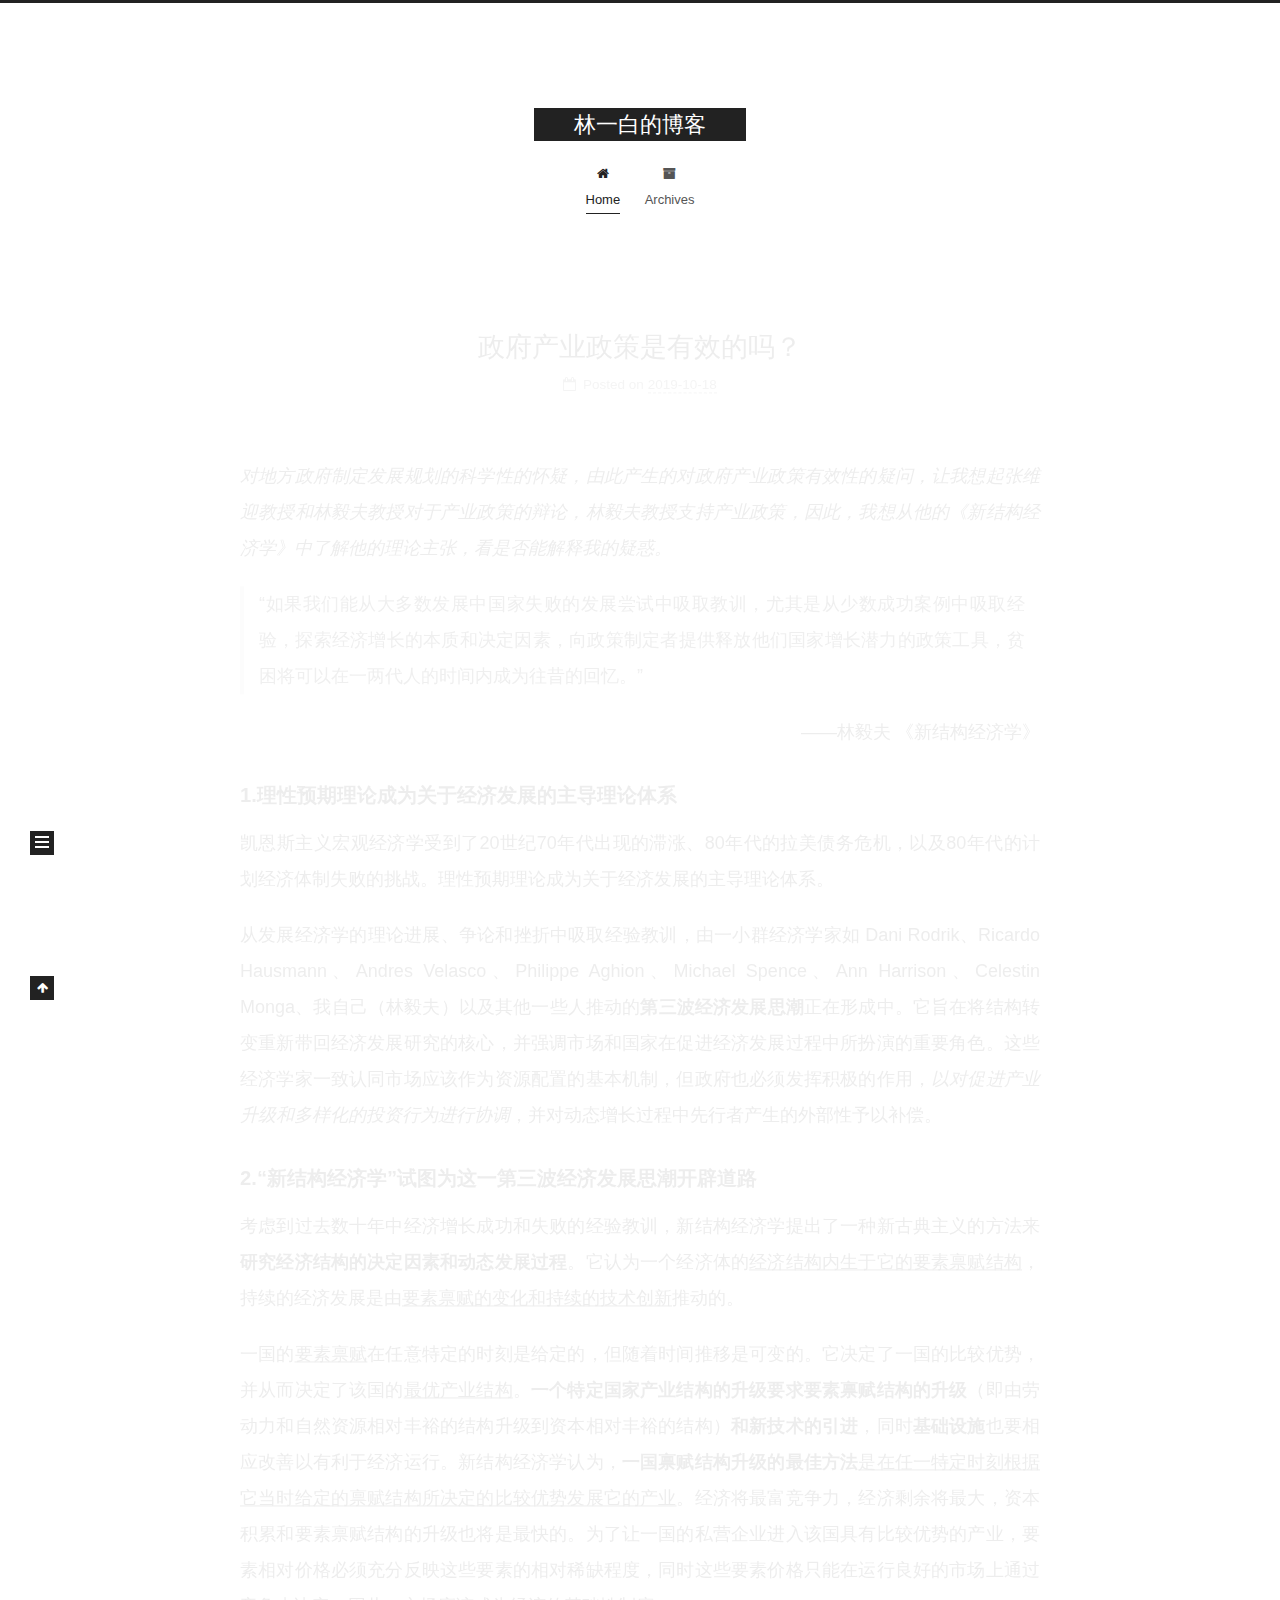
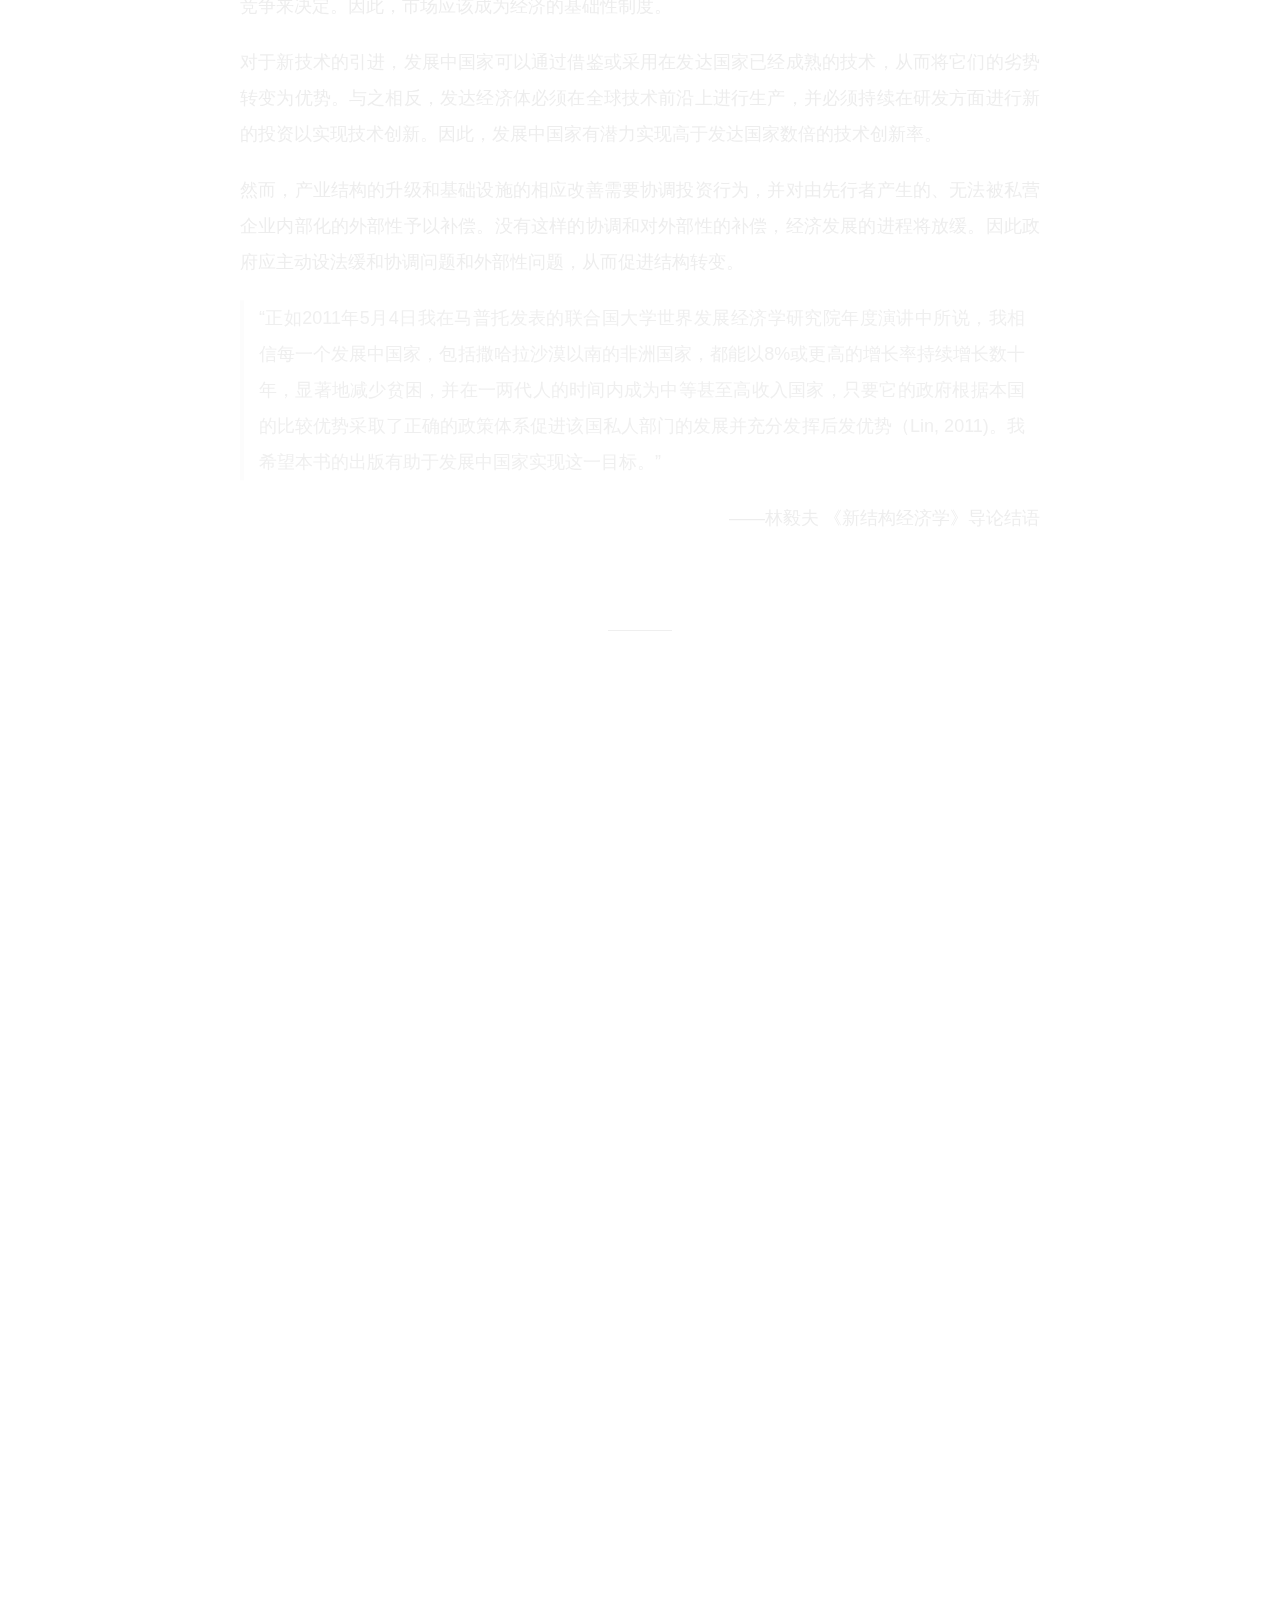
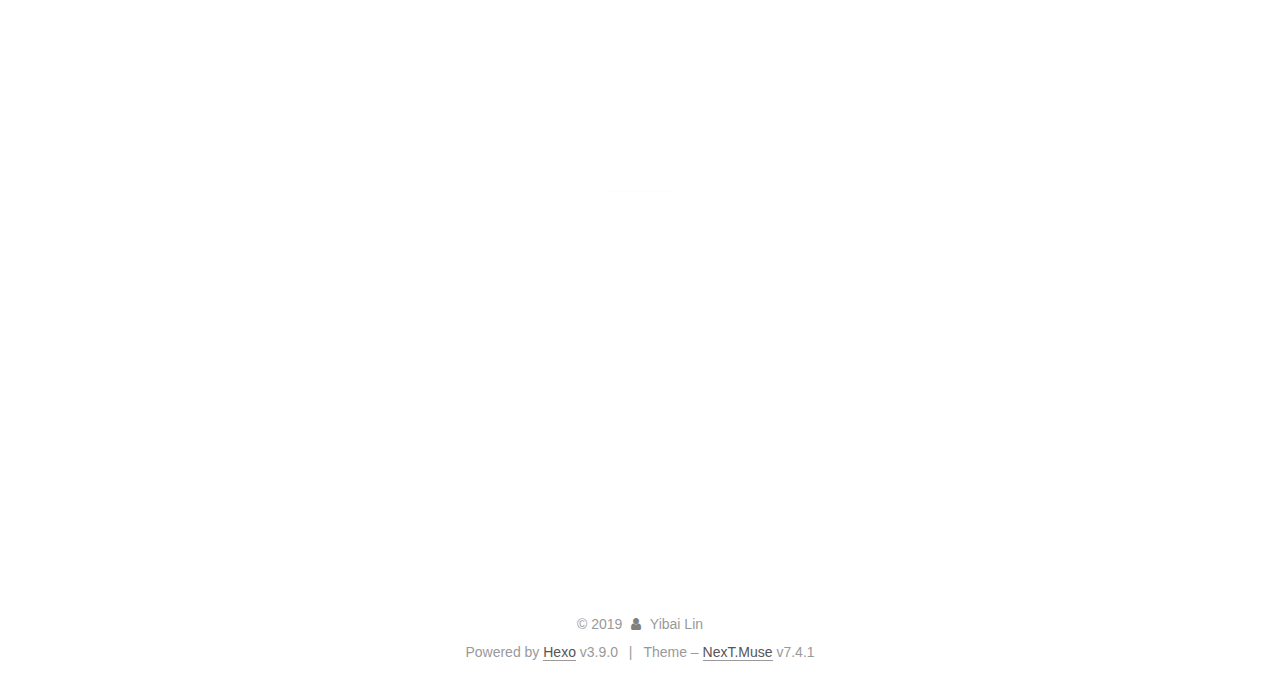
==== index.html @ 97f48ec7 "Site updated: 2019-10-18 22:10:30" ====
<!DOCTYPE html>





<html lang="en">
<head>
  <meta charset="UTF-8">
<meta name="viewport" content="width=device-width, initial-scale=1, maximum-scale=2">
<meta name="theme-color" content="#222">
<meta name="generator" content="Hexo 3.9.0">
  <link rel="apple-touch-icon" sizes="180x180" href="/images/apple-touch-icon-next.png?v=7.4.1">
  <link rel="icon" type="image/png" sizes="32x32" href="/images/favicon-32x32-next.png?v=7.4.1">
  <link rel="icon" type="image/png" sizes="16x16" href="/images/favicon-16x16-next.png?v=7.4.1">
  <link rel="mask-icon" href="/images/logo.svg?v=7.4.1" color="#222">

<link rel="stylesheet" href="/css/main.css?v=7.4.1">


<link rel="stylesheet" href="/lib/font-awesome/css/font-awesome.min.css?v=4.7.0">


<script id="hexo-configurations">
  var NexT = window.NexT || {};
  var CONFIG = {
    root: '/',
    scheme: 'Muse',
    version: '7.4.1',
    exturl: false,
    sidebar: {"position":"left","display":"post","offset":12,"onmobile":false},
    copycode: {"enable":false,"show_result":false,"style":null},
    back2top: {"enable":true,"sidebar":false,"scrollpercent":false},
    bookmark: {"enable":false,"color":"#222","save":"auto"},
    fancybox: false,
    mediumzoom: false,
    lazyload: false,
    pangu: false,
    algolia: {
      appID: '',
      apiKey: '',
      indexName: '',
      hits: {"per_page":10},
      labels: {"input_placeholder":"Search for Posts","hits_empty":"We didn't find any results for the search: ${query}","hits_stats":"${hits} results found in ${time} ms"}
    },
    localsearch: {"enable":false,"trigger":"auto","top_n_per_article":1,"unescape":false,"preload":false},
    path: '',
    motion: {"enable":true,"async":false,"transition":{"post_block":"fadeIn","post_header":"slideDownIn","post_body":"slideDownIn","coll_header":"slideLeftIn","sidebar":"slideUpIn"}},
    translation: {
      copy_button: 'Copy',
      copy_success: 'Copied',
      copy_failure: 'Copy failed'
    },
    sidebarPadding: 40
  };
</script>

  <meta property="og:type" content="website">
<meta property="og:title" content="林一白的博客">
<meta property="og:url" content="http://yoursite.com/index.html">
<meta property="og:site_name" content="林一白的博客">
<meta property="og:locale" content="en">
<meta name="twitter:card" content="summary">
<meta name="twitter:title" content="林一白的博客">
  <link rel="canonical" href="http://yoursite.com/">


<script id="page-configurations">
  // https://hexo.io/docs/variables.html
  CONFIG.page = {
    sidebar: "",
    isHome: true,
    isPost: false,
    isPage: false,
    isArchive: false
  };
</script>

  <title>林一白的博客</title>
  








  <noscript>
  <style>
  .use-motion .brand,
  .use-motion .menu-item,
  .sidebar-inner,
  .use-motion .post-block,
  .use-motion .pagination,
  .use-motion .comments,
  .use-motion .post-header,
  .use-motion .post-body,
  .use-motion .collection-header { opacity: initial; }

  .use-motion .logo,
  .use-motion .site-title,
  .use-motion .site-subtitle {
    opacity: initial;
    top: initial;
  }

  .use-motion .logo-line-before i { left: initial; }
  .use-motion .logo-line-after i { right: initial; }
  </style>
</noscript>

</head>

<body itemscope itemtype="http://schema.org/WebPage">
  <div class="container use-motion">
    <div class="headband"></div>

    <header class="header" itemscope itemtype="http://schema.org/WPHeader">
      <div class="header-inner"><div class="site-brand-container">
  <div class="site-meta">

    <div>
      <a href="/" class="brand" rel="start">
        <span class="logo-line-before"><i></i></span>
        <span class="site-title">林一白的博客</span>
        <span class="logo-line-after"><i></i></span>
      </a>
    </div>
  </div>

  <div class="site-nav-toggle">
    <div class="toggle" aria-label="Toggle navigation bar">
      <span class="toggle-line toggle-line-first"></span>
      <span class="toggle-line toggle-line-middle"></span>
      <span class="toggle-line toggle-line-last"></span>
    </div>
  </div>
</div>


<nav class="site-nav">
  
  <ul id="menu" class="menu">
      
      
        
        
        <li class="menu-item menu-item-home">
      
    

    <a href="/" rel="section"><i class="fa fa-fw fa-home"></i>Home</a>

  </li>
      
    
      
      
        
        
        <li class="menu-item menu-item-archives">
      
    

    <a href="/archives/" rel="section"><i class="fa fa-fw fa-archive"></i>Archives</a>

  </li>
      
    
  </ul>

    

</nav>
</div>
    </header>

    
  <div class="back-to-top">
    <i class="fa fa-arrow-up"></i>
    <span>0%</span>
  </div>


    <main class="main">
      <div class="main-inner">
        <div class="content-wrap">
          <div class="content">
            

  <div class="posts-expand">
        
  
  
  <article itemscope itemtype="http://schema.org/Article" class="post-block home" lang="en">
    <link itemprop="mainEntityOfPage" href="http://yoursite.com/2019/10/18/政府产业政策是有效的吗？/">

    <span hidden itemprop="author" itemscope itemtype="http://schema.org/Person">
      <meta itemprop="name" content="Yibai Lin">
      <meta itemprop="description" content="">
      <meta itemprop="image" content="/images/avatar.gif">
    </span>

    <span hidden itemprop="publisher" itemscope itemtype="http://schema.org/Organization">
      <meta itemprop="name" content="林一白的博客">
    </span>
      <header class="post-header">
        <h1 class="post-title" itemprop="name headline">
          
            
            <a href="/2019/10/18/政府产业政策是有效的吗？/" class="post-title-link" itemprop="url">政府产业政策是有效的吗？</a>
          
        </h1>

        <div class="post-meta">
            <span class="post-meta-item">
              <span class="post-meta-item-icon">
                <i class="fa fa-calendar-o"></i>
              </span>
              <span class="post-meta-item-text">Posted on</span>

              
                
              

              <time title="Created: 2019-10-18 18:36:57 / Modified: 22:09:43" itemprop="dateCreated datePublished" datetime="2019-10-18T18:36:57+08:00">2019-10-18</time>
            </span>
          
            

            
          

          

        </div>
      </header>

    
    
    
    <div class="post-body" itemprop="articleBody">

      
          <p><em>对地方政府制定发展规划的科学性的怀疑，由此产生的对政府产业政策有效性的疑问，让我想起张维迎教授和林毅夫教授对于产业政策的辩论，林毅夫教授支持产业政策，因此，我想从他的《新结构经济学》中了解他的理论主张，看是否能解释我的疑惑。</em></p>
<blockquote>
<p>“如果我们能从大多数发展中国家失败的发展尝试中吸取教训，尤其是从少数成功案例中吸取经验，探索经济增长的本质和决定因素，向政策制定者提供释放他们国家增长潜力的政策工具，贫困将可以在一两代人的时间内成为往昔的回忆。” </p>
</blockquote>
<p style="text-align:right">——林毅夫 《新结构经济学》</p>


<h4 id="1-理性预期理论成为关于经济发展的主导理论体系"><a href="#1-理性预期理论成为关于经济发展的主导理论体系" class="headerlink" title="1.理性预期理论成为关于经济发展的主导理论体系"></a><strong>1.理性预期理论成为关于经济发展的主导理论体系</strong></h4><p>凯恩斯主义宏观经济学受到了20世纪70年代出现的滞涨、80年代的拉美债务危机，以及80年代的计划经济体制失败的挑战。理性预期理论成为关于经济发展的主导理论体系。</p>
<p>从发展经济学的理论进展、争论和挫折中吸取经验教训，由一小群经济学家如 Dani Rodrik、Ricardo Hausmann、Andres Velasco、Philippe Aghion、Michael Spence、Ann Harrison、Celestin Monga、我自己（林毅夫）以及其他一些人推动的<strong>第三波经济发展思潮</strong>正在形成中。它旨在将结构转变重新带回经济发展研究的核心，并强调市场和国家在促进经济发展过程中所扮演的重要角色。这些经济学家一致认同市场应该作为资源配置的基本机制，但政府也必须发挥积极的作用，<em>以对促进产业升级和多样化的投资行为进行协调</em>，并对动态增长过程中先行者产生的外部性予以补偿。</p>
<h4 id="2-“新结构经济学”试图为这一第三波经济发展思潮开辟道路"><a href="#2-“新结构经济学”试图为这一第三波经济发展思潮开辟道路" class="headerlink" title="2.“新结构经济学”试图为这一第三波经济发展思潮开辟道路"></a><strong>2.“新结构经济学”试图为这一第三波经济发展思潮开辟道路</strong></h4><p>考虑到过去数十年中经济增长成功和失败的经验教训，新结构经济学提出了一种新古典主义的方法来<strong>研究经济结构的决定因素和动态发展过程</strong>。它认为一个经济体的<u>经济结构内生于它的要素禀赋结构</u>，持续的经济发展是由<u>要素禀赋的变化和持续的技术创新</u>推动的。</p>
<p>一国的<u>要素禀赋</u>在任意特定的时刻是给定的，但随着时间推移是可变的。它决定了一国的比较优势，并从而决定了该国的<u>最优产业结构</u>。<strong>一个特定国家产业结构的升级要求要素禀赋结构的升级</strong>（即由劳动力和自然资源相对丰裕的结构升级到资本相对丰裕的结构）<strong>和新技术的引进</strong>，同时<strong>基础设施</strong>也要相应改善以有利于经济运行。新结构经济学认为，<strong>一国禀赋结构升级的最佳方法</strong><u>是在任一特定时刻根据它当时给定的禀赋结构所决定的比较优势发展它的产业</u>。经济将最富竞争力，经济剩余将最大，资本积累和要素禀赋结构的升级也将是最快的。为了让一国的私营企业进入该国具有比较优势的产业，要素相对价格必须充分反映这些要素的相对稀缺程度，同时这些要素价格只能在运行良好的市场上通过竞争来决定。因此，市场应该成为经济的基础性制度。</p>
<p>对于新技术的引进，发展中国家可以通过借鉴或采用在发达国家已经成熟的技术，从而将它们的劣势转变为优势。与之相反，发达经济体必须在全球技术前沿上进行生产，并必须持续在研发方面进行新的投资以实现技术创新。因此，发展中国家有潜力实现高于发达国家数倍的技术创新率。</p>
<p>然而，产业结构的升级和基础设施的相应改善需要协调投资行为，并对由先行者产生的、无法被私营企业内部化的外部性予以补偿。没有这样的协调和对外部性的补偿，经济发展的进程将放缓。因此政府应主动设法缓和协调问题和外部性问题，从而促进结构转变。</p>
<blockquote>
<p>“正如2011年5月4日我在马普托发表的联合国大学世界发展经济学研究院年度演讲中所说，我相信每一个发展中国家，包括撒哈拉沙漠以南的非洲国家，都能以8%或更高的增长率持续增长数十年，显著地减少贫困，并在一两代人的时间内成为中等甚至高收入国家，只要它的政府根据本国的比较优势采取了正确的政策体系促进该国私人部门的发展并充分发挥后发优势（Lin, 2011)。我希望本书的出版有助于发展中国家实现这一目标。”                                    </p>
</blockquote>
<p style="text-align:right">——林毅夫 《新结构经济学》导论结语</p>
        
      
    </div>

    
    
    
      <footer class="post-footer">
          <div class="post-eof"></div>
        
      </footer>
  </article>
  
  
  

    
        
  
  
  <article itemscope itemtype="http://schema.org/Article" class="post-block home" lang="en">
    <link itemprop="mainEntityOfPage" href="http://yoursite.com/2019/10/12/“一带一路”国际合作高峰论坛咨委会报告/">

    <span hidden itemprop="author" itemscope itemtype="http://schema.org/Person">
      <meta itemprop="name" content="Yibai Lin">
      <meta itemprop="description" content="">
      <meta itemprop="image" content="/images/avatar.gif">
    </span>

    <span hidden itemprop="publisher" itemscope itemtype="http://schema.org/Organization">
      <meta itemprop="name" content="林一白的博客">
    </span>
      <header class="post-header">
        <h1 class="post-title" itemprop="name headline">
          
            
            <a href="/2019/10/12/“一带一路”国际合作高峰论坛咨委会报告/" class="post-title-link" itemprop="url">“一带一路”国际合作高峰论坛咨委会报告</a>
          
        </h1>

        <div class="post-meta">
            <span class="post-meta-item">
              <span class="post-meta-item-icon">
                <i class="fa fa-calendar-o"></i>
              </span>
              <span class="post-meta-item-text">Posted on</span>

              
                
              

              <time title="Created: 2019-10-12 18:30:32" itemprop="dateCreated datePublished" datetime="2019-10-12T18:30:32+08:00">2019-10-12</time>
            </span>
          
            

            
              <span class="post-meta-item">
                <span class="post-meta-item-icon">
                  <i class="fa fa-calendar-check-o"></i>
                </span>
                <span class="post-meta-item-text">Edited on</span>
                <time title="Modified: 2019-10-18 22:03:23" itemprop="dateModified" datetime="2019-10-18T22:03:23+08:00">2019-10-18</time>
              </span>
            
          

          

        </div>
      </header>

    
    
    
    <div class="post-body" itemprop="articleBody">

      
          <p><a href="https://www.yidaiyilu.gov.cn/wcm.files/upload/CMSydylgw/201904/201904230556047.pdf" target="_blank" rel="noopener"><span style="color:#6E90CF;font-size:larger;">原文链接：《共建“一带一路”：建设更美好的世界——“一带一路”国际合作高峰论坛咨委会研究成果和建议报告》</span></a></p>
<h4 id="“一带一路”的作用："><a href="#“一带一路”的作用：" class="headerlink" title="“一带一路”的作用："></a>“一带一路”的作用：</h4><p>“一带一路”致力于推动经济要素高效流动，通过提升基础设施互联互通促进市场融合，有助于破除一些国家实现长期经济增长面临的基础设施瓶颈，推动贸易投资便利化，为世界经济增长注入新动力。**</p>
<h4 id="从古丝绸之路到“一带一路”倡议："><a href="#从古丝绸之路到“一带一路”倡议：" class="headerlink" title="从古丝绸之路到“一带一路”倡议："></a>从古丝绸之路到“一带一路”倡议：</h4><p>丝绸之路是历史上通过巨大和复合型贸易通道，连接亚洲、欧洲和非洲国家的走廊。丝绸之路起源于 2000 多年前横跨亚欧大陆的陆上贸易通道，以沿线主要货物——丝绸命名。唐朝时期，中国经济中心南移，海上丝绸之路开始兴盛。除丝绸外，中国的茶叶、瓷器、青铜器和铁器运往西方，西方的香料、珠宝和其他商品运至中国。古丝绸之路打开了各国友好交往的窗口，为人类进步的历史增添了精彩篇章。几千年来，“和平合作、开放包容、互学互鉴、互利共赢”的丝绸之路精神薪火相传，推动了人类文明进步，为海上和陆上丝绸之路沿线国家的发展繁荣作出了巨大贡献。</p>
<p>“一带一路”倡议包含“丝绸之路经济带”和“21 世纪海上丝绸之路”。“一带”重点关注亚欧大陆的互联互通，“一路”则着眼于亚洲、非洲、美洲和欧洲经济体之间的海上联通。在陆上联通方面，主要依托国际大通道，以经济产业合作园区为平台，共同打造新亚欧大陆桥、中蒙俄、中国-中亚-西亚、中国- 中南半岛经济等走廊；海上联通方面，以重点港口为节点，建设顺畅安全高效的运输大通道。中巴、孟中印缅两个经济走廊与“一带一路”的陆上和海上部分都有紧密联系。</p>
<p>通过重振古丝绸之路精神，“一带一路”合作旨在为世界经济提供新的增长点，并为国际经济合作拓展新空间。“一带一路”合作主要侧重于基础设施建设，通过双边、三边和多边合作，在五个优先领域加强硬联通和软联通。</p>

        
      
    </div>

    
    
    
      <footer class="post-footer">
          <div class="post-eof"></div>
        
      </footer>
  </article>
  
  
  

    
        
  
  
  <article itemscope itemtype="http://schema.org/Article" class="post-block home" lang="en">
    <link itemprop="mainEntityOfPage" href="http://yoursite.com/2019/10/12/对“一带一路”的认识和思考/">

    <span hidden itemprop="author" itemscope itemtype="http://schema.org/Person">
      <meta itemprop="name" content="Yibai Lin">
      <meta itemprop="description" content="">
      <meta itemprop="image" content="/images/avatar.gif">
    </span>

    <span hidden itemprop="publisher" itemscope itemtype="http://schema.org/Organization">
      <meta itemprop="name" content="林一白的博客">
    </span>
      <header class="post-header">
        <h1 class="post-title" itemprop="name headline">
          
            
            <a href="/2019/10/12/对“一带一路”的认识和思考/" class="post-title-link" itemprop="url">对“一带一路”的认识和思考</a>
          
        </h1>

        <div class="post-meta">
            <span class="post-meta-item">
              <span class="post-meta-item-icon">
                <i class="fa fa-calendar-o"></i>
              </span>
              <span class="post-meta-item-text">Posted on</span>

              
                
              

              <time title="Created: 2019-10-12 00:00:12 / Modified: 01:07:44" itemprop="dateCreated datePublished" datetime="2019-10-12T00:00:12+08:00">2019-10-12</time>
            </span>
          
            

            
          

          

        </div>
      </header>

    
    
    
    <div class="post-body" itemprop="articleBody">

      
          <p><strong>2019.10.12</strong></p>
<p>“一带一路”到底有什么作用呢？没有“一带一路”之前对哈萨克斯坦进行投资，和现在有什么区别呢？“一带一路”倡议对于本国企业对外投资有多大的促进作用呢？    </p>

        
      
    </div>

    
    
    
      <footer class="post-footer">
          <div class="post-eof"></div>
        
      </footer>
  </article>
  
  
  

    
  </div>

  



          </div>
          

        </div>
          
  
  <div class="toggle sidebar-toggle">
    <span class="toggle-line toggle-line-first"></span>
    <span class="toggle-line toggle-line-middle"></span>
    <span class="toggle-line toggle-line-last"></span>
  </div>

  <aside class="sidebar">
    <div class="sidebar-inner">

      <ul class="sidebar-nav motion-element">
        <li class="sidebar-nav-toc">
          Table of Contents
        </li>
        <li class="sidebar-nav-overview">
          Overview
        </li>
      </ul>

      <!--noindex-->
      <div class="post-toc-wrap sidebar-panel">
      </div>
      <!--/noindex-->

      <div class="site-overview-wrap sidebar-panel">
        <div class="site-author motion-element" itemprop="author" itemscope itemtype="http://schema.org/Person">
  <p class="site-author-name" itemprop="name">Yibai Lin</p>
  <div class="site-description" itemprop="description"></div>
</div>
<div class="site-state-wrap motion-element">
  <nav class="site-state">
      <div class="site-state-item site-state-posts">
        
          <a href="/archives/">
        
          <span class="site-state-item-count">3</span>
          <span class="site-state-item-name">posts</span>
        </a>
      </div>
    
  </nav>
</div>



      </div>

    </div>
  </aside>
  <div id="sidebar-dimmer"></div>


      </div>
    </main>

    <footer class="footer">
      <div class="footer-inner">
        

<div class="copyright">
  &copy; 
  <span itemprop="copyrightYear">2019</span>
  <span class="with-love">
    <i class="fa fa-user"></i>
  </span>
  <span class="author" itemprop="copyrightHolder">Yibai Lin</span>
</div>
  <div class="powered-by">Powered by <a href="https://hexo.io" class="theme-link" rel="noopener" target="_blank">Hexo</a> v3.9.0
  </div>
  <span class="post-meta-divider">|</span>
  <div class="theme-info">
      
    Theme – <a href="https://muse.theme-next.org" class="theme-link" rel="noopener" target="_blank">NexT.Muse</a> v7.4.1
  </div>

        












        
      </div>
    </footer>
  </div>

  
  <script src="/lib/anime.min.js?v=3.1.0"></script>
  <script src="/lib/velocity/velocity.min.js?v=1.2.1"></script>
  <script src="/lib/velocity/velocity.ui.min.js?v=1.2.1"></script>
<script src="/js/utils.js?v=7.4.1"></script><script src="/js/motion.js?v=7.4.1"></script>
<script src="/js/schemes/muse.js?v=7.4.1"></script>
<script src="/js/next-boot.js?v=7.4.1"></script>



  





















  

  

  

</body>
</html>
---- css/main.css ----
html {
  line-height: 1.15; /* 1 */
  -webkit-text-size-adjust: 100%; /* 2 */
}
body {
  margin: 0;
}
main {
  display: block;
}
h1 {
  font-size: 2em;
  margin: 0.67em 0;
}
hr {
  box-sizing: content-box; /* 1 */
  height: 0; /* 1 */
  overflow: visible; /* 2 */
}
pre {
  font-family: monospace, monospace; /* 1 */
  font-size: 1em; /* 2 */
}
a {
  background: transparent;
}
abbr[title] {
  border-bottom: none; /* 1 */
  text-decoration: underline; /* 2 */
  text-decoration: underline dotted; /* 2 */
}
b,
strong {
  font-weight: bolder;
}
code,
kbd,
samp {
  font-family: monospace, monospace; /* 1 */
  font-size: 1em; /* 2 */
}
small {
  font-size: 80%;
}
sub,
sup {
  font-size: 75%;
  line-height: 0;
  position: relative;
  vertical-align: baseline;
}
sub {
  bottom: -0.25em;
}
sup {
  top: -0.5em;
}
img {
  border-style: none;
}
button,
input,
optgroup,
select,
textarea {
  font-family: inherit; /* 1 */
  font-size: 100%; /* 1 */
  line-height: 1.15; /* 1 */
  margin: 0; /* 2 */
}
button,
input {
/* 1 */
  overflow: visible;
}
button,
select {
/* 1 */
  text-transform: none;
}
button,
[type='button'],
[type='reset'],
[type='submit'] {
  -webkit-appearance: button;
}
button::-moz-focus-inner,
[type='button']::-moz-focus-inner,
[type='reset']::-moz-focus-inner,
[type='submit']::-moz-focus-inner {
  border-style: none;
  padding: 0;
}
button:-moz-focusring,
[type='button']:-moz-focusring,
[type='reset']:-moz-focusring,
[type='submit']:-moz-focusring {
  outline: 1px dotted ButtonText;
}
fieldset {
  padding: 0.35em 0.75em 0.625em;
}
legend {
  box-sizing: border-box; /* 1 */
  color: inherit; /* 2 */
  display: table; /* 1 */
  max-width: 100%; /* 1 */
  padding: 0; /* 3 */
  white-space: normal; /* 1 */
}
progress {
  vertical-align: baseline;
}
textarea {
  overflow: auto;
}
[type='checkbox'],
[type='radio'] {
  box-sizing: border-box; /* 1 */
  padding: 0; /* 2 */
}
[type='number']::-webkit-inner-spin-button,
[type='number']::-webkit-outer-spin-button {
  height: auto;
}
[type='search'] {
  outline-offset: -2px; /* 2 */
  -webkit-appearance: textfield; /* 1 */
}
[type='search']::-webkit-search-decoration {
  -webkit-appearance: none;
}
::-webkit-file-upload-button {
  font: inherit; /* 2 */
  -webkit-appearance: button; /* 1 */
}
details {
  display: block;
}
summary {
  display: list-item;
}
template {
  display: none;
}
[hidden] {
  display: none;
}
::selection {
  background: #262a30;
  color: #fff;
}
html,
body {
  height: 100%;
}
body {
  background: #fff;
  color: #555;
  font-family: 'Lato', "PingFang SC", "Microsoft YaHei", sans-serif;
  font-size: 1em;
  line-height: 2;
}
@media (max-width: 991px) {
  body {
    padding-left: 0 !important;
    padding-right: 0 !important;
  }
}
h1,
h2,
h3,
h4,
h5,
h6 {
  font-family: 'Lato', "PingFang SC", "Microsoft YaHei", sans-serif;
  font-weight: bold;
  line-height: 1.5;
  margin: 20px 0 15px;
  padding: 0;
}
h1 {
  font-size: 1.5em;
}
h2 {
  font-size: 1.375em;
}
h3 {
  font-size: 1.25em;
}
h4 {
  font-size: 1.125em;
}
h5 {
  font-size: 1em;
}
h6 {
  font-size: 0.875em;
}
p {
  margin: 0 0 20px 0;
}
a,
span.exturl {
  overflow-wrap: break-word;
  word-wrap: break-word;
  border-bottom: 1px solid #999;
  color: #555;
  outline: 0;
  text-decoration: none;
  cursor: pointer;
}
a:hover,
span.exturl:hover {
  border-bottom-color: #222;
  color: #222;
}
iframe,
img,
video {
  display: block;
  margin-left: auto;
  margin-right: auto;
  max-width: 100%;
}
hr {
  background-color: #ddd;
  background-image: repeating-linear-gradient(-45deg, #fff, #fff 4px, transparent 4px, transparent 8px);
  border: 0;
  height: 3px;
  margin: 40px 0;
}
blockquote {
  border-left: 4px solid #ddd;
  color: #666;
  margin: 0;
  padding: 0 15px;
}
blockquote cite::before {
  content: '-';
  padding: 0 5px;
}
dt {
  font-weight: 700;
}
dd {
  margin: 0;
  padding: 0;
}
kbd {
  background-color: #f5f5f5;
  background-image: linear-gradient(#eee, #fff, #eee);
  border: 1px solid #ccc;
  border-radius: 0.2em;
  box-shadow: 0.1em 0.1em 0.2em rgba(0,0,0,0.1);
  font-family: inherit;
  padding: 0.1em 0.3em;
  white-space: nowrap;
}
.table-container {
  -webkit-overflow-scrolling: touch;
  overflow: auto;
}
table {
  border-collapse: collapse;
  border-spacing: 0;
  font-size: 0.875em;
  margin: 0 0 20px 0;
  width: 100%;
}
table > tbody > tr:nth-of-type(odd) {
  background: #f9f9f9;
}
table > tbody > tr:hover {
  background: #f5f5f5;
}
caption,
th,
td {
  font-weight: normal;
  padding: 8px;
  text-align: left;
  vertical-align: middle;
}
th,
td {
  border: 1px solid #ddd;
  border-bottom: 3px solid #ddd;
}
th {
  font-weight: 700;
  padding-bottom: 10px;
}
td {
  border-bottom-width: 1px;
}
.btn {
  background: #222;
  border: 2px solid #222;
  border-radius: 0;
  color: #fff;
  display: inline-block;
  font-size: 0.875em;
  line-height: 2;
  padding: 0 20px;
  text-decoration: none;
  transition-property: background-color;
  transition-delay: 0s;
  transition-duration: 0.2s;
  transition-timing-function: ease-in-out;
}
.btn:hover {
  background: #fff;
  border-color: #222;
  color: #222;
}
.btn + .btn {
  margin: 0 0 8px 8px;
}
.btn .fa-fw {
  text-align: left;
  width: 1.285714285714286em;
}
.toggle {
  line-height: 0;
}
.toggle .toggle-line {
  background: #fff;
  display: inline-block;
  height: 2px;
  left: 0;
  margin-top: 3px;
  position: relative;
  top: 0;
  transition: all 0.4s;
  vertical-align: top;
  width: 100%;
}
.toggle .toggle-line:first-child {
  margin-top: 0;
}
.toggle.toggle-arrow .toggle-line-first {
  left: 50%;
  top: 2px;
  transform: rotate(45deg);
  width: 50%;
}
.toggle.toggle-arrow .toggle-line-middle {
  left: 2px;
  width: 90%;
}
.toggle.toggle-arrow .toggle-line-last {
  left: 50%;
  top: -2px;
  transform: rotate(-45deg);
  width: 50%;
}
.toggle.toggle-close .toggle-line-first {
  transform: rotate(-45deg);
  top: 5px;
}
.toggle.toggle-close .toggle-line-middle {
  opacity: 0;
}
.toggle.toggle-close .toggle-line-last {
  transform: rotate(45deg);
  top: -5px;
}
pre,
.highlight {
  background: #f7f7f7;
  color: #4d4d4c;
  line-height: 1.6;
  margin: 0 auto 20px;
}
pre,
code {
  font-family: consolas, Menlo, monospace, "PingFang SC", "Microsoft YaHei";
}
code {
  background: #eee;
  border-radius: 3px;
  color: #555;
  padding: 2px 4px;
  overflow-wrap: break-word;
  word-wrap: break-word;
}
pre {
  overflow: auto;
  padding: 10px;
}
pre code {
  background: none;
  color: #4d4d4c;
  font-size: 0.875em;
  padding: 0;
  text-shadow: none;
}
.highlight *::selection {
  background: #d6d6d6;
}
.highlight pre {
  border: 0;
  margin: 0;
  padding: 10px 0;
}
.highlight table {
  border: 0;
  margin: 0;
  width: auto;
}
.highlight td {
  border: 0;
  padding: 0;
}
.highlight figcaption {
  background: #eee;
  color: #4d4d4c;
  line-height: 1em;
  margin: 0;
  padding: 0.5em;
}
.highlight figcaption::before,
.highlight figcaption::after {
  content: ' ';
  display: table;
}
.highlight figcaption::after {
  clear: both;
}
.highlight figcaption a {
  color: #4d4d4c;
  float: right;
}
.highlight figcaption a:hover {
  border-bottom-color: #4d4d4c;
}
.highlight .gutter pre {
  background: #eff2f3;
  color: #869194;
  padding-left: 10px;
  padding-right: 10px;
  text-align: right;
}
.highlight .code pre {
  background: #f7f7f7;
  padding-left: 10px;
  width: 100%;
}
.gutter {
  -moz-user-select: none;
  -ms-user-select: none;
  -webkit-user-select: none;
  user-select: none;
}
.gist table {
  width: auto;
}
.gist table td {
  border: 0;
}
pre .deletion {
  background: #fdd;
}
pre .addition {
  background: #dfd;
}
pre .meta {
  color: #eab700;
  -moz-user-select: none;
  -ms-user-select: none;
  -webkit-user-select: none;
  user-select: none;
}
pre .comment {
  color: #8e908c;
}
pre .variable,
pre .attribute,
pre .tag,
pre .name,
pre .regexp,
pre .ruby .constant,
pre .xml .tag .title,
pre .xml .pi,
pre .xml .doctype,
pre .html .doctype,
pre .css .id,
pre .css .class,
pre .css .pseudo {
  color: #c82829;
}
pre .number,
pre .preprocessor,
pre .built_in,
pre .builtin-name,
pre .literal,
pre .params,
pre .constant,
pre .command {
  color: #f5871f;
}
pre .ruby .class .title,
pre .css .rules .attribute,
pre .string,
pre .symbol,
pre .value,
pre .inheritance,
pre .header,
pre .ruby .symbol,
pre .xml .cdata,
pre .special,
pre .formula {
  color: #718c00;
}
pre .title,
pre .css .hexcolor {
  color: #3e999f;
}
pre .function,
pre .python .decorator,
pre .python .title,
pre .ruby .function .title,
pre .ruby .title .keyword,
pre .perl .sub,
pre .javascript .title,
pre .coffeescript .title {
  color: #4271ae;
}
pre .keyword,
pre .javascript .function {
  color: #8959a8;
}
.blockquote-center {
  border-left: none;
  margin: 40px 0;
  padding: 0;
  position: relative;
  text-align: center;
}
.blockquote-center::before,
.blockquote-center::after {
  background-repeat: no-repeat;
  background-size: 22px 22px;
  content: ' ';
  display: block;
  height: 24px;
  opacity: 0.2;
  position: absolute;
  width: 100%;
}
.blockquote-center::before {
  background-image: url("../images/quote-l.svg");
  background-position: 0 -6px;
  border-top: 1px solid #ccc;
  top: -20px;
}
.blockquote-center::after {
  background-image: url("../images/quote-r.svg");
  background-position: 100% 8px;
  border-bottom: 1px solid #ccc;
  bottom: -20px;
}
.blockquote-center p,
.blockquote-center div {
  text-align: center;
}
.post-body .group-picture img {
  border: 0;
  margin: 0 auto;
  padding: 0 3px;
}
.post-body .group-picture-row {
  margin-bottom: 6px;
  overflow: hidden;
}
.post-body .group-picture-column {
  float: left;
  margin-bottom: 10px;
}
.post-body .label {
  display: inline;
  padding: 0 2px;
}
.post-body .label.default {
  background: #f0f0f0;
}
.post-body .label.primary {
  background: #efe6f7;
}
.post-body .label.info {
  background: #e5f2f8;
}
.post-body .label.success {
  background: #e7f4e9;
}
.post-body .label.warning {
  background: #fcf6e1;
}
.post-body .label.danger {
  background: #fae8eb;
}
.post-body .tabs {
  margin-bottom: 20px;
}
.post-body .tabs,
.tabs-comment {
  display: block;
  padding-top: 10px;
  position: relative;
}
.post-body .tabs ul.nav-tabs,
.tabs-comment ul.nav-tabs {
  display: flex;
  flex-wrap: wrap;
  margin: 0;
  margin-bottom: -1px;
  padding: 0;
}
@media (max-width: 413px) {
  .post-body .tabs ul.nav-tabs,
  .tabs-comment ul.nav-tabs {
    display: block;
    margin-bottom: 5px;
  }
}
.post-body .tabs ul.nav-tabs li.tab,
.tabs-comment ul.nav-tabs li.tab {
  background: #fff;
  border-bottom: 1px solid #ddd;
  border-left: 1px solid transparent;
  border-right: 1px solid transparent;
  border-top: 3px solid transparent;
  flex-grow: 1;
  list-style-type: none;
}
@media (max-width: 413px) {
  .post-body .tabs ul.nav-tabs li.tab,
  .tabs-comment ul.nav-tabs li.tab {
    border-bottom: 1px solid transparent;
    border-left: 3px solid transparent;
    border-right: 1px solid transparent;
    border-top: 1px solid transparent;
  }
}
.post-body .tabs ul.nav-tabs li.tab a,
.tabs-comment ul.nav-tabs li.tab a {
  border-bottom: initial;
  display: block;
  line-height: 1.8em;
  outline: 0;
  padding: 0.25em 0.75em;
  text-align: center;
  transition-delay: 0s;
  transition-duration: 0.2s;
  transition-timing-function: ease-out;
}
.post-body .tabs ul.nav-tabs li.tab a i,
.tabs-comment ul.nav-tabs li.tab a i {
  width: 1.285714285714286em;
}
.post-body .tabs ul.nav-tabs li.tab.active,
.tabs-comment ul.nav-tabs li.tab.active {
  border-bottom: 1px solid transparent;
  border-left: 1px solid #ddd;
  border-right: 1px solid #ddd;
  border-top: 3px solid #fc6423;
}
@media (max-width: 413px) {
  .post-body .tabs ul.nav-tabs li.tab.active,
  .tabs-comment ul.nav-tabs li.tab.active {
    border-bottom: 1px solid #ddd;
    border-left: 3px solid #fc6423;
    border-right: 1px solid #ddd;
    border-top: 1px solid #ddd;
  }
}
.post-body .tabs ul.nav-tabs li.tab.active a,
.tabs-comment ul.nav-tabs li.tab.active a {
  color: #555;
  cursor: default;
}
.post-body .tabs .tab-content .tab-pane,
.tabs-comment .tab-content .tab-pane {
  border: 1px solid #ddd;
  padding: 20px 20px 0 20px;
}
.post-body .tabs .tab-content .tab-pane:not(.active),
.tabs-comment .tab-content .tab-pane:not(.active) {
  display: none;
}
.post-body .tabs .tab-content .tab-pane.active,
.tabs-comment .tab-content .tab-pane.active {
  display: block;
}
.post-body .note {
  margin-bottom: 20px;
  padding: 15px;
  position: relative;
  border: 1px solid #eee;
  border-left-width: 5px;
  border-radius: 3px;
}
.post-body .note h2,
.post-body .note h3,
.post-body .note h4,
.post-body .note h5,
.post-body .note h6 {
  margin-top: 0;
  border-bottom: initial;
  margin-bottom: 0;
  padding-top: 0;
}
.post-body .note p:first-child,
.post-body .note ul:first-child,
.post-body .note ol:first-child,
.post-body .note table:first-child,
.post-body .note pre:first-child,
.post-body .note blockquote:first-child,
.post-body .note img:first-child {
  margin-top: 0;
}
.post-body .note p:last-child,
.post-body .note ul:last-child,
.post-body .note ol:last-child,
.post-body .note table:last-child,
.post-body .note pre:last-child,
.post-body .note blockquote:last-child,
.post-body .note img:last-child {
  margin-bottom: 0;
}
.post-body .note.default {
  border-left-color: #777;
}
.post-body .note.default h2,
.post-body .note.default h3,
.post-body .note.default h4,
.post-body .note.default h5,
.post-body .note.default h6 {
  color: #777;
}
.post-body .note.primary {
  border-left-color: #6f42c1;
}
.post-body .note.primary h2,
.post-body .note.primary h3,
.post-body .note.primary h4,
.post-body .note.primary h5,
.post-body .note.primary h6 {
  color: #6f42c1;
}
.post-body .note.info {
  border-left-color: #428bca;
}
.post-body .note.info h2,
.post-body .note.info h3,
.post-body .note.info h4,
.post-body .note.info h5,
.post-body .note.info h6 {
  color: #428bca;
}
.post-body .note.success {
  border-left-color: #5cb85c;
}
.post-body .note.success h2,
.post-body .note.success h3,
.post-body .note.success h4,
.post-body .note.success h5,
.post-body .note.success h6 {
  color: #5cb85c;
}
.post-body .note.warning {
  border-left-color: #f0ad4e;
}
.post-body .note.warning h2,
.post-body .note.warning h3,
.post-body .note.warning h4,
.post-body .note.warning h5,
.post-body .note.warning h6 {
  color: #f0ad4e;
}
.post-body .note.danger {
  border-left-color: #d9534f;
}
.post-body .note.danger h2,
.post-body .note.danger h3,
.post-body .note.danger h4,
.post-body .note.danger h5,
.post-body .note.danger h6 {
  color: #d9534f;
}
.pagination .prev,
.pagination .next,
.pagination .page-number,
.pagination .space {
  display: inline-block;
  margin: 0 10px;
  padding: 0 11px;
  position: relative;
  top: -1px;
}
@media (max-width: 767px) {
  .pagination .prev,
  .pagination .next,
  .pagination .page-number,
  .pagination .space {
    margin: 0 5px;
  }
}
.pagination {
  border-top: 1px solid #eee;
  margin: 120px 0 0;
  text-align: center;
}
.pagination .prev,
.pagination .next,
.pagination .page-number {
  border-bottom: 0;
  border-top: 1px solid #eee;
  transition-property: border-color;
  transition-delay: 0s;
  transition-duration: 0.2s;
  transition-timing-function: ease-in-out;
}
.pagination .prev:hover,
.pagination .next:hover,
.pagination .page-number:hover {
  border-top-color: #222;
}
.pagination .space {
  margin: 0;
  padding: 0;
}
.pagination .prev {
  margin-left: 0;
}
.pagination .next {
  margin-right: 0;
}
.pagination .page-number.current {
  background: #ccc;
  border-top-color: #ccc;
  color: #fff;
}
@media (max-width: 767px) {
  .pagination {
    border-top: none;
  }
  .pagination .prev,
  .pagination .next,
  .pagination .page-number {
    border-bottom: 1px solid #eee;
    border-top: 0;
    margin-bottom: 10px;
    padding: 0 10px;
  }
  .pagination .prev:hover,
  .pagination .next:hover,
  .pagination .page-number:hover {
    border-bottom-color: #222;
  }
}
.comments {
  margin: 60px 20px 0;
  overflow: hidden;
}
.comment-button-group {
  display: flex;
  flex-wrap: wrap-reverse;
  justify-content: center;
  margin: 1em 0;
}
.comment-button-group .comment-button {
  margin: 0.1em 0.2em;
}
.comment-button-group .comment-button.active {
  background: #fff;
  border-color: #222;
  color: #222;
}
.comment-position {
  display: none;
}
.comment-position.active {
  display: block;
}
.tabs-comment {
  background: #fff;
  margin-top: 4em;
  padding-top: 0;
}
.tabs-comment .comments {
  border: 0;
  box-shadow: none;
  margin-top: 0;
  padding-top: 0;
}
.container {
  min-height: 100%;
  position: relative;
}
.main-inner {
  margin: 0 auto;
  width: 700px;
}
@media (min-width: 1200px) {
  .main-inner {
    width: 800px;
  }
}
@media (min-width: 1600px) {
  .main-inner {
    width: 900px;
  }
}
.header {
  background: transparent;
}
.header-inner {
  margin: 0 auto;
  padding: 100px 0 70px;
  position: relative;
  width: 700px;
}
@media (min-width: 1200px) {
  .header-inner {
    width: 800px;
  }
}
@media (min-width: 1600px) {
  .header-inner {
    width: 900px;
  }
}
.headband {
  background: #222;
  height: 3px;
}
.site-meta {
  margin: 0;
  text-align: center;
}
@media (max-width: 767px) {
  .site-meta {
    text-align: center;
  }
}
.brand {
  background: #222;
  border-bottom: none;
  color: #fff;
  display: inline-block;
  line-height: 1.375em;
  padding: 0 40px;
  position: relative;
}
.brand:hover {
  color: #fff;
}
.logo {
  display: inline-block;
  line-height: 36px;
  margin-right: 5px;
  vertical-align: top;
}
.site-title {
  display: inline-block;
  font-family: 'Lato', "PingFang SC", "Microsoft YaHei", sans-serif;
  font-size: 1.375em;
  font-weight: normal;
  line-height: 1.5;
  vertical-align: top;
}
.site-subtitle {
  color: #999;
  font-size: 0.8125em;
  margin-top: 10px;
}
.use-motion .brand {
  opacity: 0;
}
.use-motion .logo,
.use-motion .site-title,
.use-motion .site-subtitle,
.use-motion .custom-logo-image {
  opacity: 0;
  position: relative;
  top: -10px;
}
.site-nav-toggle {
  display: none;
  left: 10px;
  position: absolute;
}
@media (max-width: 767px) {
  .site-nav-toggle {
    display: block;
  }
}
.site-nav-toggle .toggle {
  background: transparent;
  border: 0;
  margin-top: 2px;
  padding: 10px;
  width: 22px;
}
.site-nav-toggle .toggle .toggle-line {
  background: #555;
  border-radius: 1px;
}
.site-nav {
  display: block;
}
@media (max-width: 767px) {
  .site-nav {
    border-top: 1px solid #ddd;
    clear: both;
    display: none;
    margin: 0 -10px;
    padding: 0 10px;
  }
}
.site-nav.site-nav-on {
  display: block;
}
.menu {
  margin-top: 20px;
  padding-left: 0;
  text-align: center;
}
.menu-item {
  display: inline-block;
  list-style: none;
  margin: 0 10px;
}
@media (max-width: 767px) {
  .menu-item {
    margin-top: 10px;
  }
}
.menu-item a,
.menu-item span.exturl {
  border-bottom: 0;
  display: block;
  font-size: 0.8125em;
  transition-property: border-color;
  transition-delay: 0s;
  transition-duration: 0.2s;
  transition-timing-function: ease-in-out;
}
@media (hover: none) {
  .menu-item a:hover,
  .menu-item span.exturl:hover {
    border-bottom-color: transparent !important;
  }
}
.menu-item .fa {
  margin-right: 8px;
}
.menu-item .badge {
  display: inline-block;
  font-weight: 700;
  line-height: 1;
  margin-left: 0.35em;
  margin-top: 0.35em;
  text-align: center;
  white-space: nowrap;
}
@media (max-width: 767px) {
  .menu-item .badge {
    float: right;
    margin-left: 0;
  }
}
.use-motion .menu-item {
  opacity: 0;
}
.sidebar {
  background: #222;
  bottom: 0;
  box-shadow: inset 0 2px 6px #000;
  position: fixed;
  top: 0;
  z-index: 200;
}
.sidebar a,
.sidebar span.exturl {
  border-bottom-color: #555;
  color: #999;
}
.sidebar a:hover,
.sidebar span.exturl:hover {
  border-bottom-color: #eee;
  color: #eee;
}
@media (max-width: 991px) {
  .sidebar {
    display: none;
  }
}
.sidebar-inner {
  color: #999;
  padding: 20px 10px;
  text-align: center;
}
.site-overview-wrap {
  overflow-x: hidden;
  overflow-y: auto;
}
.cc-license {
  margin-top: 10px;
  text-align: center;
}
.cc-license .cc-opacity {
  border-bottom: none;
  opacity: 0.7;
}
.cc-license .cc-opacity:hover {
  opacity: 0.9;
}
.cc-license img {
  display: inline-block;
}
.site-author-image {
  border: 2px solid #333;
  display: block;
  height: auto;
  margin: 0 auto;
  max-width: 96px;
  padding: 2px;
}
.site-author-name {
  color: #f5f5f5;
  font-weight: normal;
  margin: 5px 0 0;
  text-align: center;
}
.site-description {
  color: #999;
  font-size: 1em;
  margin-top: 5px;
  text-align: center;
}
.links-of-author {
  margin-top: 15px;
}
.links-of-author a,
.links-of-author span.exturl {
  border-bottom-color: #555;
  display: inline-block;
  font-size: 0.8125em;
  margin-bottom: 10px;
  margin-right: 10px;
  vertical-align: middle;
}
.links-of-author a::before,
.links-of-author span.exturl::before {
  background: #e5ff94;
  border-radius: 50%;
  content: ' ';
  display: inline-block;
  height: 4px;
  margin-right: 3px;
  vertical-align: middle;
  width: 4px;
}
.feed-link,
.chat {
  margin-top: 15px;
}
.feed-link a,
.chat a {
  border: 1px solid #fc6423;
  border-radius: 4px;
  color: #fc6423;
  display: inline-block;
  padding: 0 15px;
}
.feed-link a .fa,
.chat a .fa {
  margin-right: 5px;
}
.feed-link a:hover,
.chat a:hover {
  background: #fc6423;
  border: 1px solid #fc6423;
  color: #fff;
}
.feed-link a:hover .fa,
.chat a:hover .fa {
  color: #fff;
}
.links-of-blogroll {
  font-size: 0.8125em;
  margin-top: 10px;
}
.links-of-blogroll-title {
  font-size: 0.875em;
  font-weight: 600;
  margin-top: 0;
}
.links-of-blogroll-list {
  list-style: none;
  margin: 0;
  padding: 0;
}
.links-of-blogroll-item {
  padding: 2px 10px;
}
.links-of-blogroll-item a,
.links-of-blogroll-item span.exturl {
  box-sizing: border-box;
  display: inline-block;
  max-width: 280px;
  overflow: hidden;
  text-overflow: ellipsis;
  white-space: nowrap;
}
#sidebar-dimmer {
  display: none;
}
@media (max-width: 767px) {
  #sidebar-dimmer {
    background: #000;
    display: block;
    height: 100%;
    left: 100%;
    opacity: 0;
    position: fixed;
    top: 0;
    width: 100%;
    z-index: 100;
  }
  .sidebar-active + #sidebar-dimmer {
    opacity: 0.7;
    transform: translateX(-100%);
    transition: opacity 0.5s;
  }
}
.sidebar-nav {
  margin: 0;
  padding-bottom: 20px;
  padding-left: 0;
}
.sidebar-nav li {
  border-bottom: 1px solid transparent;
  color: #555;
  cursor: pointer;
  display: inline-block;
  font-size: 0.875em;
}
.sidebar-nav li.sidebar-nav-overview {
  margin-left: 10px;
}
.sidebar-nav li:hover {
  color: #f5f5f5;
}
.sidebar-nav .sidebar-nav-active {
  border-bottom-color: #87daff;
  color: #87daff;
}
.sidebar-nav .sidebar-nav-active:hover {
  color: #87daff;
}
.sidebar-panel {
  display: none;
}
.sidebar-panel-active {
  display: block;
}
.sidebar-toggle {
  background: #222;
  bottom: 45px;
  cursor: pointer;
  height: 14px;
  left: 30px;
  padding: 5px;
  position: fixed;
  width: 14px;
  z-index: 300;
}
@media (max-width: 991px) {
  .sidebar-toggle {
    left: 20px;
    opacity: 0.8;
    display: none;
  }
}
.sidebar-toggle:hover .toggle-line {
  background: #87daff;
}
.post-toc-wrap {
  overflow-x: hidden;
  overflow-y: auto;
}
.post-toc {
  font-size: 0.875em;
}
.post-toc ol {
  list-style: none;
  margin: 0;
  padding: 0 2px 5px 10px;
  text-align: left;
}
.post-toc ol > ol {
  padding-left: 0;
}
.post-toc ol a {
  border-bottom-color: #555;
  color: #999;
  transition-property: all;
  transition-delay: 0s;
  transition-duration: 0.2s;
  transition-timing-function: ease-in-out;
}
.post-toc ol a:hover {
  border-bottom-color: #ccc;
  color: #ccc;
}
.post-toc .nav-item {
  line-height: 1.8;
  overflow: hidden;
  text-overflow: ellipsis;
  white-space: nowrap;
}
.post-toc .nav .nav-child {
  display: none;
}
.post-toc .nav .active > .nav-child {
  display: block;
}
.post-toc .nav .active-current > .nav-child {
  display: block;
}
.post-toc .nav .active-current > .nav-child > .nav-item {
  display: block;
}
.post-toc .nav .active > a {
  border-bottom-color: #87daff;
  color: #87daff;
}
.post-toc .nav .active-current > a {
  color: #87daff;
}
.post-toc .nav .active-current > a:hover {
  color: #87daff;
}
.site-state {
  display: flex;
  justify-content: center;
  line-height: 1.4;
  margin-top: 10px;
  overflow: hidden;
  text-align: center;
  white-space: nowrap;
}
.site-state-item {
  border-left: 1px solid #333;
  padding: 0 15px;
}
.site-state-item:first-child {
  border-left: none;
}
.site-state-item a {
  border-bottom: none;
}
.site-state-item-count {
  color: inherit;
  display: block;
  font-size: 1.25em;
  font-weight: 600;
  text-align: center;
}
.site-state-item-name {
  color: inherit;
  font-size: 0.875em;
}
.footer {
  color: #999;
  font-size: 0.875em;
  padding: 20px 0;
}
.footer.footer-fixed {
  bottom: 0;
  left: 0;
  position: absolute;
  right: 0;
}
.footer img {
  border: 0;
}
.footer-inner {
  box-sizing: border-box;
  margin: 0 auto;
  text-align: center;
  width: 700px;
}
@media (min-width: 1200px) {
  .footer-inner {
    width: 800px;
  }
}
@media (min-width: 1600px) {
  .footer-inner {
    width: 900px;
  }
}
.with-love {
  color: #808080;
  display: inline-block;
  margin: 0 5px;
}
.powered-by,
.theme-info {
  display: inline-block;
}
@-moz-keyframes iconAnimate {
  0%, 100% {
    transform: scale(1);
  }
  10%, 30% {
    transform: scale(0.9);
  }
  20%, 40%, 60%, 80% {
    transform: scale(1.1);
  }
  50%, 70% {
    transform: scale(1.1);
  }
}
@-webkit-keyframes iconAnimate {
  0%, 100% {
    transform: scale(1);
  }
  10%, 30% {
    transform: scale(0.9);
  }
  20%, 40%, 60%, 80% {
    transform: scale(1.1);
  }
  50%, 70% {
    transform: scale(1.1);
  }
}
@-o-keyframes iconAnimate {
  0%, 100% {
    transform: scale(1);
  }
  10%, 30% {
    transform: scale(0.9);
  }
  20%, 40%, 60%, 80% {
    transform: scale(1.1);
  }
  50%, 70% {
    transform: scale(1.1);
  }
}
@keyframes iconAnimate {
  0%, 100% {
    transform: scale(1);
  }
  10%, 30% {
    transform: scale(0.9);
  }
  20%, 40%, 60%, 80% {
    transform: scale(1.1);
  }
  50%, 70% {
    transform: scale(1.1);
  }
}
.back-to-top {
  background: #222;
  bottom: -100px;
  box-sizing: border-box;
  color: #fff;
  cursor: pointer;
  font-size: 12px;
  left: 30px;
  opacity: 1;
  padding: 0 6px;
  position: fixed;
  text-align: center;
  transition-property: bottom;
  z-index: 300;
  transition-delay: 0s;
  transition-duration: 0.2s;
  transition-timing-function: ease-in-out;
  width: 24px;
}
.back-to-top span {
  display: none;
}
.back-to-top:hover {
  color: #87daff;
}
.back-to-top.back-to-top-on {
  bottom: 19px;
}
@media (max-width: 991px) {
  .back-to-top {
    left: 20px;
    opacity: 0.8;
  }
}
.post-body {
  overflow-wrap: break-word;
  word-wrap: break-word;
  font-family: 'Lato', "PingFang SC", "Microsoft YaHei", sans-serif;
}
@media (min-width: 1200px) {
  .post-body {
    font-size: 1.125em;
  }
}
.post-body span.exturl .fa {
  font-size: 0.875em;
  margin-left: 4px;
}
.post-body .image-caption,
.post-body .figure .caption {
  color: #999;
  font-size: 0.875em;
  font-weight: bold;
  line-height: 1;
  margin: -20px auto 15px;
  text-align: center;
}
.post-sticky-flag {
  display: inline-block;
  transform: rotate(30deg);
}
.post-button {
  margin-top: 40px;
  text-align: center;
}
.use-motion .post-block,
.use-motion .pagination,
.use-motion .comments {
  opacity: 0;
}
.use-motion .post-header {
  opacity: 0;
}
.use-motion .post-body {
  opacity: 0;
}
.use-motion .collection-header {
  opacity: 0;
}
.posts-collapse {
  margin-left: 55px;
  position: relative;
}
@media (max-width: 767px) {
  .posts-collapse {
    margin-left: 20px;
    margin-right: 20px;
  }
}
.posts-collapse .collection-title {
  font-size: 1.125em;
  position: relative;
}
.posts-collapse .collection-title::before {
  background: #999;
  border: 1px solid #fff;
  border-radius: 50%;
  content: ' ';
  height: 10px;
  left: 0;
  margin-left: -6px;
  margin-top: -4px;
  position: absolute;
  top: 50%;
  width: 10px;
}
.posts-collapse .collection-year {
  margin: 60px 0;
  position: relative;
}
.posts-collapse .collection-year::before {
  background: #bbb;
  border-radius: 50%;
  content: ' ';
  height: 8px;
  left: 0;
  margin-left: -4px;
  margin-top: -4px;
  position: absolute;
  top: 50%;
  width: 8px;
}
.posts-collapse .collection-header {
  display: inline-block;
  margin: 0 0 0 20px;
}
.posts-collapse .collection-header small {
  color: #bbb;
  margin-left: 5px;
}
.posts-collapse .post-header {
  border-bottom: 1px dashed #ccc;
  margin: 30px 0;
  padding-left: 15px;
  position: relative;
  transition-property: border;
  transition-delay: 0s;
  transition-duration: 0.2s;
  transition-timing-function: ease-in-out;
}
.posts-collapse .post-header::before {
  background: #bbb;
  border: 1px solid #fff;
  border-radius: 50%;
  content: ' ';
  height: 6px;
  left: 0;
  margin-left: -4px;
  position: absolute;
  top: 0.75em;
  transition-property: background;
  width: 6px;
  transition-delay: 0s;
  transition-duration: 0.2s;
  transition-timing-function: ease-in-out;
}
.posts-collapse .post-header:hover {
  border-bottom-color: #666;
}
.posts-collapse .post-header:hover::before {
  background: #222;
}
.posts-collapse .post-meta {
  display: inline;
  font-size: 0.75em;
  margin-right: 10px;
}
.posts-collapse .post-title {
  display: inline;
  font-size: 1em;
  font-weight: normal;
  margin-bottom: 0;
  margin-top: 0;
}
.posts-collapse .post-title a,
.posts-collapse .post-title span.exturl {
  border-bottom: none;
  color: #666;
}
.posts-collapse::before {
  background: #f5f5f5;
  content: ' ';
  height: 100%;
  left: 0;
  margin-left: -2px;
  position: absolute;
  top: 1.25em;
  width: 4px;
}
.posts-collapse .fa-external-link {
  font-size: 0.875em;
  margin-left: 5px;
}
.post-eof {
  background: #ccc;
  height: 1px;
  margin: 80px auto 60px;
  text-align: center;
  width: 8%;
}
.post-block:last-child .post-eof {
  display: none;
}
.posts-expand {
  padding-top: 40px;
}
@media (max-width: 767px) {
  .posts-expand {
    margin: 0 20px;
  }
}
@media (min-width: 992px) {
  .post-body {
    text-align: justify;
  }
}
@media (max-width: 991px) {
  .post-body {
    text-align: justify;
  }
}
.post-body h2,
.post-body h3,
.post-body h4,
.post-body h5,
.post-body h6 {
  padding-top: 10px;
}
.post-body h2 .header-anchor,
.post-body h3 .header-anchor,
.post-body h4 .header-anchor,
.post-body h5 .header-anchor,
.post-body h6 .header-anchor {
  border-bottom-style: none;
  color: #ccc;
  float: right;
  margin-left: 10px;
  visibility: hidden;
}
.post-body h2 .header-anchor:hover,
.post-body h3 .header-anchor:hover,
.post-body h4 .header-anchor:hover,
.post-body h5 .header-anchor:hover,
.post-body h6 .header-anchor:hover {
  color: inherit;
}
.post-body h2:hover .header-anchor,
.post-body h3:hover .header-anchor,
.post-body h4:hover .header-anchor,
.post-body h5:hover .header-anchor,
.post-body h6:hover .header-anchor {
  visibility: visible;
}
.post-body img {
  border: 1px solid #ddd;
  box-sizing: border-box;
  padding: 3px;
}
@media (max-width: 767px) {
  .post-body img {
    padding: initial;
  }
}
.post-body iframe,
.post-body img,
.post-body video {
  margin-bottom: 20px;
}
.post-body .video-container {
  height: 0;
  margin-bottom: 20px;
  overflow: hidden;
  padding-top: 75%;
  position: relative;
  width: 100%;
}
.post-body .video-container iframe,
.post-body .video-container object,
.post-body .video-container embed {
  height: 100%;
  left: 0;
  margin: 0;
  position: absolute;
  top: 0;
  width: 100%;
}
.post-gallery {
  border-collapse: separate;
  display: table;
  table-layout: fixed;
  width: 100%;
}
.post-gallery .post-gallery-img {
  border: 0;
  display: table-cell;
  text-align: center;
  vertical-align: middle;
}
.post-gallery .post-gallery-img img {
  border: 0;
  max-height: 100%;
  max-width: 100%;
}
.post-gallery-row {
  display: table-row;
}
.fancybox-close,
.fancybox-close:hover {
  border: 0;
}
.posts-expand .post-header {
  font-size: 1.125em;
}
.posts-expand .post-title {
  overflow-wrap: break-word;
  word-wrap: break-word;
  font-weight: 400;
  margin: initial;
  text-align: center;
}
.posts-expand .post-title-link {
  border-bottom: none;
  color: #555;
  display: inline-block;
  position: relative;
  vertical-align: top;
}
.posts-expand .post-title-link::before {
  background: #000;
  bottom: 0;
  content: '';
  height: 2px;
  left: 0;
  position: absolute;
  transform: scaleX(0);
  visibility: hidden;
  width: 100%;
  transition-delay: 0s;
  transition-duration: 0.2s;
  transition-timing-function: ease-in-out;
}
.posts-expand .post-title-link:hover::before {
  transform: scaleX(1);
  visibility: visible;
}
.posts-expand .post-title-link .fa {
  font-size: 0.875em;
  margin-left: 5px;
}
.posts-expand .post-meta {
  color: #999;
  font-family: 'Lato', "PingFang SC", "Microsoft YaHei", sans-serif;
  font-size: 0.75em;
  margin: 3px 0 60px 0;
  text-align: center;
}
.posts-expand .post-meta .post-description {
  font-size: 0.875em;
  margin-top: 2px;
}
.posts-expand .post-meta time {
  border-bottom: 1px dashed #999;
  cursor: pointer;
}
.post-meta .post-meta-item + .post-meta-item::before {
  content: '|';
  margin: 0 0.5em;
}
.post-meta-divider {
  margin: 0 0.5em;
}
.post-meta-item-icon {
  margin-right: 3px;
}
@media (max-width: 991px) {
  .post-meta-item-icon {
    display: inline-block;
  }
}
@media (max-width: 991px) {
  .post-meta-item-text {
    display: none;
  }
}
.post-nav {
  border-top: 1px solid #eee;
  display: table;
  margin-top: 15px;
  width: 100%;
}
.post-nav-divider {
  display: table-cell;
  width: 10%;
}
.post-nav-item {
  display: table-cell;
  padding: 10px 0 0 0;
  vertical-align: top;
  width: 45%;
}
.post-nav-item a {
  border-bottom: none;
  color: #555;
  display: block;
  font-size: 0.875em;
  line-height: 1.6;
  position: relative;
}
.post-nav-item a:hover {
  border-bottom: none;
  color: #222;
}
.post-nav-item a:active {
  top: 2px;
}
.post-nav-item .fa {
  font-size: 0.75em;
  margin-right: 5px;
}
.post-nav-next a {
  padding-left: 5px;
}
.post-nav-prev {
  text-align: right;
}
.post-nav-prev a {
  padding-right: 5px;
}
.post-nav-prev .fa {
  margin-left: 5px;
}
.rtl.post-body p,
.rtl.post-body a,
.rtl.post-body h1,
.rtl.post-body h2,
.rtl.post-body h3,
.rtl.post-body h4,
.rtl.post-body h5,
.rtl.post-body h6,
.rtl.post-body li,
.rtl.post-body ul,
.rtl.post-body ol {
  direction: rtl;
  font-family: UKIJ Ekran;
}
.rtl.post-title {
  font-family: UKIJ Ekran;
}
.post-tags {
  margin-top: 40px;
  text-align: center;
}
.post-tags a {
  display: inline-block;
  font-size: 0.8125em;
  margin-right: 10px;
}
.post-widgets {
  border-top: 1px solid #eee;
  margin-top: 15px;
  text-align: center;
}
.wp_rating {
  height: 20px;
  line-height: 20px;
  margin-top: 10px;
  padding-top: 6px;
  text-align: center;
}
.social-like {
  display: flex;
  font-size: 0.875em;
  justify-content: center;
  text-align: center;
}
.vk_like {
  align-self: center;
  height: 21px;
  padding-top: 7px;
  width: 85px;
}
.fb_like {
  align-self: center;
  height: 30px;
}
.category-all-page .category-all-title {
  text-align: center;
}
.category-all-page .category-all {
  margin-top: 20px;
}
.category-all-page .category-list {
  list-style: none;
  margin: 0;
  padding: 0;
}
.category-all-page .category-list-item {
  margin: 5px 10px;
}
.category-all-page .category-list-count {
  color: #bbb;
}
.category-all-page .category-list-count::before {
  content: ' (';
  display: inline;
}
.category-all-page .category-list-count::after {
  content: ') ';
  display: inline;
}
.category-all-page .category-list-child {
  padding-left: 10px;
}
.event-list {
  padding: 0;
}
.event-list hr {
  background: #222;
  margin: 20px 0 45px 0;
}
.event-list hr::after {
  background: #222;
  color: #fff;
  content: 'NOW';
  display: inline-block;
  font-weight: bold;
  padding: 0 5px;
  text-align: right;
}
.event-list .event {
  background: #222;
  margin: 20px 0;
  min-height: 40px;
  padding: 15px 0 15px 10px;
}
.event-list .event .event-summary {
  color: #fff;
  margin: 0;
  padding-bottom: 3px;
}
.event-list .event .event-summary::before {
  animation: dot-flash 1s alternate infinite ease-in-out;
  color: #fff;
  content: '\f111';
  display: inline-block;
  font-family: 'FontAwesome';
  font-size: 10px;
  margin-right: 25px;
  vertical-align: middle;
}
.event-list .event .event-relative-time {
  color: #bbb;
  display: inline-block;
  font-size: 12px;
  font-weight: 400;
  padding-left: 12px;
}
.event-list .event .event-details {
  color: #fff;
  display: block;
  line-height: 18px;
  margin-left: 56px;
  padding-bottom: 6px;
  padding-top: 3px;
  text-indent: -24px;
}
.event-list .event .event-details::before {
  color: #fff;
  display: inline-block;
  font-family: 'FontAwesome';
  margin-right: 9px;
  text-align: center;
  text-indent: 0;
  width: 14px;
}
.event-list .event .event-details.event-location::before {
  content: '\f041';
}
.event-list .event .event-details.event-duration::before {
  content: '\f017';
}
.event-list .event-past {
  background: #f5f5f5;
}
.event-list .event-past .event-summary,
.event-list .event-past .event-details {
  color: #bbb;
  opacity: 0.9;
}
.event-list .event-past .event-summary::before,
.event-list .event-past .event-details::before {
  animation: none;
  color: #bbb;
}
@-moz-keyframes dot-flash {
  from {
    opacity: 1;
    transform: scale(1);
  }
  to {
    opacity: 0;
    transform: scale(0.8);
  }
}
@-webkit-keyframes dot-flash {
  from {
    opacity: 1;
    transform: scale(1);
  }
  to {
    opacity: 0;
    transform: scale(0.8);
  }
}
@-o-keyframes dot-flash {
  from {
    opacity: 1;
    transform: scale(1);
  }
  to {
    opacity: 0;
    transform: scale(0.8);
  }
}
@keyframes dot-flash {
  from {
    opacity: 1;
    transform: scale(1);
  }
  to {
    opacity: 0;
    transform: scale(0.8);
  }
}
ul.breadcrumb {
  font-size: 0.75em;
  list-style: none;
  margin: 1em 0;
  padding: 0 2em;
  text-align: center;
}
ul.breadcrumb li {
  display: inline;
}
ul.breadcrumb li + li::before {
  content: '/\00a0';
  font-weight: normal;
  padding: 0.5em;
}
ul.breadcrumb li + li:last-child {
  font-weight: bold;
}
.tag-cloud {
  text-align: center;
}
.tag-cloud a {
  display: inline-block;
  margin: 10px;
}
.tag-cloud a:hover {
  color: #222 !important;
}
@media (max-width: 767px) {
  .header-inner,
  .main-inner,
  .footer-inner {
    width: auto;
  }
}
@media (max-width: 767px) {
  .header-inner {
    padding: 50px 0 35px;
  }
}
.main-inner {
  padding-bottom: 60px;
}
embed {
  display: block;
  margin: 0 auto 25px auto;
}
.custom-logo .site-meta-headline {
  text-align: center;
}
.custom-logo .brand {
  background: none;
}
.custom-logo .site-title {
  color: #222;
  margin: 10px auto 0;
}
.custom-logo .site-title a {
  border: 0;
}
.custom-logo-image {
  background: #fff;
  margin: 0 auto;
  max-width: 150px;
  padding: 5px;
}
@media (max-width: 767px) {
  .site-nav {
    background: #fff;
    border-bottom: 1px solid #ddd;
    left: 0;
    margin: 0;
    padding: 0;
    width: 100%;
  }
}
.site-nav-toggle {
  top: 50px;
}
@media (max-width: 767px) {
  .menu {
    text-align: left;
  }
}
.menu-item-active a,
.menu .menu-item a:hover,
.menu .menu-item span.exturl:hover {
  border-bottom: 1px solid #222 !important;
  color: #222;
}
@media (max-width: 767px) {
  .menu-item-active a,
  .menu .menu-item a:hover,
  .menu .menu-item span.exturl:hover {
    border-bottom: 1px dotted #ddd !important;
  }
}
@media (max-width: 767px) {
  .menu .menu-item {
    display: block;
    margin: 0 10px;
    vertical-align: top;
  }
}
.menu .menu-item a,
.menu .menu-item span.exturl {
  border-bottom: 1px solid transparent;
}
@media (max-width: 767px) {
  .menu .menu-item a,
  .menu .menu-item span.exturl {
    padding: 5px 10px;
  }
}
@media (min-width: 768px) and (max-width: 991px) {
  .menu .menu-item .fa {
    display: block;
    line-height: 2;
    margin-right: 0;
    width: 100%;
  }
}
@media (min-width: 992px) {
  .menu .menu-item .fa {
    display: block;
    line-height: 2;
    margin-right: 0;
    width: 100%;
  }
}
.menu .menu-item .badge {
  background: #eee;
  padding: 1px 4px;
}
.sidebar {
  left: -320px;
}
.sidebar.sidebar-active {
  left: 0;
}
.sidebar {
  transition: all 0.4s;
  width: 320px;
}
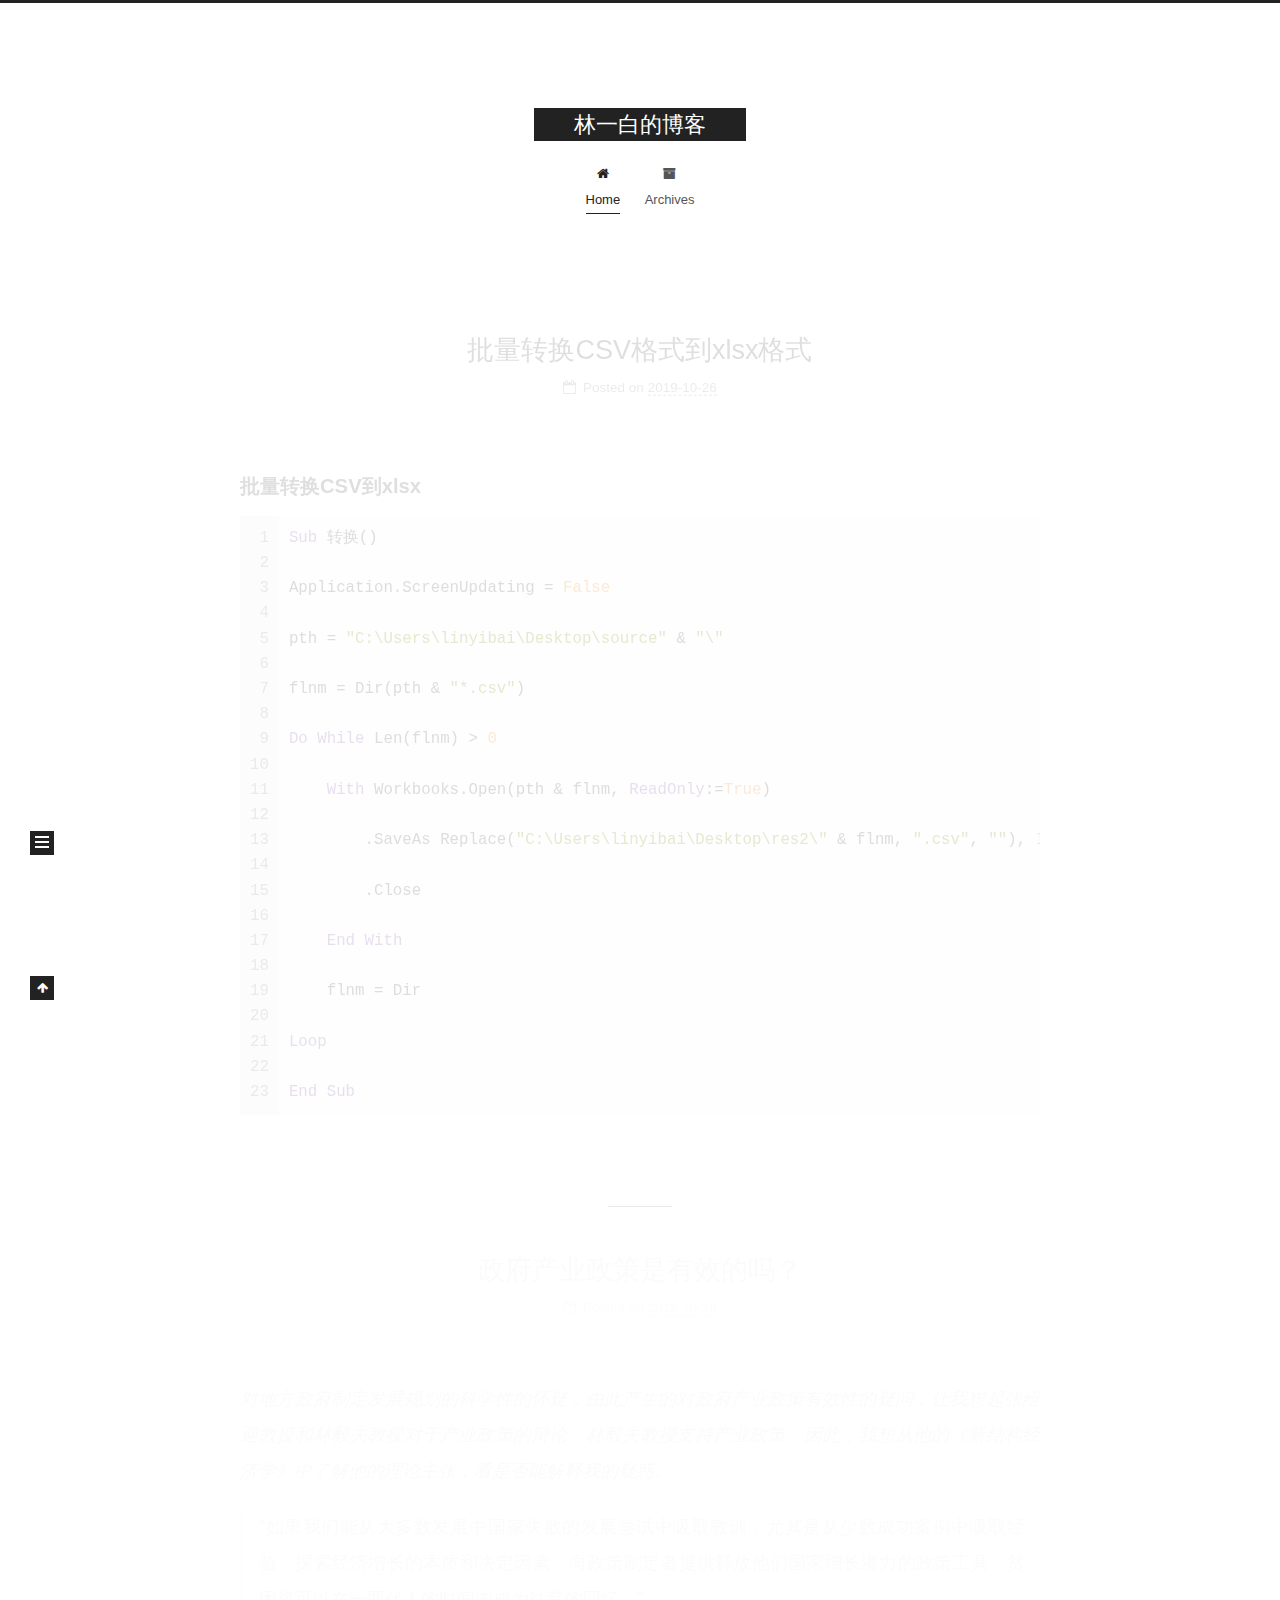
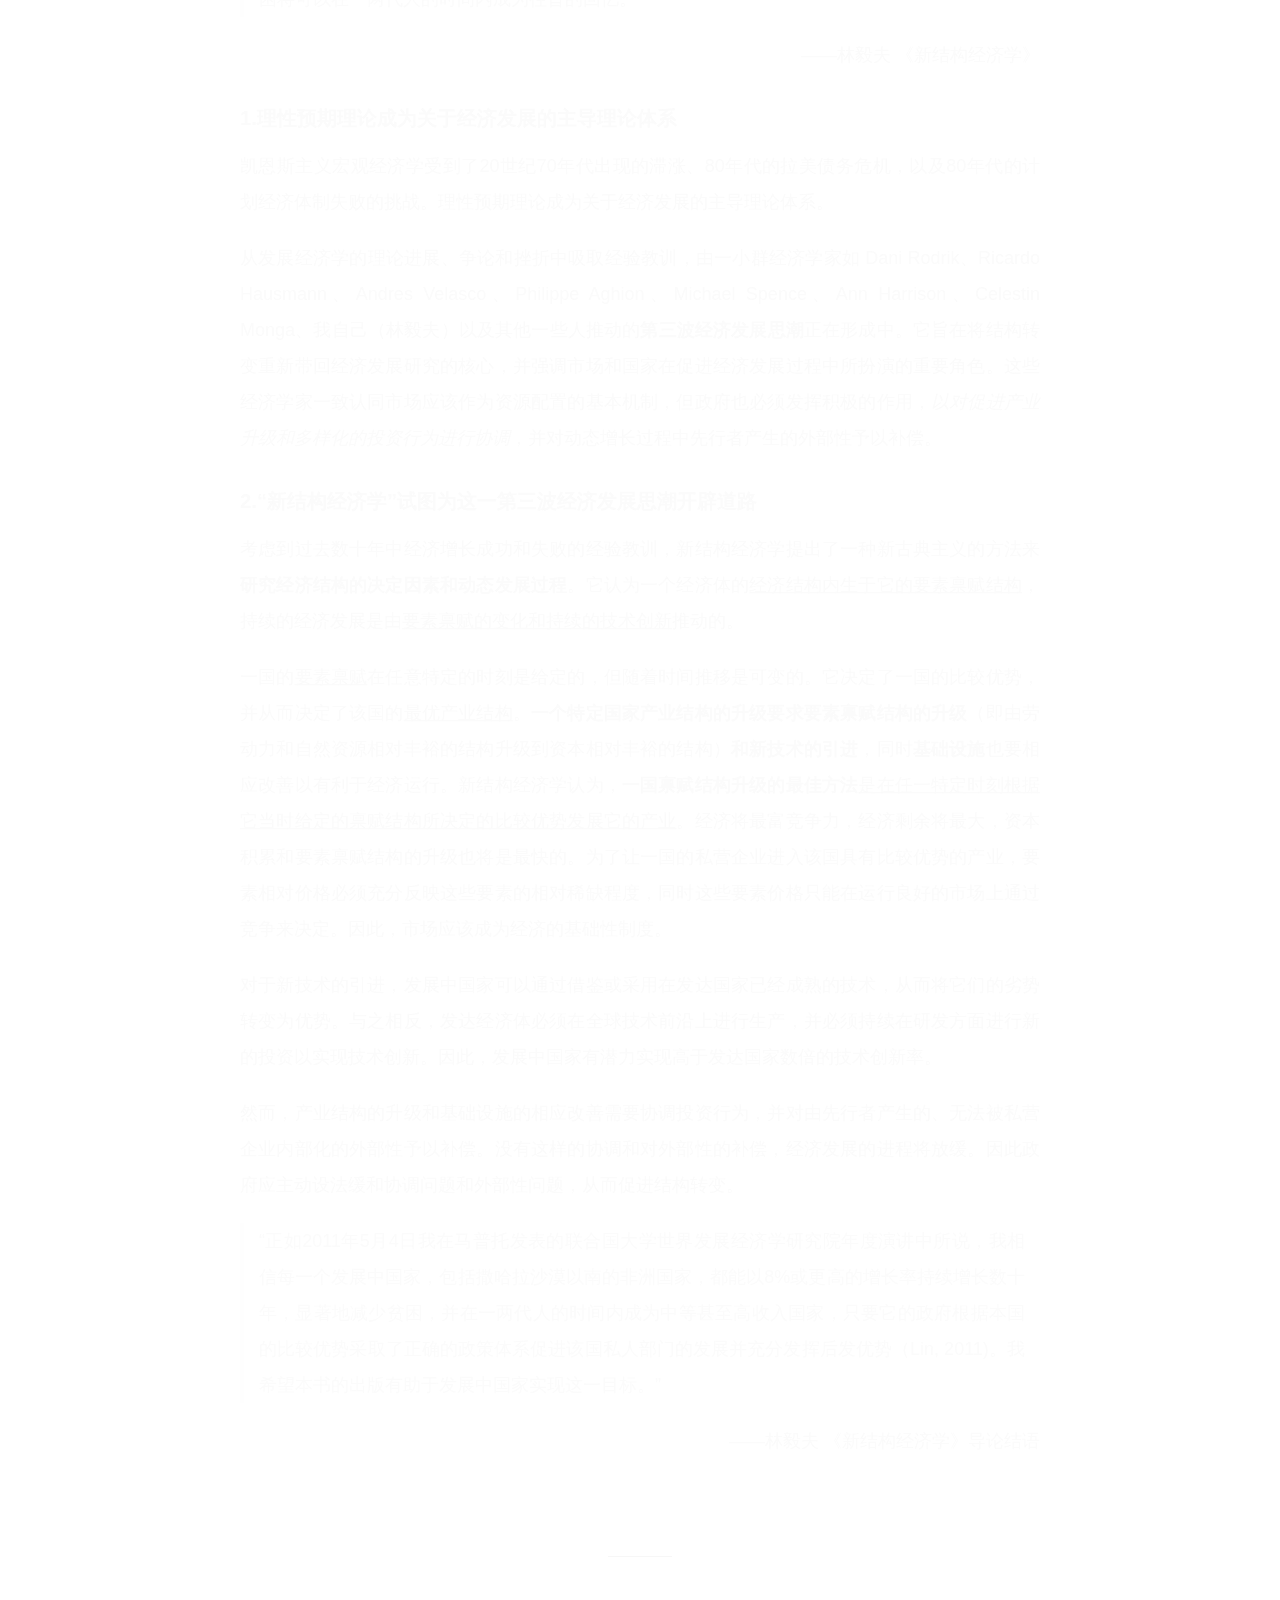
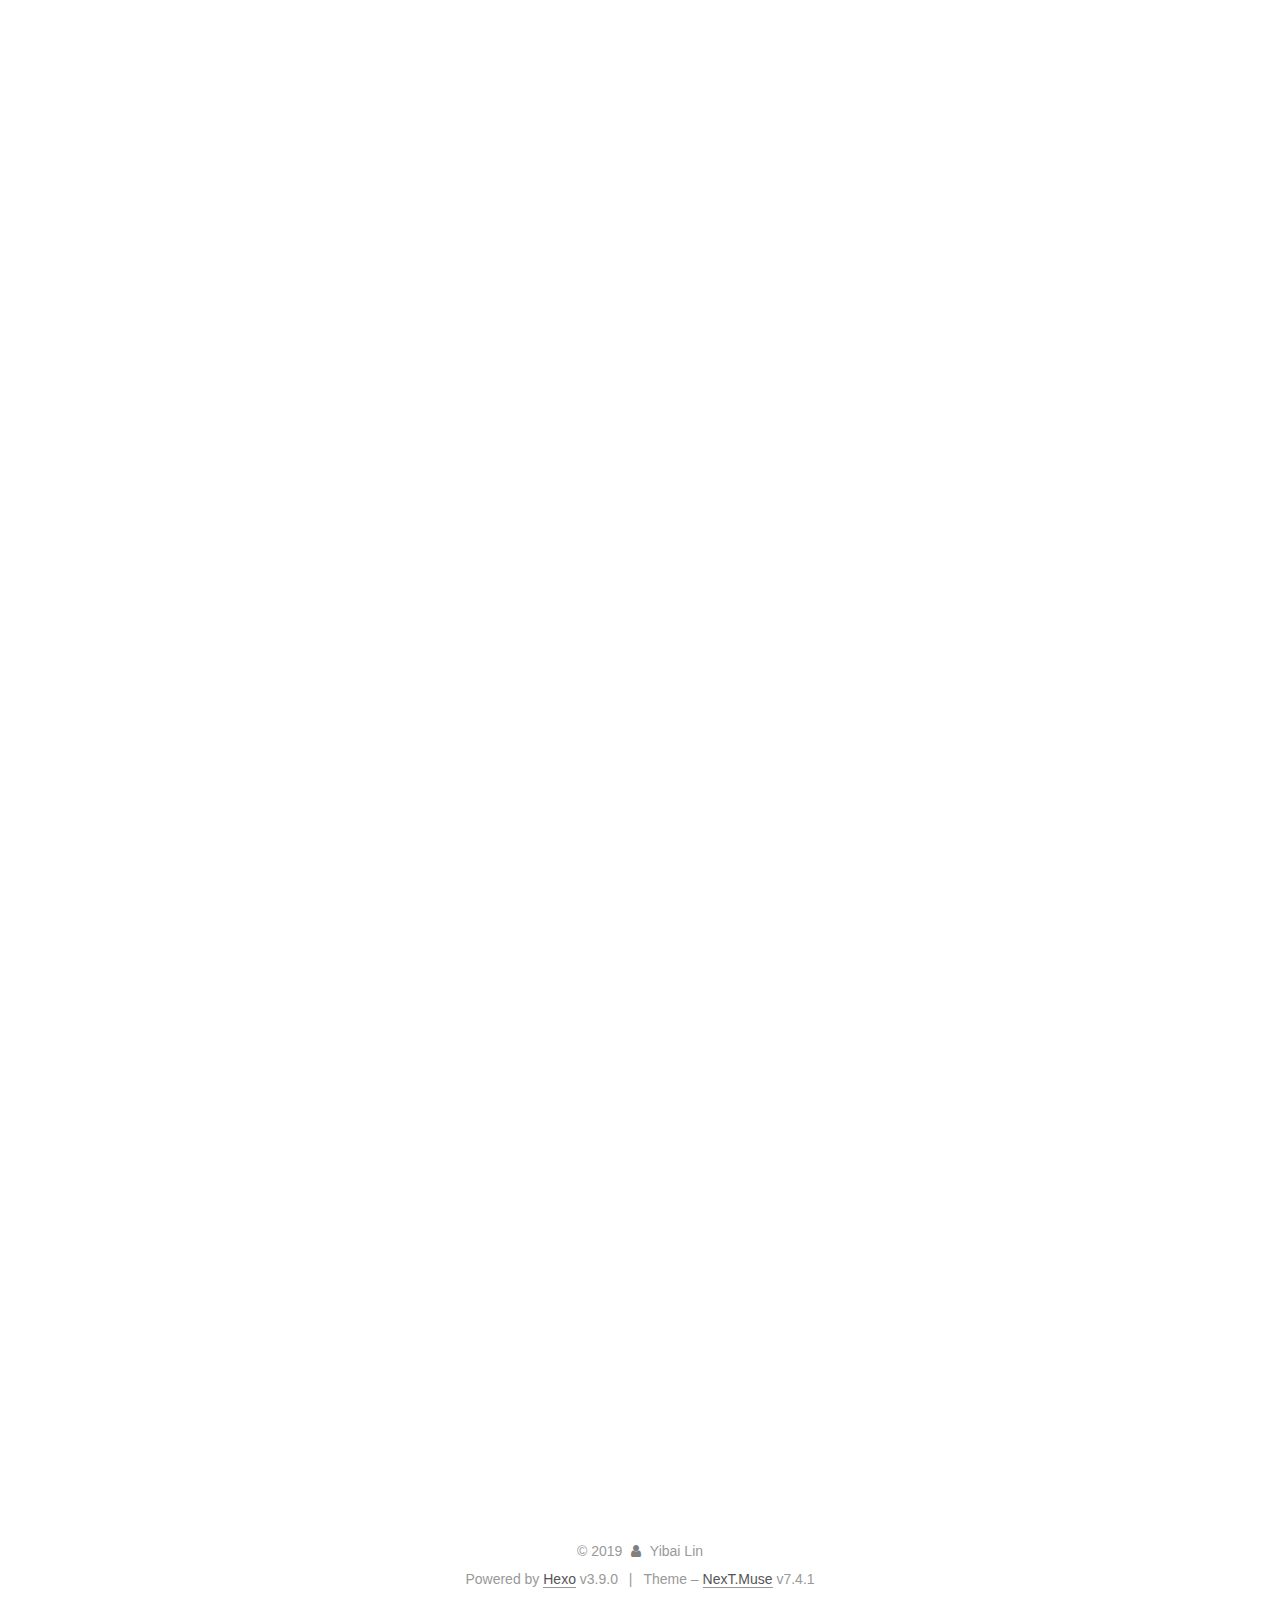
==== commit caa3f40b: "Site updated: 2019-10-26 22:47:58" ====
--- a/index.html
+++ b/index.html
@@ -194,6 +194,79 @@
   
   
   <article itemscope itemtype="http://schema.org/Article" class="post-block home" lang="en">
+    <link itemprop="mainEntityOfPage" href="http://yoursite.com/2019/10/26/批量转换CSV格式到xlsx格式/">
+
+    <span hidden itemprop="author" itemscope itemtype="http://schema.org/Person">
+      <meta itemprop="name" content="Yibai Lin">
+      <meta itemprop="description" content="">
+      <meta itemprop="image" content="/images/avatar.gif">
+    </span>
+
+    <span hidden itemprop="publisher" itemscope itemtype="http://schema.org/Organization">
+      <meta itemprop="name" content="林一白的博客">
+    </span>
+      <header class="post-header">
+        <h1 class="post-title" itemprop="name headline">
+          
+            
+            <a href="/2019/10/26/批量转换CSV格式到xlsx格式/" class="post-title-link" itemprop="url">批量转换CSV格式到xlsx格式</a>
+          
+        </h1>
+
+        <div class="post-meta">
+            <span class="post-meta-item">
+              <span class="post-meta-item-icon">
+                <i class="fa fa-calendar-o"></i>
+              </span>
+              <span class="post-meta-item-text">Posted on</span>
+
+              
+                
+              
+
+              <time title="Created: 2019-10-26 22:45:29 / Modified: 22:47:29" itemprop="dateCreated datePublished" datetime="2019-10-26T22:45:29+08:00">2019-10-26</time>
+            </span>
+          
+            
+
+            
+          
+
+          
+
+        </div>
+      </header>
+
+    
+    
+    
+    <div class="post-body" itemprop="articleBody">
+
+      
+          <h4 id="批量转换CSV到xlsx"><a href="#批量转换CSV到xlsx" class="headerlink" title="批量转换CSV到xlsx"></a>批量转换CSV到xlsx</h4><figure class="highlight vb"><table><tr><td class="gutter"><pre><span class="line">1</span><br><span class="line">2</span><br><span class="line">3</span><br><span class="line">4</span><br><span class="line">5</span><br><span class="line">6</span><br><span class="line">7</span><br><span class="line">8</span><br><span class="line">9</span><br><span class="line">10</span><br><span class="line">11</span><br><span class="line">12</span><br><span class="line">13</span><br><span class="line">14</span><br><span class="line">15</span><br><span class="line">16</span><br><span class="line">17</span><br><span class="line">18</span><br><span class="line">19</span><br><span class="line">20</span><br><span class="line">21</span><br><span class="line">22</span><br><span class="line">23</span><br></pre></td><td class="code"><pre><span class="line"><span class="keyword">Sub</span> 转换()</span><br><span class="line"></span><br><span class="line">Application.ScreenUpdating = <span class="literal">False</span></span><br><span class="line"></span><br><span class="line">pth = <span class="string">"C:\Users\linyibai\Desktop\source"</span> &amp; <span class="string">"\"</span></span><br><span class="line"></span><br><span class="line">flnm = Dir(pth &amp; <span class="string">"*.csv"</span>)</span><br><span class="line"></span><br><span class="line"><span class="keyword">Do</span> <span class="keyword">While</span> Len(flnm) &gt; <span class="number">0</span></span><br><span class="line"></span><br><span class="line">    <span class="keyword">With</span> Workbooks.Open(pth &amp; flnm, <span class="keyword">ReadOnly</span>:=<span class="literal">True</span>)</span><br><span class="line"></span><br><span class="line">        .SaveAs Replace(<span class="string">"C:\Users\linyibai\Desktop\res2\"</span> &amp; flnm, <span class="string">".csv"</span>, <span class="string">""</span>), <span class="built_in">IIf</span>(Application.Version &gt;= <span class="number">12</span>, xlWorkbookDefault, xlWorkbookNormal)</span><br><span class="line"></span><br><span class="line">        .Close</span><br><span class="line"></span><br><span class="line">    <span class="keyword">End</span> <span class="keyword">With</span></span><br><span class="line"></span><br><span class="line">    flnm = Dir</span><br><span class="line"></span><br><span class="line"><span class="keyword">Loop</span></span><br><span class="line"></span><br><span class="line"><span class="keyword">End</span> <span class="keyword">Sub</span></span><br></pre></td></tr></table></figure>
+
+
+        
+      
+    </div>
+
+    
+    
+    
+      <footer class="post-footer">
+          <div class="post-eof"></div>
+        
+      </footer>
+  </article>
+  
+  
+  
+
+    
+        
+  
+  
+  <article itemscope itemtype="http://schema.org/Article" class="post-block home" lang="en">
     <link itemprop="mainEntityOfPage" href="http://yoursite.com/2019/10/18/政府产业政策是有效的吗？/">
 
     <span hidden itemprop="author" itemscope itemtype="http://schema.org/Person">
@@ -480,7 +553,7 @@
         
           <a href="/archives/">
         
-          <span class="site-state-item-count">3</span>
+          <span class="site-state-item-count">4</span>
           <span class="site-state-item-name">posts</span>
         </a>
       </div>
--- a/css/main.css
+++ b/css/main.css
@@ -1155,7 +1155,7 @@
 }
 .links-of-author a::before,
 .links-of-author span.exturl::before {
-  background: #e5ff94;
+  background: #b4a3ff;
   border-radius: 50%;
   content: ' ';
   display: inline-block;
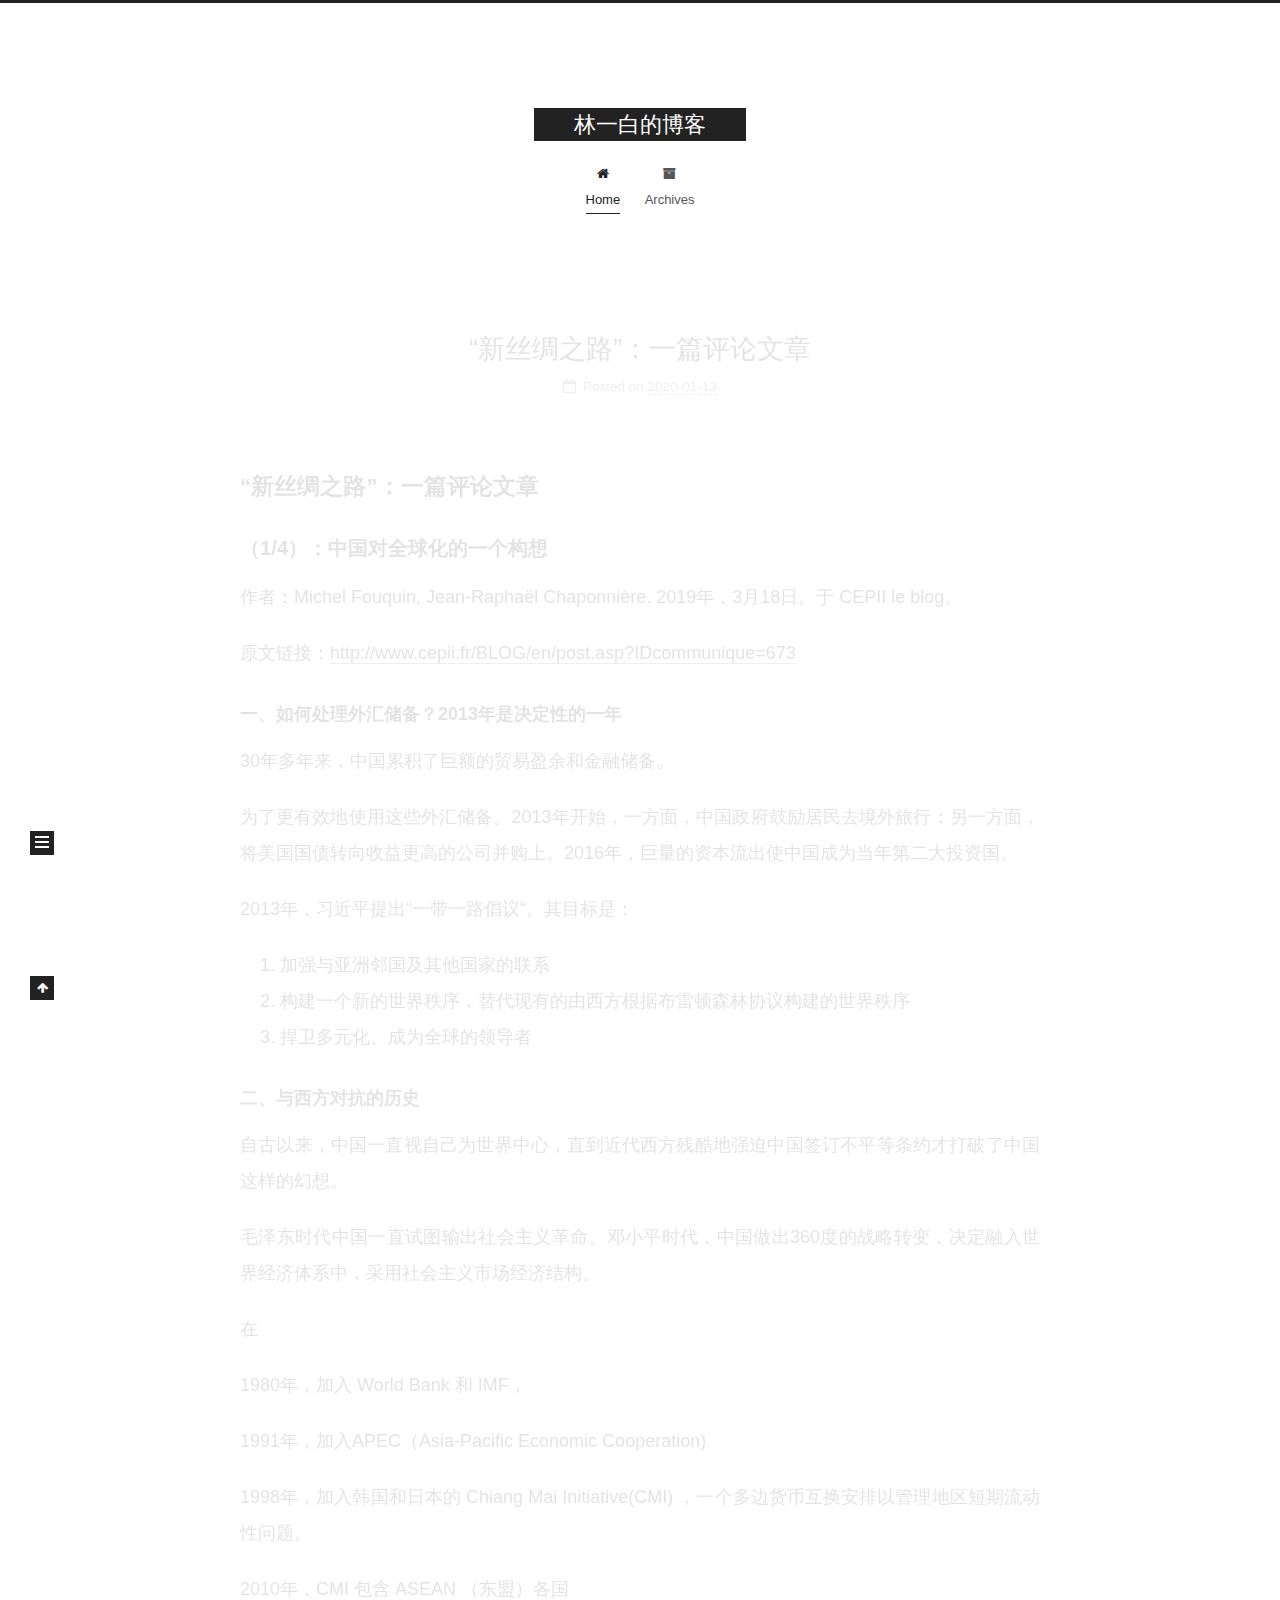
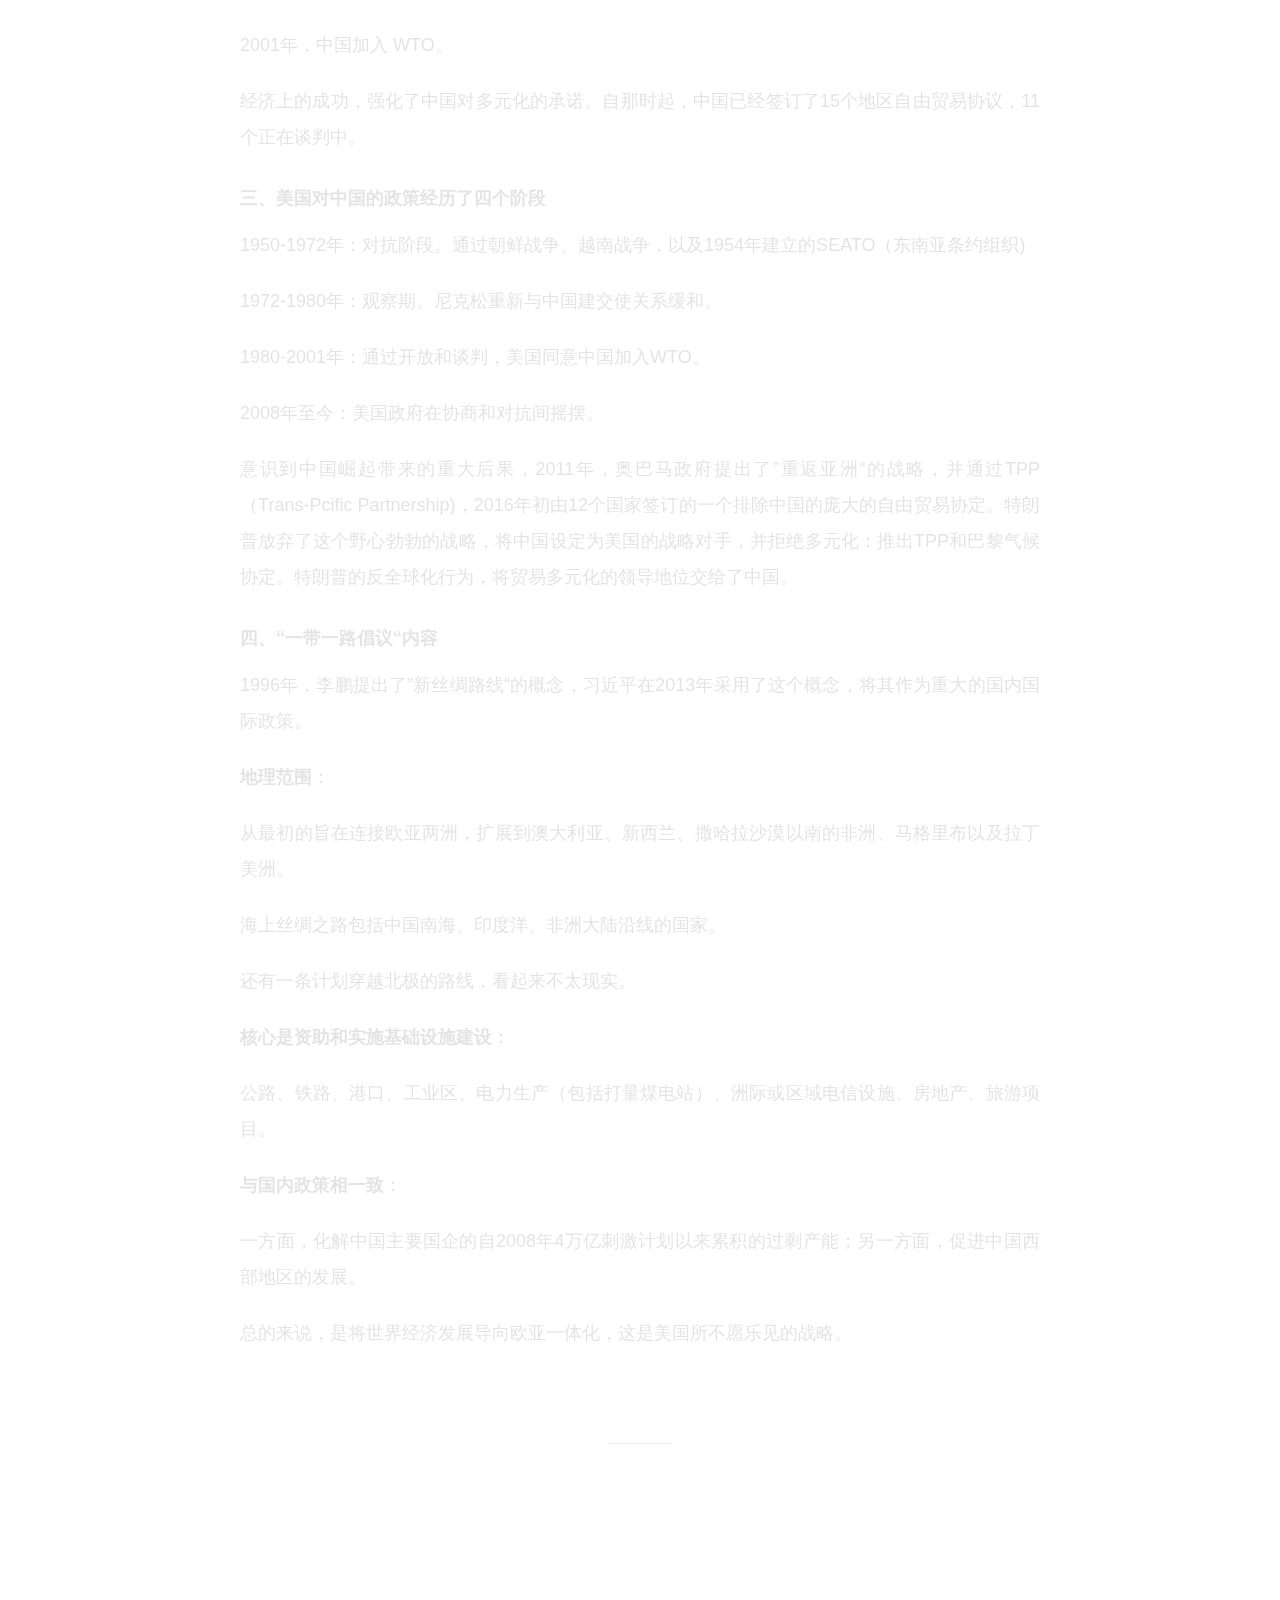
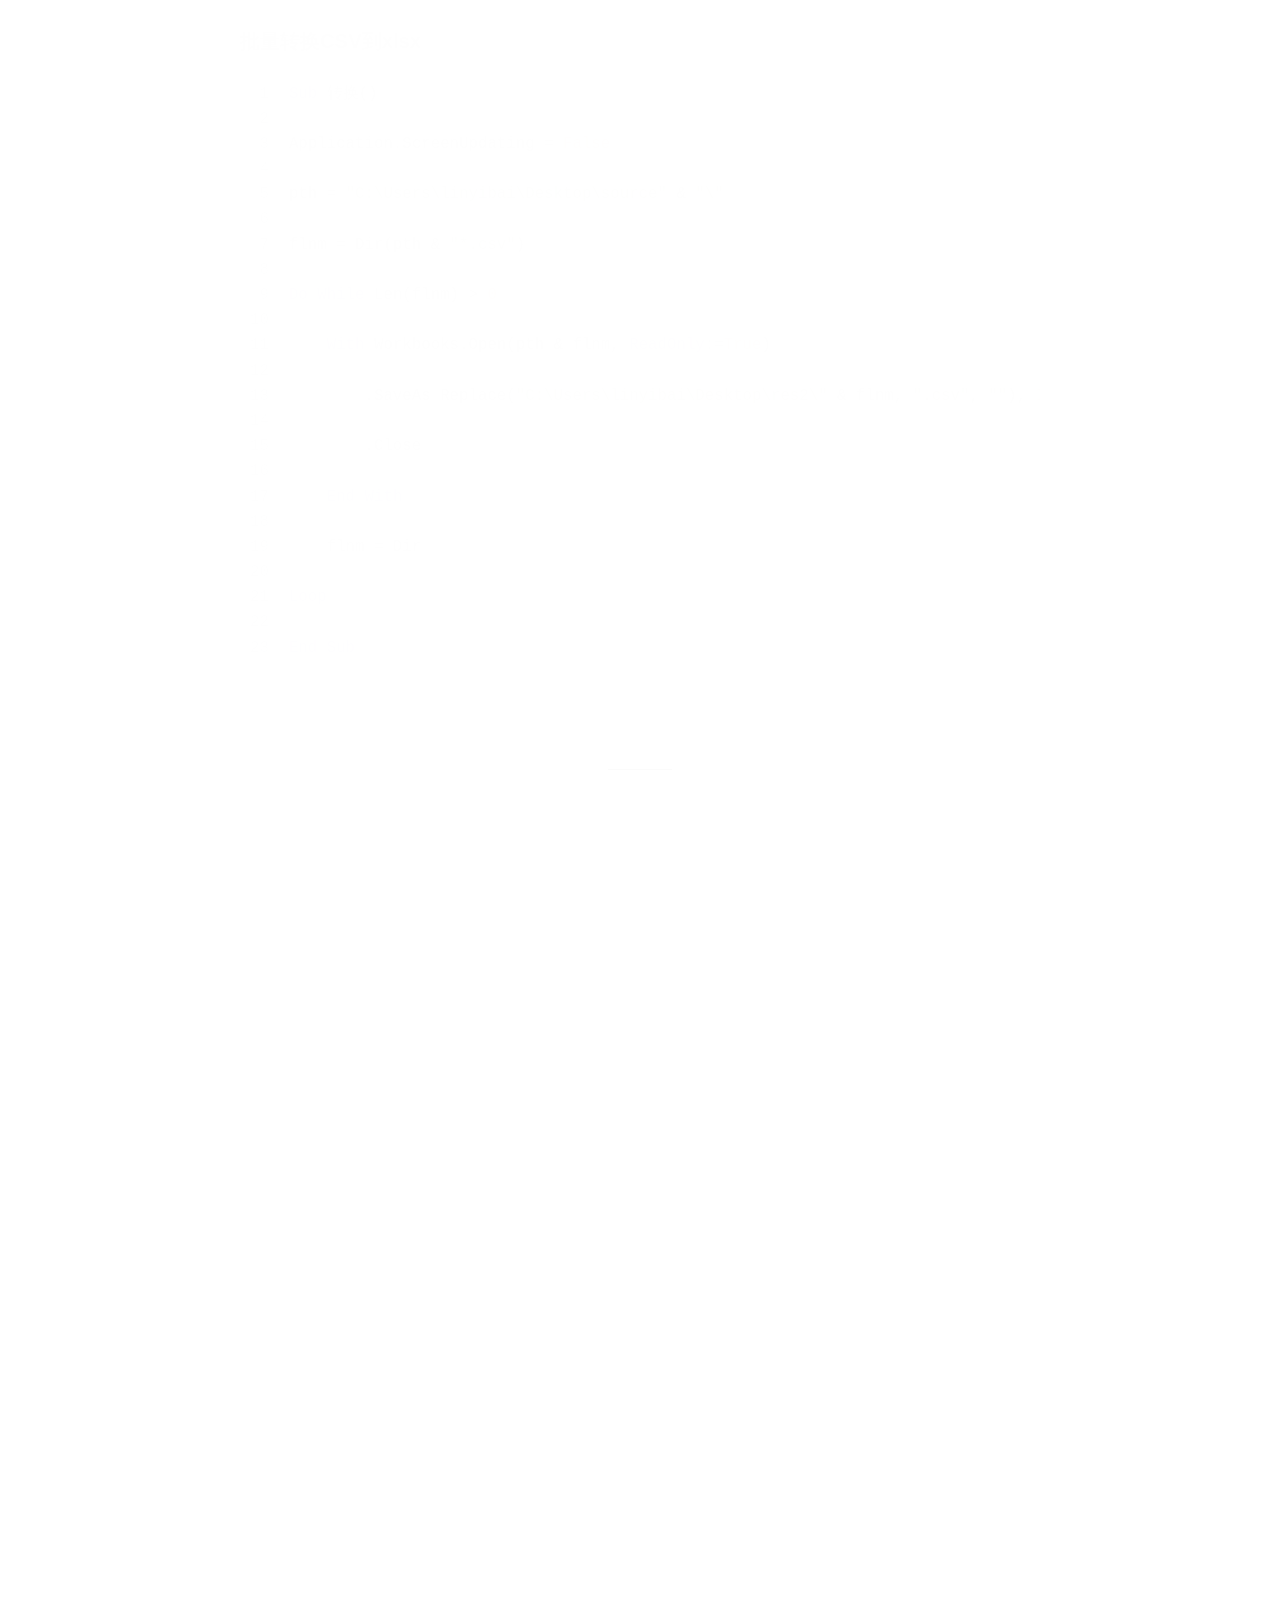
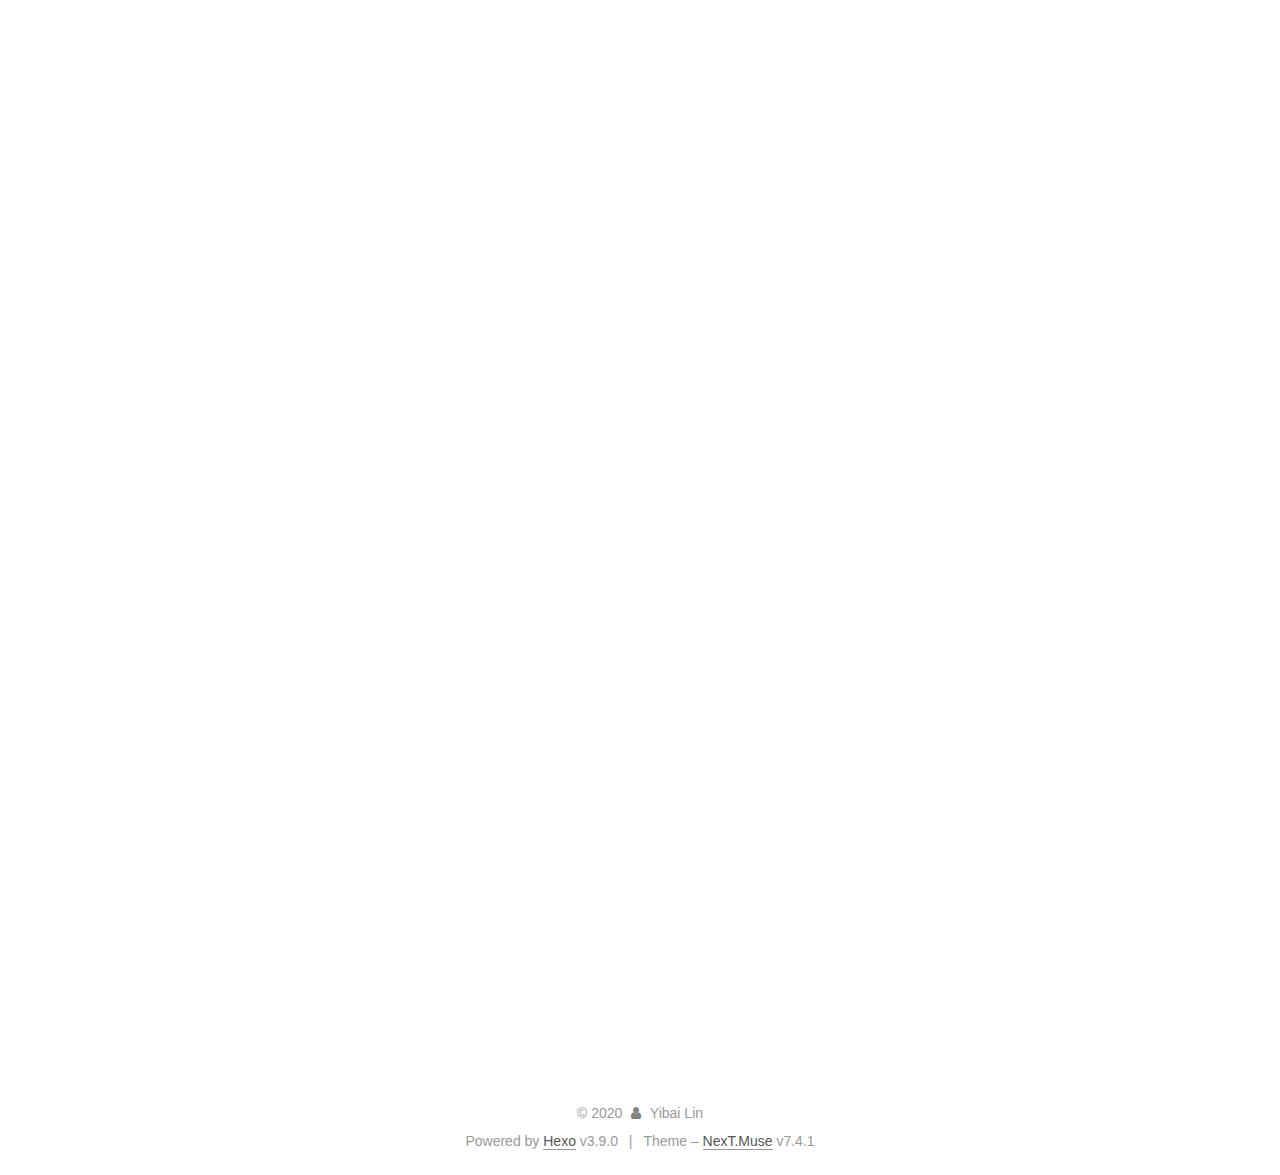
==== commit 97566bb9: "Site updated: 2020-01-13 12:35:58" ====
--- a/index.html
+++ b/index.html
@@ -194,6 +194,111 @@
   
   
   <article itemscope itemtype="http://schema.org/Article" class="post-block home" lang="en">
+    <link itemprop="mainEntityOfPage" href="http://yoursite.com/2020/01/13/“新丝绸之路”：一篇评论文章/">
+
+    <span hidden itemprop="author" itemscope itemtype="http://schema.org/Person">
+      <meta itemprop="name" content="Yibai Lin">
+      <meta itemprop="description" content="">
+      <meta itemprop="image" content="/images/avatar.gif">
+    </span>
+
+    <span hidden itemprop="publisher" itemscope itemtype="http://schema.org/Organization">
+      <meta itemprop="name" content="林一白的博客">
+    </span>
+      <header class="post-header">
+        <h1 class="post-title" itemprop="name headline">
+          
+            
+            <a href="/2020/01/13/“新丝绸之路”：一篇评论文章/" class="post-title-link" itemprop="url">“新丝绸之路”：一篇评论文章</a>
+          
+        </h1>
+
+        <div class="post-meta">
+            <span class="post-meta-item">
+              <span class="post-meta-item-icon">
+                <i class="fa fa-calendar-o"></i>
+              </span>
+              <span class="post-meta-item-text">Posted on</span>
+
+              
+                
+              
+
+              <time title="Created: 2020-01-13 12:34:36 / Modified: 12:35:39" itemprop="dateCreated datePublished" datetime="2020-01-13T12:34:36+08:00">2020-01-13</time>
+            </span>
+          
+            
+
+            
+          
+
+          
+
+        </div>
+      </header>
+
+    
+    
+    
+    <div class="post-body" itemprop="articleBody">
+
+      
+          <h3 id="“新丝绸之路”：一篇评论文章"><a href="#“新丝绸之路”：一篇评论文章" class="headerlink" title="“新丝绸之路”：一篇评论文章"></a>“新丝绸之路”：一篇评论文章</h3><h4 id="（1-4）：中国对全球化的一个构想"><a href="#（1-4）：中国对全球化的一个构想" class="headerlink" title="（1/4）：中国对全球化的一个构想"></a>（1/4）：中国对全球化的一个构想</h4><p>作者：Michel Fouquin, Jean-Raphaël Chaponnière.  2019年，3月18日。于 CEPII le blog。</p>
+<p>原文链接：<a href="http://www.cepii.fr/BLOG/en/post.asp?IDcommunique=673" target="_blank" rel="noopener">http://www.cepii.fr/BLOG/en/post.asp?IDcommunique=673</a></p>
+<h5 id="一、如何处理外汇储备？2013年是决定性的一年"><a href="#一、如何处理外汇储备？2013年是决定性的一年" class="headerlink" title="一、如何处理外汇储备？2013年是决定性的一年"></a>一、如何处理外汇储备？2013年是决定性的一年</h5><p>30年多年来，中国累积了巨额的贸易盈余和金融储备。</p>
+<p>为了更有效地使用这些外汇储备。2013年开始，一方面，中国政府鼓励居民去境外旅行；另一方面，将美国国债转向收益更高的公司并购上。2016年，巨量的资本流出使中国成为当年第二大投资国。</p>
+<p>2013年，习近平提出“一带一路倡议“。其目标是：</p>
+<ol>
+<li>加强与亚洲邻国及其他国家的联系</li>
+<li>构建一个新的世界秩序，替代现有的由西方根据布雷顿森林协议构建的世界秩序</li>
+<li>捍卫多元化、成为全球的领导者</li>
+</ol>
+<h5 id="二、与西方对抗的历史"><a href="#二、与西方对抗的历史" class="headerlink" title="二、与西方对抗的历史"></a>二、与西方对抗的历史</h5><p>自古以来，中国一直视自己为世界中心，直到近代西方残酷地强迫中国签订不平等条约才打破了中国这样的幻想。</p>
+<p>毛泽东时代中国一直试图输出社会主义革命。邓小平时代，中国做出360度的战略转变，决定融入世界经济体系中，采用社会主义市场经济结构。</p>
+<p>在</p>
+<p>1980年，加入 World Bank 和 IMF，</p>
+<p>1991年，加入APEC（Asia-Pacific Economic Cooperation)</p>
+<p>1998年，加入韩国和日本的 Chiang Mai Initiative(CMI) ，一个多边货币互换安排以管理地区短期流动性问题。</p>
+<p>2010年，CMI 包含 ASEAN （东盟）各国</p>
+<p>2001年，中国加入 WTO。</p>
+<p>经济上的成功，强化了中国对多元化的承诺。自那时起，中国已经签订了15个地区自由贸易协议，11个正在谈判中。</p>
+<h5 id="三、美国对中国的政策经历了四个阶段"><a href="#三、美国对中国的政策经历了四个阶段" class="headerlink" title="三、美国对中国的政策经历了四个阶段"></a>三、美国对中国的政策经历了四个阶段</h5><p>1950-1972年：对抗阶段。通过朝鲜战争、越南战争，以及1954年建立的SEATO（东南亚条约组织)</p>
+<p>1972-1980年：观察期。尼克松重新与中国建交使关系缓和。</p>
+<p>1980-2001年：通过开放和谈判，美国同意中国加入WTO。</p>
+<p>2008年至今：美国政府在协商和对抗间摇摆。</p>
+<p>意识到中国崛起带来的重大后果，2011年，奥巴马政府提出了”重返亚洲“的战略，并通过TPP（Trans-Pcific Partnership)，2016年初由12个国家签订的一个排除中国的庞大的自由贸易协定。特朗普放弃了这个野心勃勃的战略，将中国设定为美国的战略对手，并拒绝多元化：推出TPP和巴黎气候协定。特朗普的反全球化行为，将贸易多元化的领导地位交给了中国。</p>
+<h5 id="四、“一带一路倡议“内容"><a href="#四、“一带一路倡议“内容" class="headerlink" title="四、“一带一路倡议“内容"></a>四、“一带一路倡议“内容</h5><p>1996年，李鹏提出了”新丝绸路线“的概念，习近平在2013年采用了这个概念，将其作为重大的国内国际政策。</p>
+<p><strong>地理范围</strong>：</p>
+<p>从最初的旨在连接欧亚两洲，扩展到澳大利亚、新西兰、撒哈拉沙漠以南的非洲、马格里布以及拉丁美洲。</p>
+<p>海上丝绸之路包括中国南海、印度洋、非洲大陆沿线的国家。</p>
+<p>还有一条计划穿越北极的路线，看起来不太现实。</p>
+<p><strong>核心是资助和实施基础设施建设</strong>：</p>
+<p>公路、铁路、港口、工业区、电力生产（包括打量煤电站）、洲际或区域电信设施、房地产、旅游项目。</p>
+<p><strong>与国内政策相一致</strong>：</p>
+<p>一方面，化解中国主要国企的自2008年4万亿刺激计划以来累积的过剩产能；另一方面，促进中国西部地区的发展。</p>
+<p>总的来说，是将世界经济发展导向欧亚一体化，这是美国所不愿乐见的战略。</p>
+
+        
+      
+    </div>
+
+    
+    
+    
+      <footer class="post-footer">
+          <div class="post-eof"></div>
+        
+      </footer>
+  </article>
+  
+  
+  
+
+    
+        
+  
+  
+  <article itemscope itemtype="http://schema.org/Article" class="post-block home" lang="en">
     <link itemprop="mainEntityOfPage" href="http://yoursite.com/2019/10/26/批量转换CSV格式到xlsx格式/">
 
     <span hidden itemprop="author" itemscope itemtype="http://schema.org/Person">
@@ -553,7 +658,7 @@
         
           <a href="/archives/">
         
-          <span class="site-state-item-count">4</span>
+          <span class="site-state-item-count">5</span>
           <span class="site-state-item-name">posts</span>
         </a>
       </div>
@@ -579,7 +684,7 @@
 
 <div class="copyright">
   &copy; 
-  <span itemprop="copyrightYear">2019</span>
+  <span itemprop="copyrightYear">2020</span>
   <span class="with-love">
     <i class="fa fa-user"></i>
   </span>
--- a/css/main.css
+++ b/css/main.css
@@ -1155,7 +1155,7 @@
 }
 .links-of-author a::before,
 .links-of-author span.exturl::before {
-  background: #b4a3ff;
+  background: #5503ff;
   border-radius: 50%;
   content: ' ';
   display: inline-block;
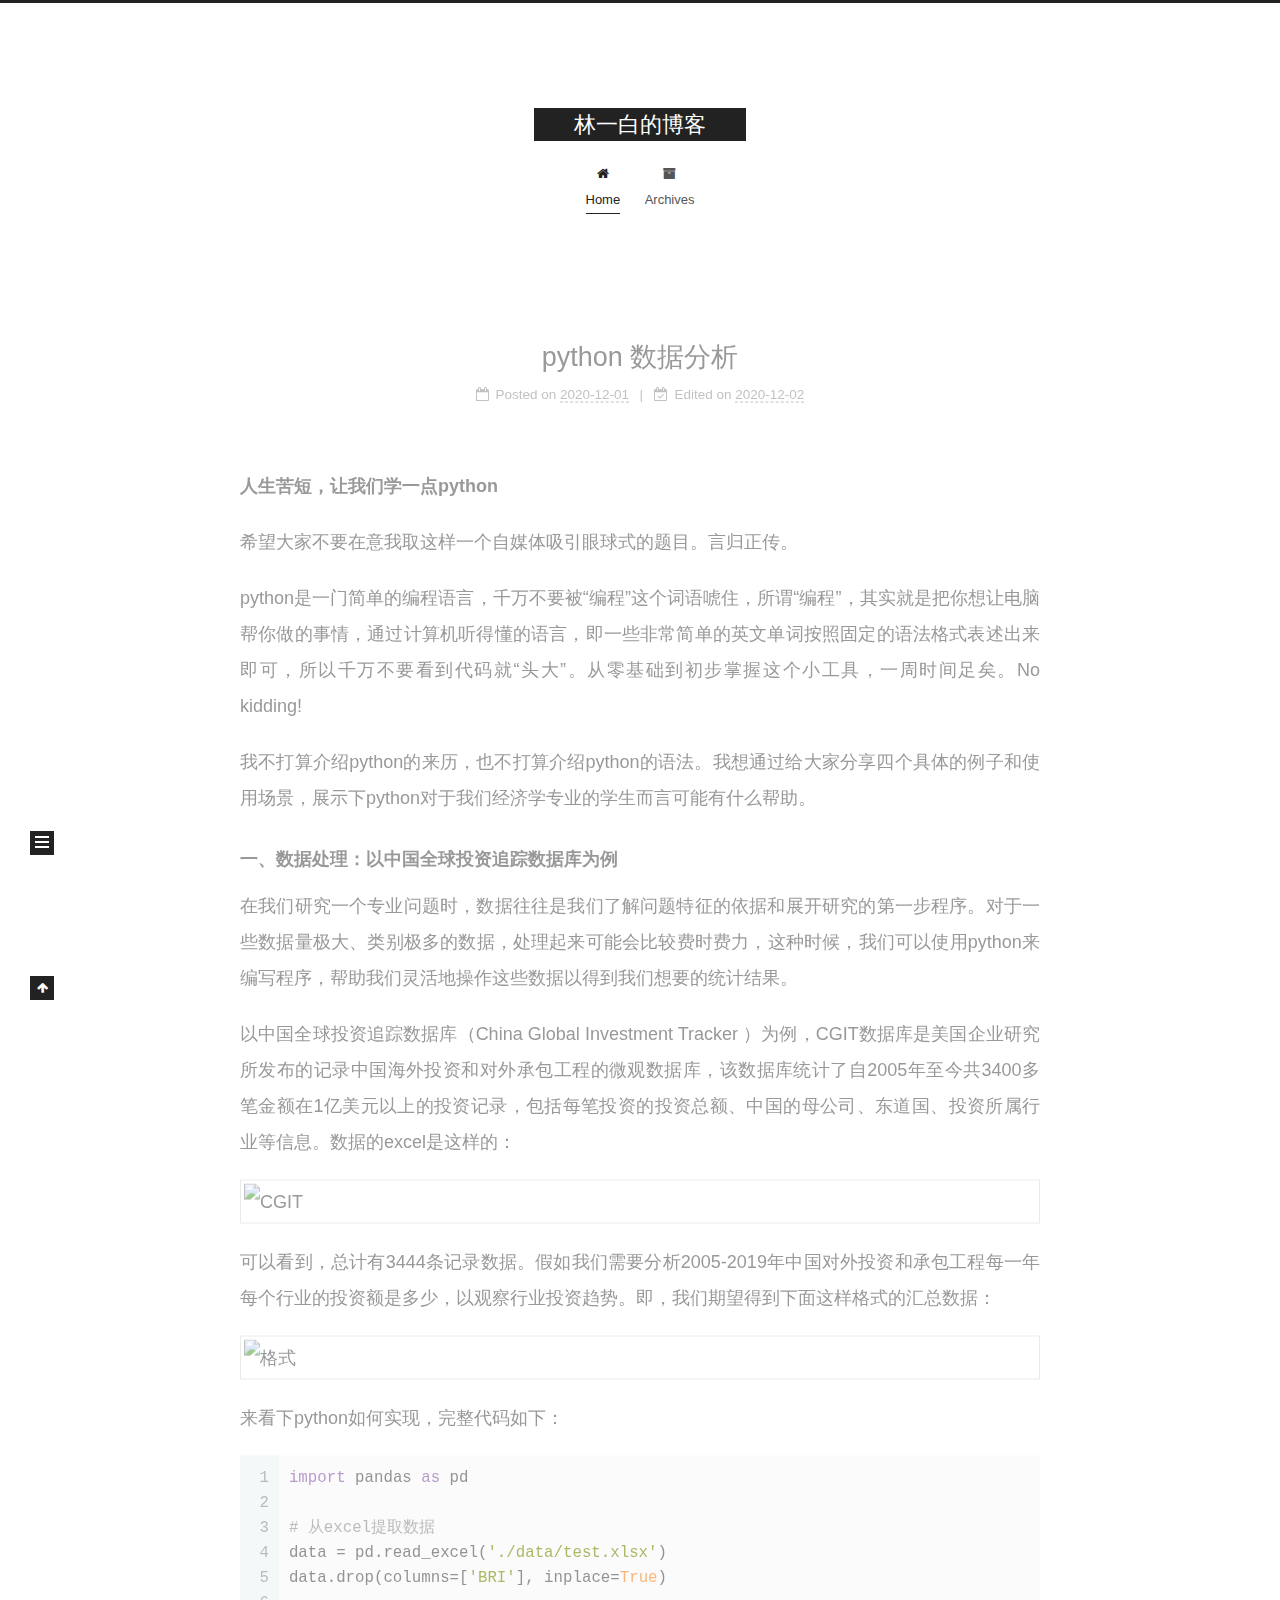
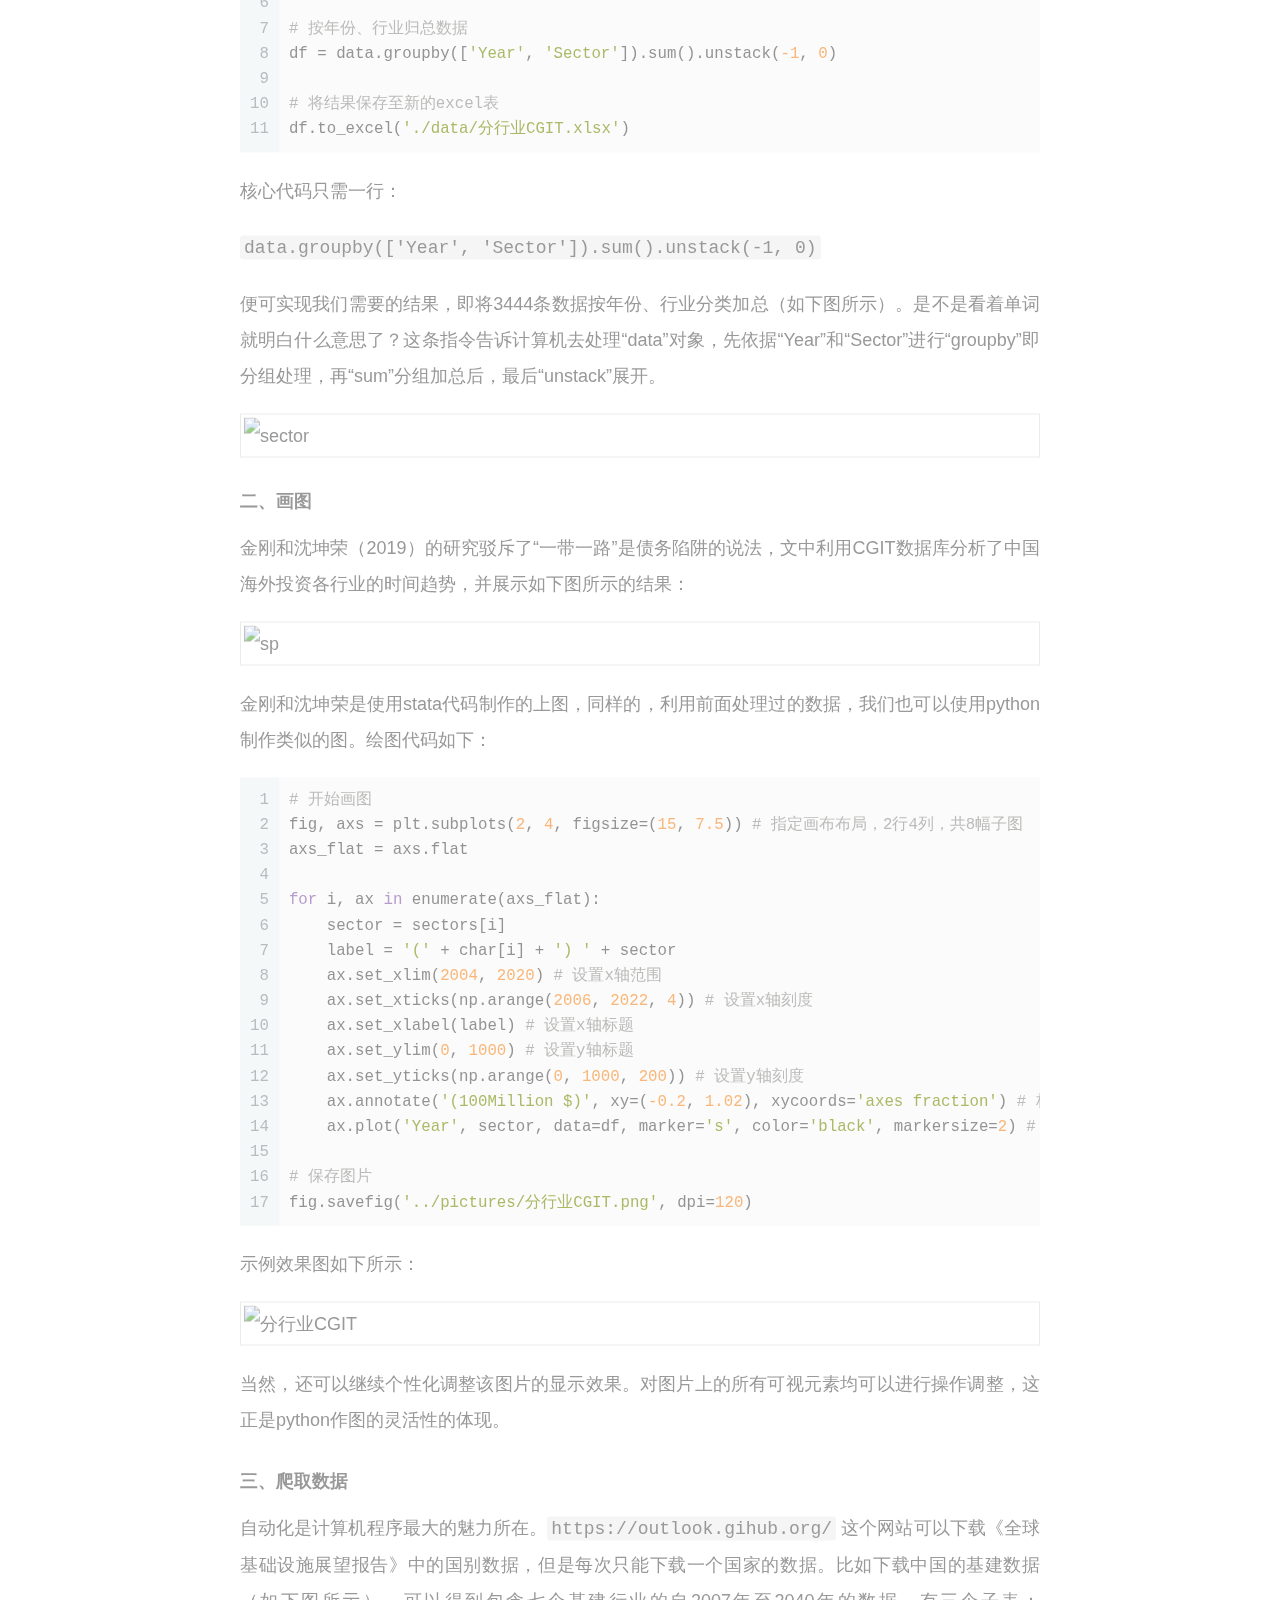
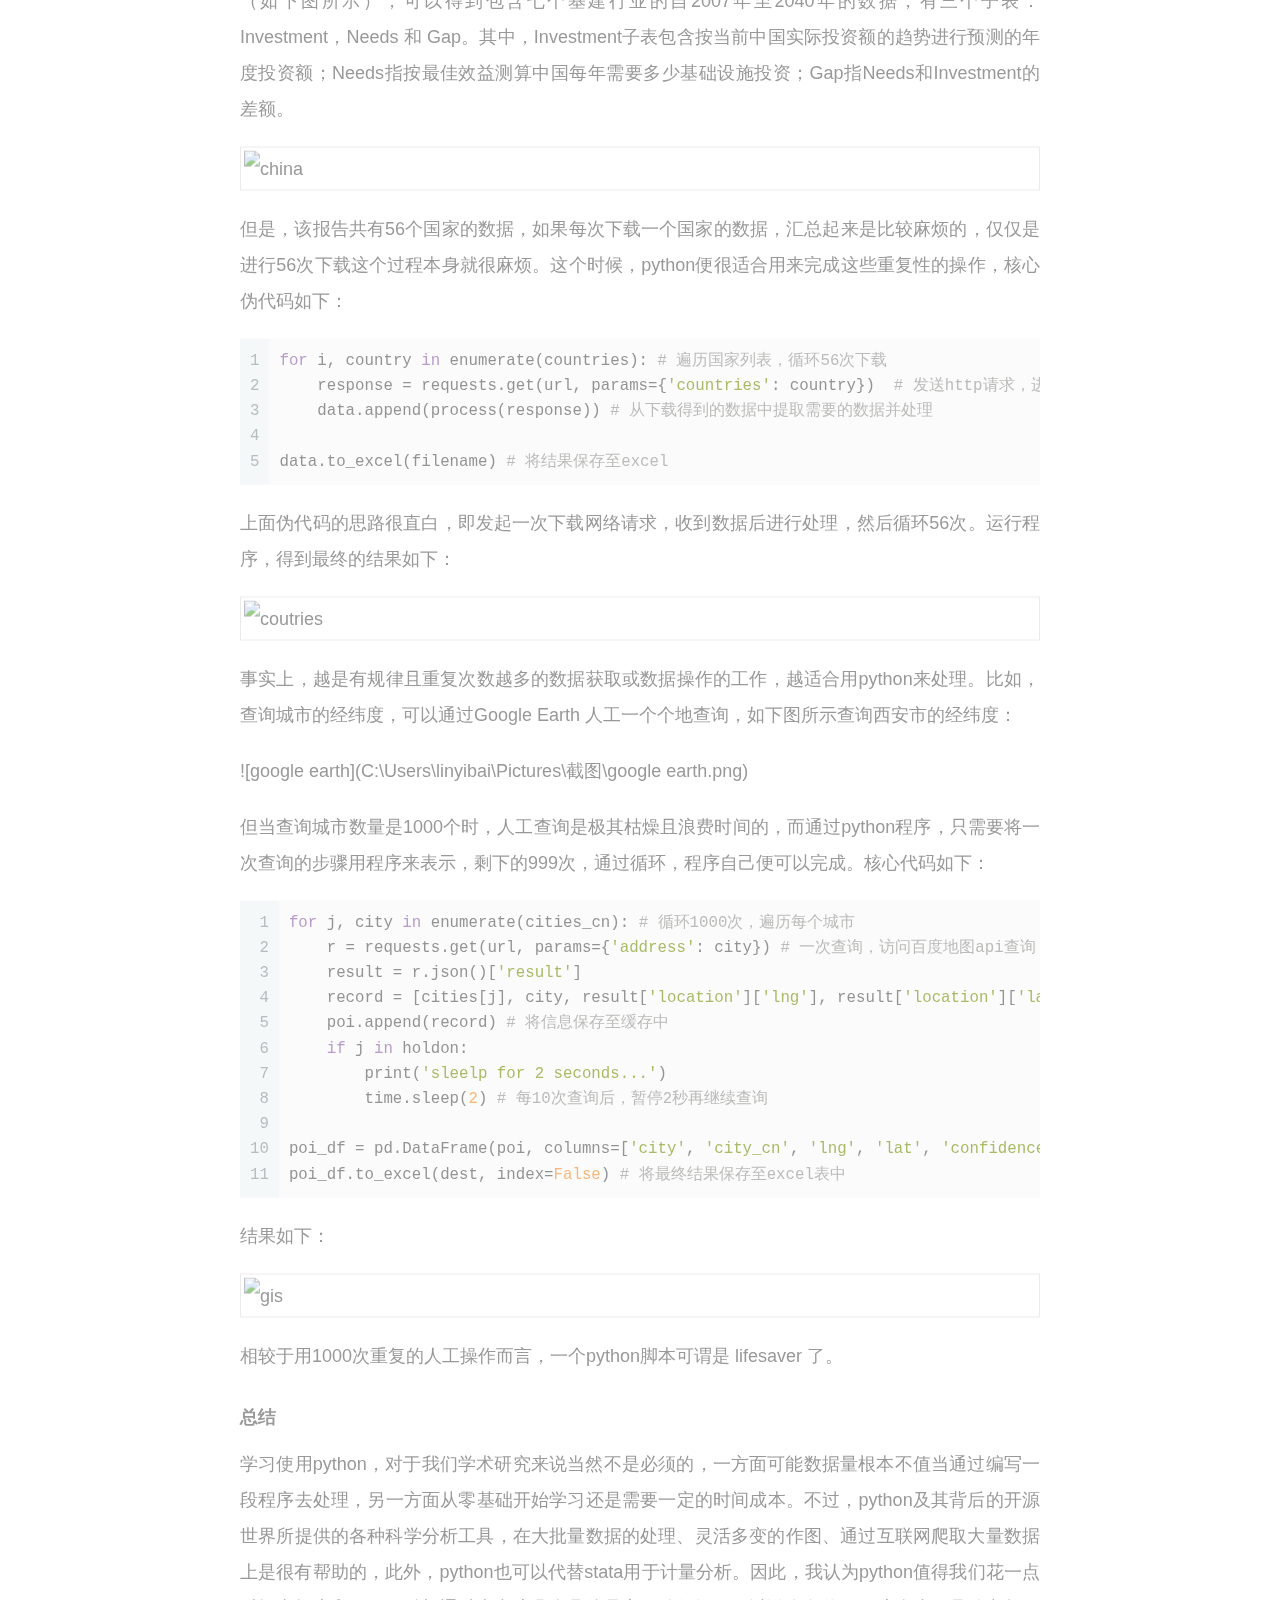
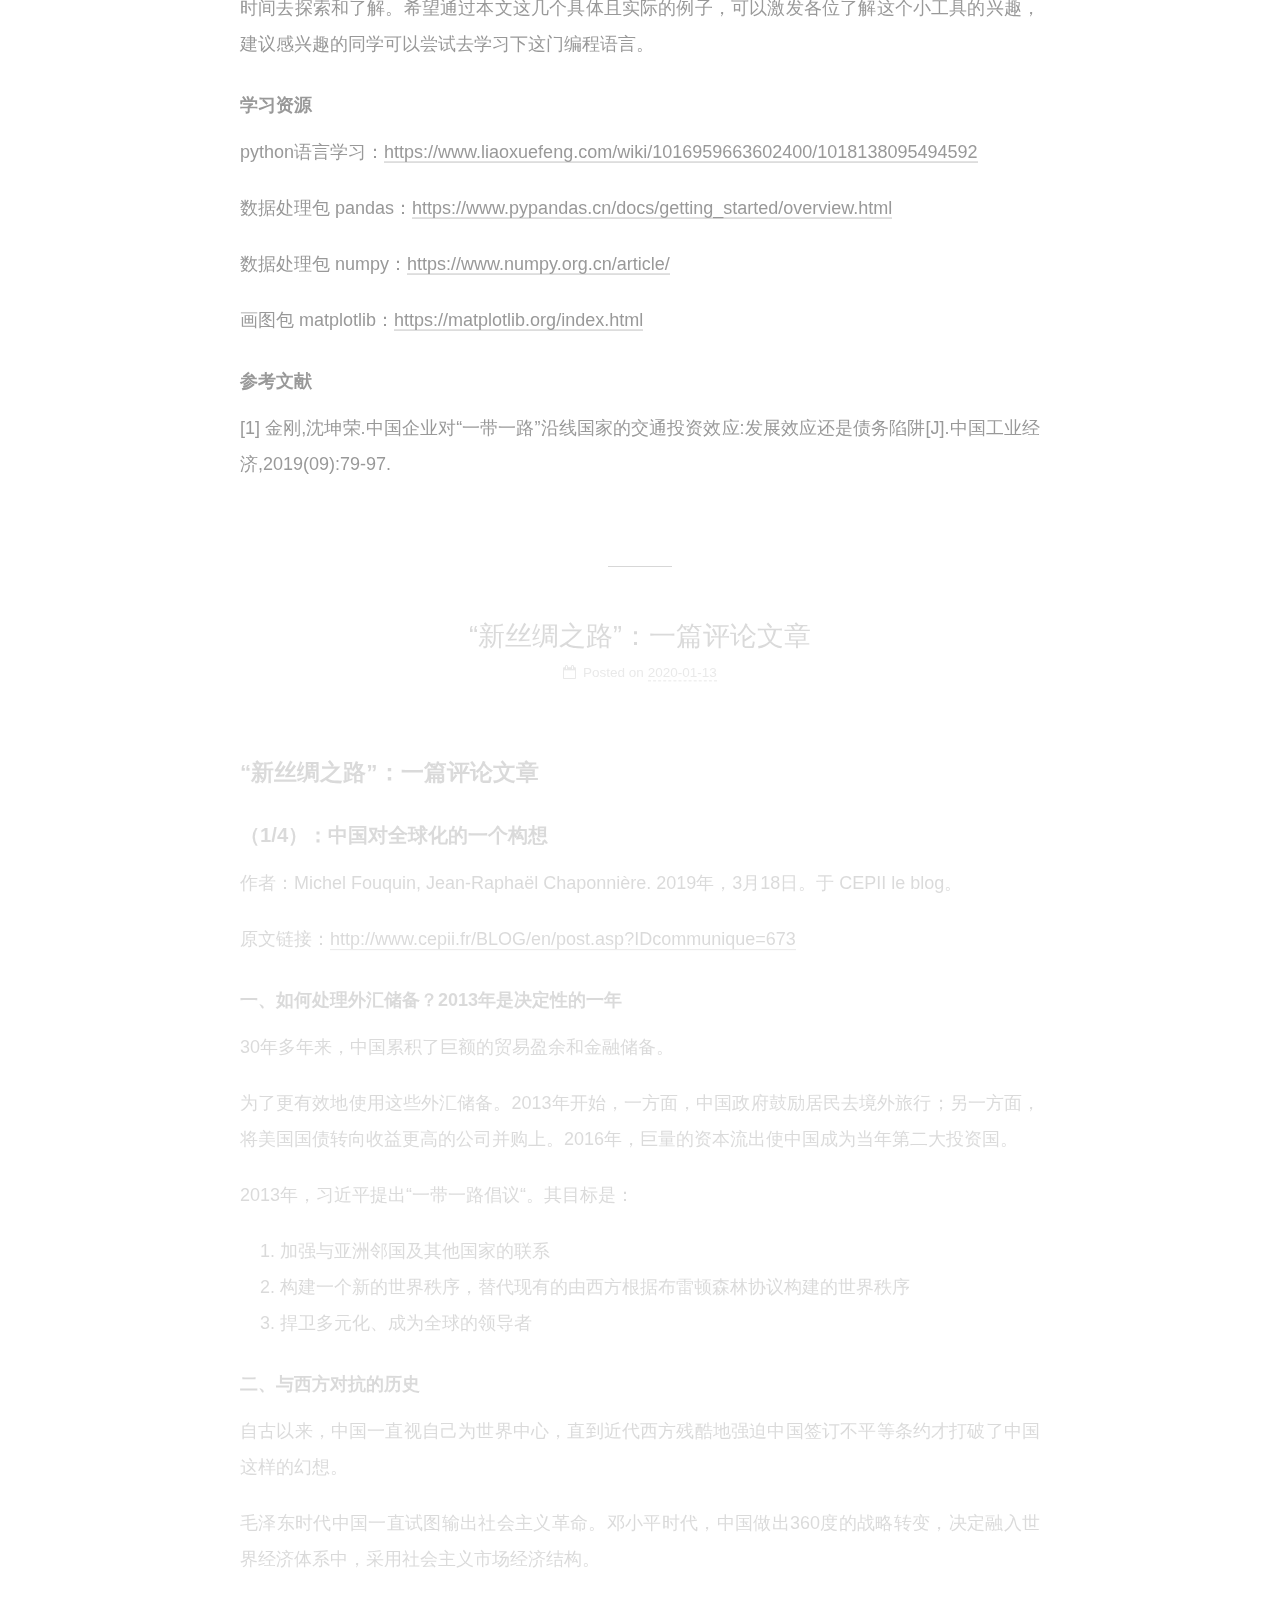
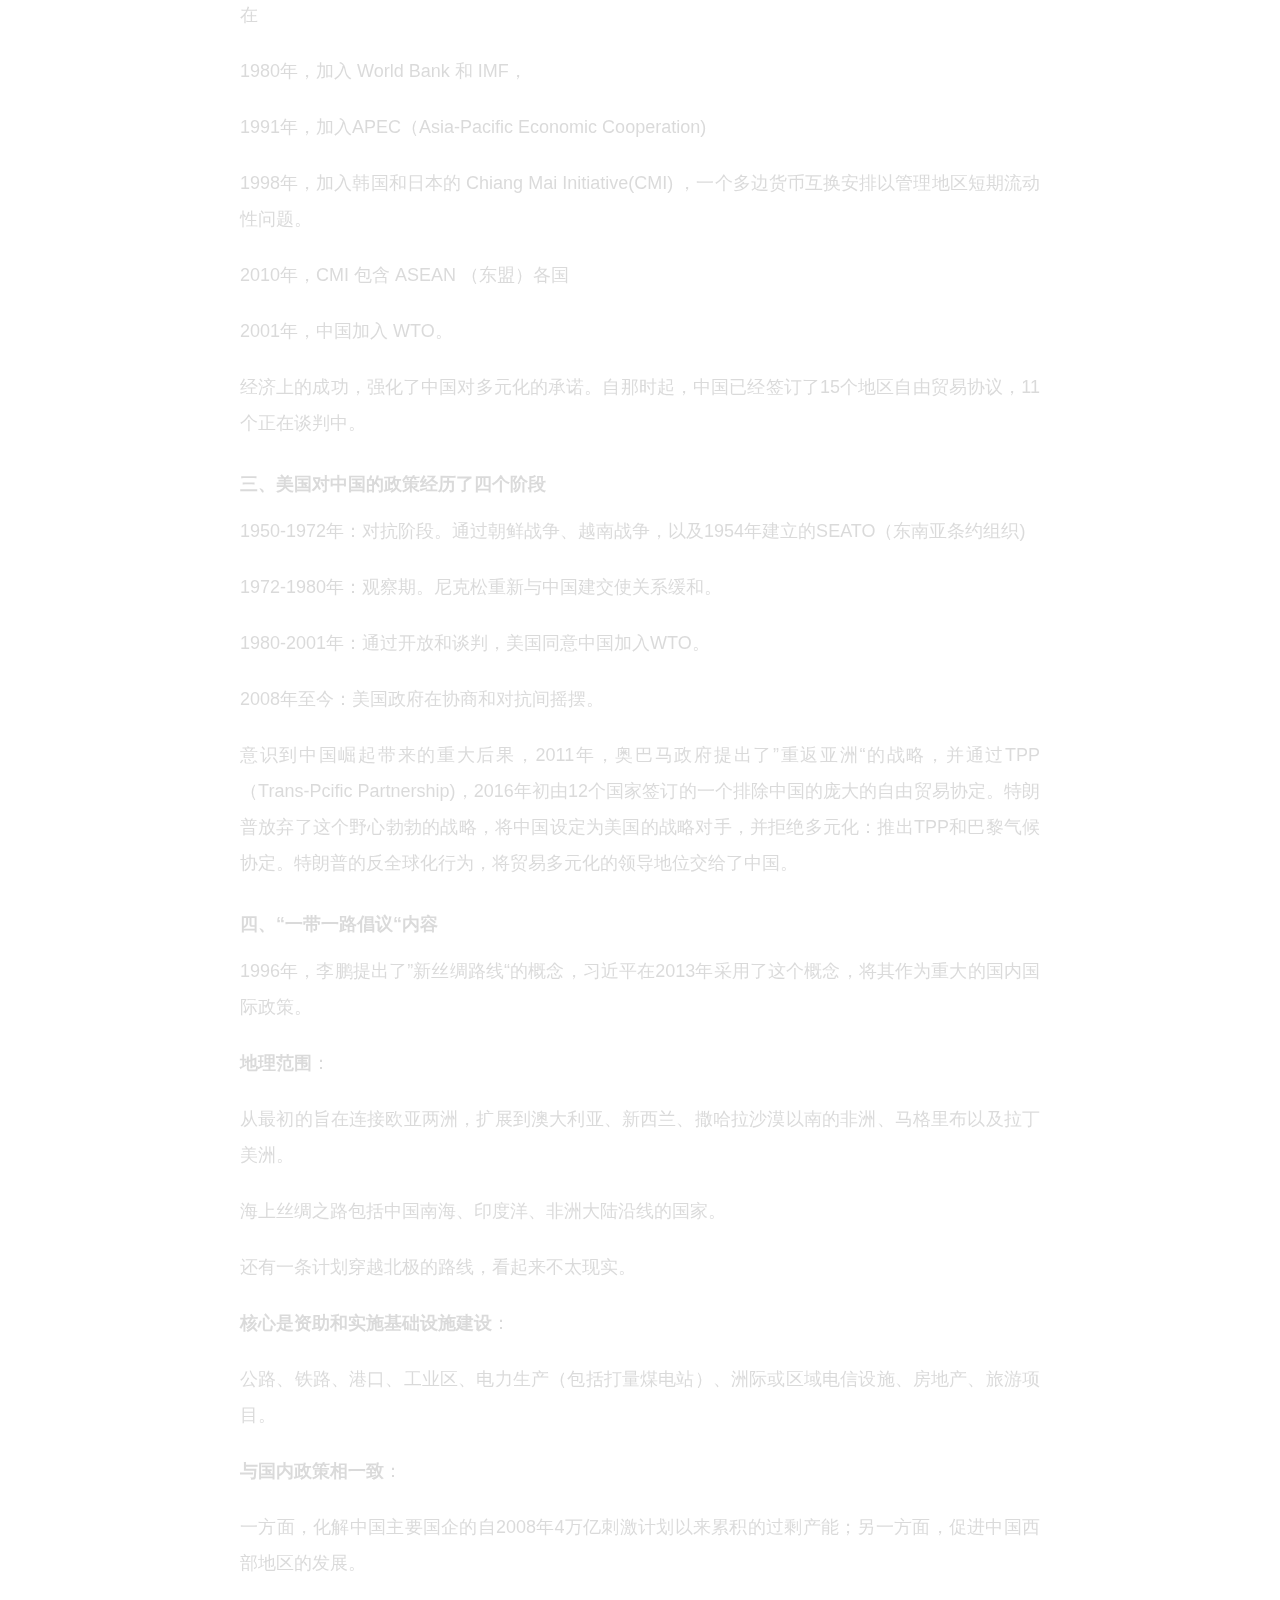
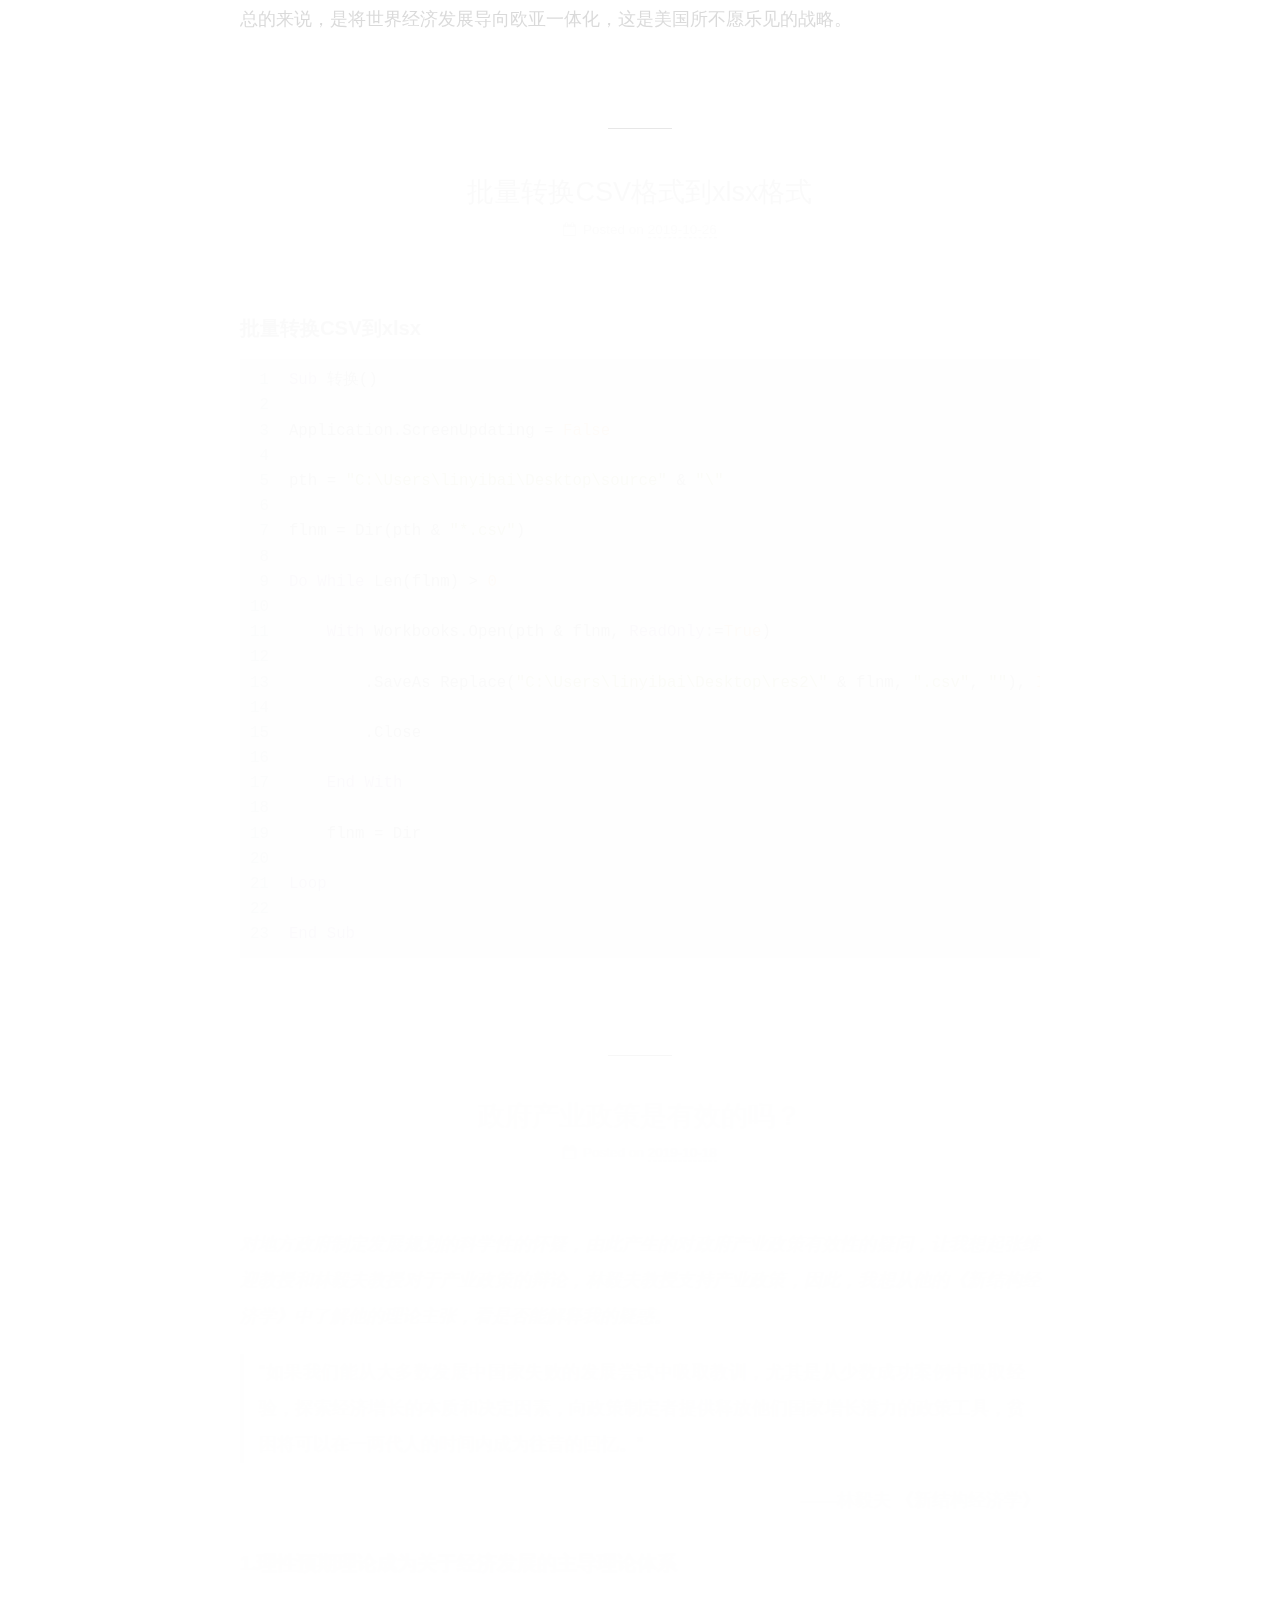
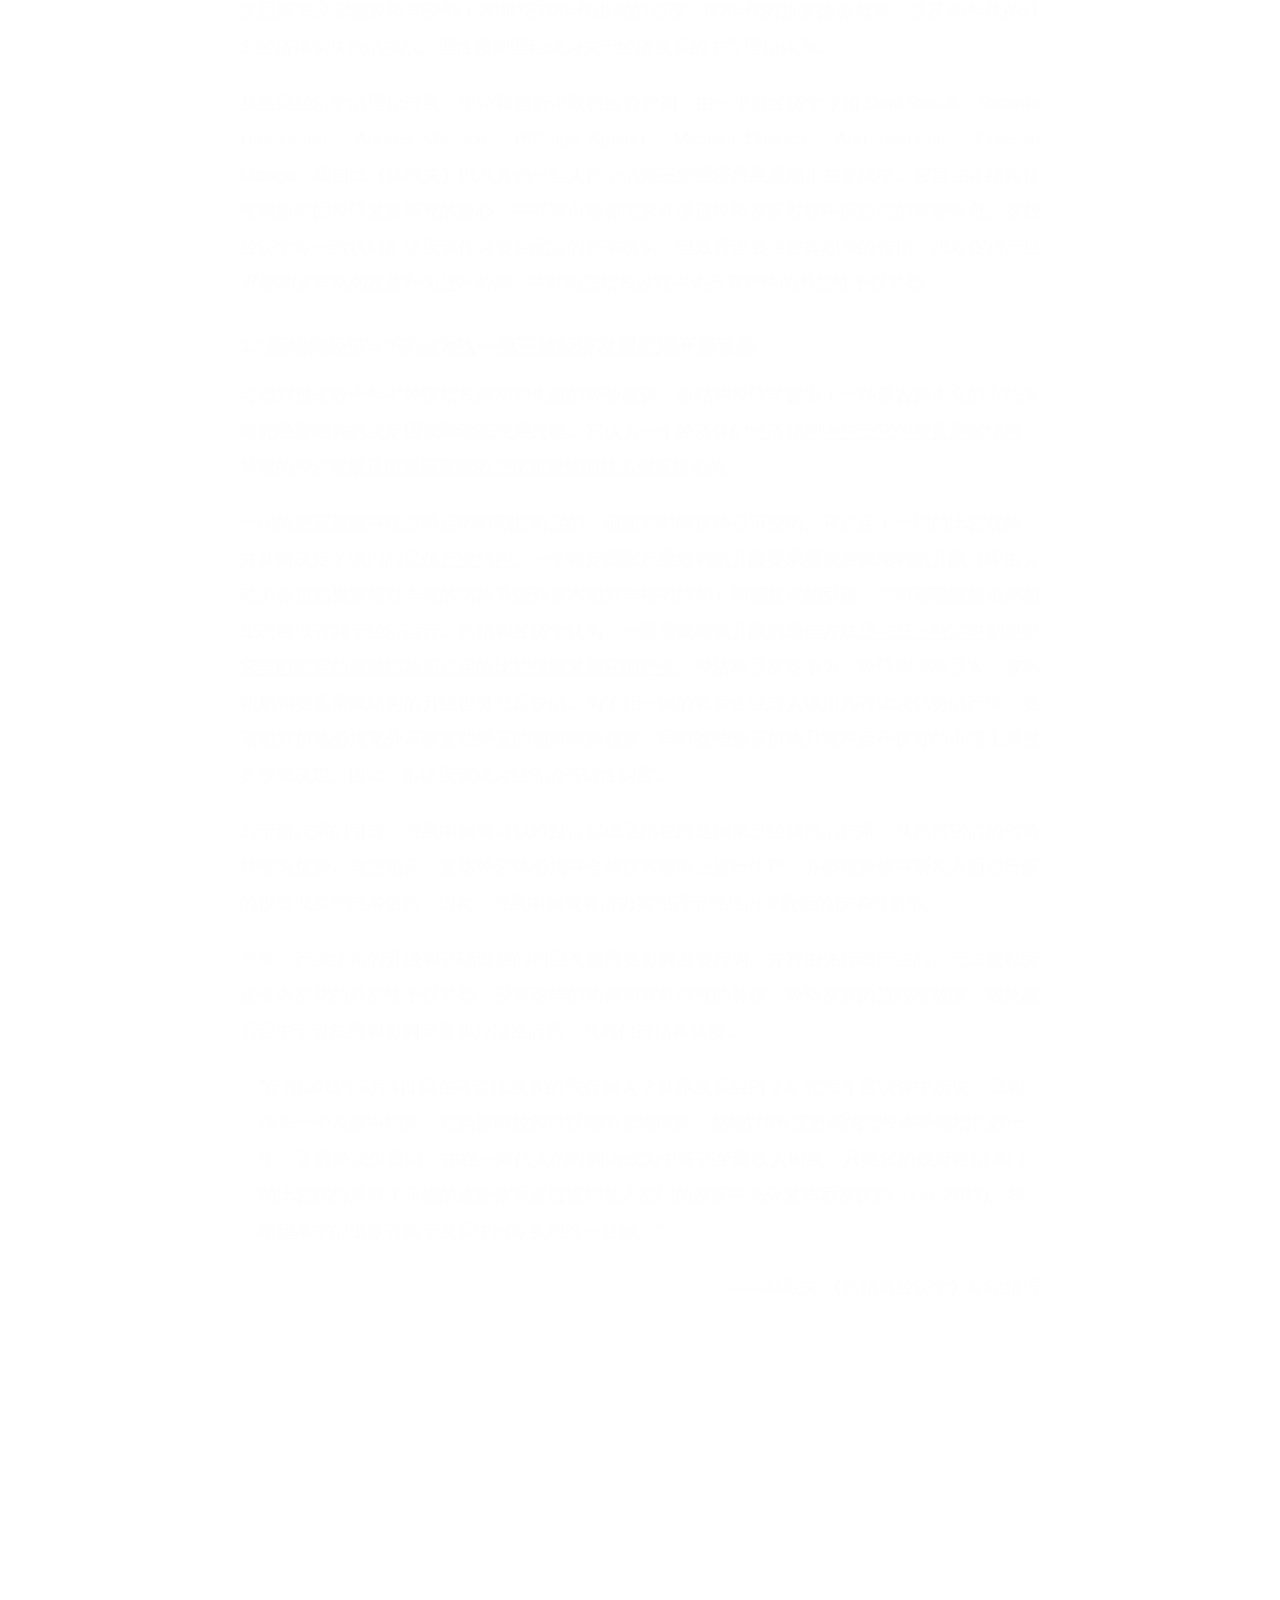
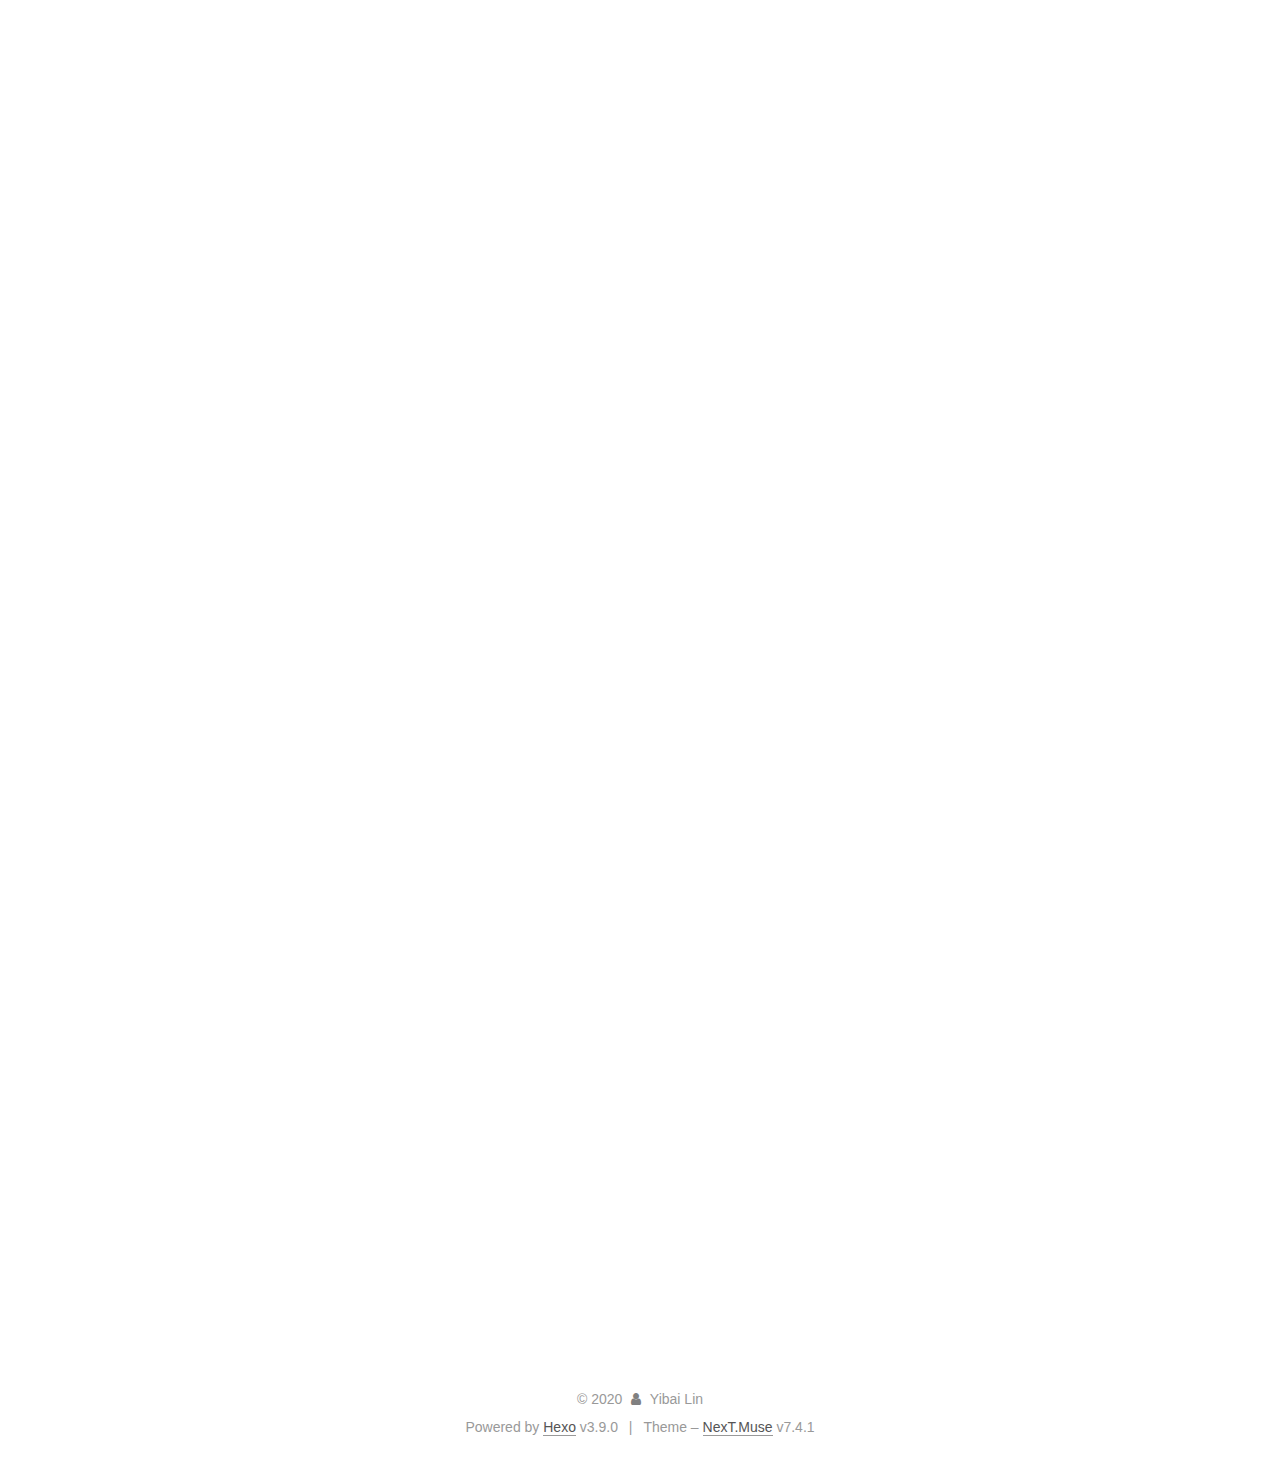
==== commit d5877b82: "Site updated: 2020-12-02 00:19:53" ====
--- a/index.html
+++ b/index.html
@@ -190,6 +190,130 @@
             
 
   <div class="posts-expand">
+        
+  
+  
+  <article itemscope itemtype="http://schema.org/Article" class="post-block home" lang="en">
+    <link itemprop="mainEntityOfPage" href="http://yoursite.com/2020/12/01/python-数据分析/">
+
+    <span hidden itemprop="author" itemscope itemtype="http://schema.org/Person">
+      <meta itemprop="name" content="Yibai Lin">
+      <meta itemprop="description" content="">
+      <meta itemprop="image" content="/images/avatar.gif">
+    </span>
+
+    <span hidden itemprop="publisher" itemscope itemtype="http://schema.org/Organization">
+      <meta itemprop="name" content="林一白的博客">
+    </span>
+      <header class="post-header">
+        <h1 class="post-title" itemprop="name headline">
+          
+            
+            <a href="/2020/12/01/python-数据分析/" class="post-title-link" itemprop="url">python 数据分析</a>
+          
+        </h1>
+
+        <div class="post-meta">
+            <span class="post-meta-item">
+              <span class="post-meta-item-icon">
+                <i class="fa fa-calendar-o"></i>
+              </span>
+              <span class="post-meta-item-text">Posted on</span>
+
+              
+                
+              
+
+              <time title="Created: 2020-12-01 23:00:04" itemprop="dateCreated datePublished" datetime="2020-12-01T23:00:04+08:00">2020-12-01</time>
+            </span>
+          
+            
+
+            
+              <span class="post-meta-item">
+                <span class="post-meta-item-icon">
+                  <i class="fa fa-calendar-check-o"></i>
+                </span>
+                <span class="post-meta-item-text">Edited on</span>
+                <time title="Modified: 2020-12-02 00:07:43" itemprop="dateModified" datetime="2020-12-02T00:07:43+08:00">2020-12-02</time>
+              </span>
+            
+          
+
+          
+
+        </div>
+      </header>
+
+    
+    
+    
+    <div class="post-body" itemprop="articleBody">
+
+      
+          <p><strong>人生苦短，让我们学一点python</strong></p>
+<p>希望大家不要在意我取这样一个自媒体吸引眼球式的题目。言归正传。</p>
+<p>python是一门简单的编程语言，千万不要被“编程”这个词语唬住，所谓“编程”，其实就是把你想让电脑帮你做的事情，通过计算机听得懂的语言，即一些非常简单的英文单词按照固定的语法格式表述出来即可，所以千万不要看到代码就“头大”。从零基础到初步掌握这个小工具，一周时间足矣。No kidding!</p>
+<p>我不打算介绍python的来历，也不打算介绍python的语法。我想通过给大家分享四个具体的例子和使用场景，展示下python对于我们经济学专业的学生而言可能有什么帮助。</p>
+<h5 id="一、数据处理：以中国全球投资追踪数据库为例"><a href="#一、数据处理：以中国全球投资追踪数据库为例" class="headerlink" title="一、数据处理：以中国全球投资追踪数据库为例"></a>一、数据处理：以中国全球投资追踪数据库为例</h5><p>在我们研究一个专业问题时，数据往往是我们了解问题特征的依据和展开研究的第一步程序。对于一些数据量极大、类别极多的数据，处理起来可能会比较费时费力，这种时候，我们可以使用python来编写程序，帮助我们灵活地操作这些数据以得到我们想要的统计结果。</p>
+<p>以中国全球投资追踪数据库（China Global Investment Tracker ）为例，CGIT数据库是美国企业研究所发布的记录中国海外投资和对外承包工程的微观数据库，该数据库统计了自2005年至今共3400多笔金额在1亿美元以上的投资记录，包括每笔投资的投资总额、中国的母公司、东道国、投资所属行业等信息。数据的excel是这样的：</p>
+<p><img src="C:%5CUsers%5Clinyibai%5CPictures%5C%E6%88%AA%E5%9B%BE%5CCGIT.png" alt="CGIT"></p>
+<p>可以看到，总计有3444条记录数据。假如我们需要分析2005-2019年中国对外投资和承包工程每一年每个行业的投资额是多少，以观察行业投资趋势。即，我们期望得到下面这样格式的汇总数据：</p>
+<p><img src="C:%5CUsers%5Clinyibai%5CPictures%5C%E6%88%AA%E5%9B%BE%5C%E6%A0%BC%E5%BC%8F.png" alt="格式"></p>
+<p>来看下python如何实现，完整代码如下：</p>
+<figure class="highlight python"><table><tr><td class="gutter"><pre><span class="line">1</span><br><span class="line">2</span><br><span class="line">3</span><br><span class="line">4</span><br><span class="line">5</span><br><span class="line">6</span><br><span class="line">7</span><br><span class="line">8</span><br><span class="line">9</span><br><span class="line">10</span><br><span class="line">11</span><br></pre></td><td class="code"><pre><span class="line"><span class="keyword">import</span> pandas <span class="keyword">as</span> pd</span><br><span class="line"></span><br><span class="line"><span class="comment"># 从excel提取数据</span></span><br><span class="line">data = pd.read_excel(<span class="string">'./data/test.xlsx'</span>)</span><br><span class="line">data.drop(columns=[<span class="string">'BRI'</span>], inplace=<span class="literal">True</span>)</span><br><span class="line"></span><br><span class="line"><span class="comment"># 按年份、行业归总数据</span></span><br><span class="line">df = data.groupby([<span class="string">'Year'</span>, <span class="string">'Sector'</span>]).sum().unstack(<span class="number">-1</span>, <span class="number">0</span>)</span><br><span class="line"></span><br><span class="line"><span class="comment"># 将结果保存至新的excel表</span></span><br><span class="line">df.to_excel(<span class="string">'./data/分行业CGIT.xlsx'</span>)</span><br></pre></td></tr></table></figure>
+
+<p>核心代码只需一行：</p>
+<p><code>data.groupby([&#39;Year&#39;, &#39;Sector&#39;]).sum().unstack(-1, 0)</code></p>
+<p>便可实现我们需要的结果，即将3444条数据按年份、行业分类加总（如下图所示）。是不是看着单词就明白什么意思了？这条指令告诉计算机去处理“data”对象，先依据“Year”和“Sector”进行“groupby”即分组处理，再“sum”分组加总后，最后“unstack”展开。</p>
+<p><img src="C:%5CUsers%5Clinyibai%5CPictures%5C%E6%88%AA%E5%9B%BE%5Csector.png" alt="sector"></p>
+<h5 id="二、画图"><a href="#二、画图" class="headerlink" title="二、画图"></a>二、画图</h5><p>金刚和沈坤荣（2019）的研究驳斥了“一带一路”是债务陷阱的说法，文中利用CGIT数据库分析了中国海外投资各行业的时间趋势，并展示如下图所示的结果：</p>
+<p><img src="C:%5CUsers%5Clinyibai%5CPictures%5C%E6%88%AA%E5%9B%BE%5Csp.png" alt="sp"></p>
+<p>金刚和沈坤荣是使用stata代码制作的上图，同样的，利用前面处理过的数据，我们也可以使用python制作类似的图。绘图代码如下：</p>
+<figure class="highlight python"><table><tr><td class="gutter"><pre><span class="line">1</span><br><span class="line">2</span><br><span class="line">3</span><br><span class="line">4</span><br><span class="line">5</span><br><span class="line">6</span><br><span class="line">7</span><br><span class="line">8</span><br><span class="line">9</span><br><span class="line">10</span><br><span class="line">11</span><br><span class="line">12</span><br><span class="line">13</span><br><span class="line">14</span><br><span class="line">15</span><br><span class="line">16</span><br><span class="line">17</span><br></pre></td><td class="code"><pre><span class="line"><span class="comment"># 开始画图</span></span><br><span class="line">fig, axs = plt.subplots(<span class="number">2</span>, <span class="number">4</span>, figsize=(<span class="number">15</span>, <span class="number">7.5</span>)) <span class="comment"># 指定画布布局，2行4列，共8幅子图</span></span><br><span class="line">axs_flat = axs.flat</span><br><span class="line"></span><br><span class="line"><span class="keyword">for</span> i, ax <span class="keyword">in</span> enumerate(axs_flat):</span><br><span class="line">    sector = sectors[i]</span><br><span class="line">    label = <span class="string">'('</span> + char[i] + <span class="string">') '</span> + sector</span><br><span class="line">    ax.set_xlim(<span class="number">2004</span>, <span class="number">2020</span>) <span class="comment"># 设置x轴范围</span></span><br><span class="line">    ax.set_xticks(np.arange(<span class="number">2006</span>, <span class="number">2022</span>, <span class="number">4</span>)) <span class="comment"># 设置x轴刻度</span></span><br><span class="line">    ax.set_xlabel(label) <span class="comment"># 设置x轴标题</span></span><br><span class="line">    ax.set_ylim(<span class="number">0</span>, <span class="number">1000</span>) <span class="comment"># 设置y轴标题</span></span><br><span class="line">    ax.set_yticks(np.arange(<span class="number">0</span>, <span class="number">1000</span>, <span class="number">200</span>)) <span class="comment"># 设置y轴刻度</span></span><br><span class="line">    ax.annotate(<span class="string">'(100Million $)'</span>, xy=(<span class="number">-0.2</span>, <span class="number">1.02</span>), xycoords=<span class="string">'axes fraction'</span>) <span class="comment"># 标注单位</span></span><br><span class="line">    ax.plot(<span class="string">'Year'</span>, sector, data=df, marker=<span class="string">'s'</span>, color=<span class="string">'black'</span>, markersize=<span class="number">2</span>) <span class="comment"># 绘图命令</span></span><br><span class="line"></span><br><span class="line"><span class="comment"># 保存图片</span></span><br><span class="line">fig.savefig(<span class="string">'../pictures/分行业CGIT.png'</span>, dpi=<span class="number">120</span>)</span><br></pre></td></tr></table></figure>
+
+<p>示例效果图如下所示：</p>
+<p><img src="D:%5Cdata-process%5CCGIT%5Cpictures%5C%E5%88%86%E8%A1%8C%E4%B8%9ACGIT.png" alt="分行业CGIT"></p>
+<p>当然，还可以继续个性化调整该图片的显示效果。对图片上的所有可视元素均可以进行操作调整，这正是python作图的灵活性的体现。</p>
+<h5 id="三、爬取数据"><a href="#三、爬取数据" class="headerlink" title="三、爬取数据"></a>三、爬取数据</h5><p>自动化是计算机程序最大的魅力所在。<code>https://outlook.gihub.org/</code> 这个网站可以下载《全球基础设施展望报告》中的国别数据，但是每次只能下载一个国家的数据。比如下载中国的基建数据（如下图所示），可以得到包含七个基建行业的自2007年至2040年的数据，有三个子表：Investment，Needs 和 Gap。其中，Investment子表包含按当前中国实际投资额的趋势进行预测的年度投资额；Needs指按最佳效益测算中国每年需要多少基础设施投资；Gap指Needs和Investment的差额。</p>
+<p><img src="C:%5CUsers%5Clinyibai%5CPictures%5C%E6%88%AA%E5%9B%BE%5Cchina.png" alt="china"></p>
+<p>但是，该报告共有56个国家的数据，如果每次下载一个国家的数据，汇总起来是比较麻烦的，仅仅是进行56次下载这个过程本身就很麻烦。这个时候，python便很适合用来完成这些重复性的操作，核心伪代码如下：</p>
+<figure class="highlight python"><table><tr><td class="gutter"><pre><span class="line">1</span><br><span class="line">2</span><br><span class="line">3</span><br><span class="line">4</span><br><span class="line">5</span><br></pre></td><td class="code"><pre><span class="line"><span class="keyword">for</span> i, country <span class="keyword">in</span> enumerate(countries): <span class="comment"># 遍历国家列表，循环56次下载</span></span><br><span class="line">    response = requests.get(url, params=&#123;<span class="string">'countries'</span>: country&#125;)  <span class="comment"># 发送http请求，进行一次下载</span></span><br><span class="line">    data.append(process(response)) <span class="comment"># 从下载得到的数据中提取需要的数据并处理</span></span><br><span class="line"></span><br><span class="line">data.to_excel(filename) <span class="comment"># 将结果保存至excel</span></span><br></pre></td></tr></table></figure>
+
+<p>上面伪代码的思路很直白，即发起一次下载网络请求，收到数据后进行处理，然后循环56次。运行程序，得到最终的结果如下：</p>
+<p><img src="C:%5CUsers%5Clinyibai%5CPictures%5C%E6%88%AA%E5%9B%BE%5Ccoutries.png" alt="coutries"></p>
+<p>事实上，越是有规律且重复次数越多的数据获取或数据操作的工作，越适合用python来处理。比如，查询城市的经纬度，可以通过Google Earth 人工一个个地查询，如下图所示查询西安市的经纬度：</p>
+<p>![google earth](C:\Users\linyibai\Pictures\截图\google earth.png)</p>
+<p>但当查询城市数量是1000个时，人工查询是极其枯燥且浪费时间的，而通过python程序，只需要将一次查询的步骤用程序来表示，剩下的999次，通过循环，程序自己便可以完成。核心代码如下：</p>
+<figure class="highlight python"><table><tr><td class="gutter"><pre><span class="line">1</span><br><span class="line">2</span><br><span class="line">3</span><br><span class="line">4</span><br><span class="line">5</span><br><span class="line">6</span><br><span class="line">7</span><br><span class="line">8</span><br><span class="line">9</span><br><span class="line">10</span><br><span class="line">11</span><br></pre></td><td class="code"><pre><span class="line"><span class="keyword">for</span> j, city <span class="keyword">in</span> enumerate(cities_cn): <span class="comment"># 循环1000次，遍历每个城市</span></span><br><span class="line">    r = requests.get(url, params=&#123;<span class="string">'address'</span>: city&#125;) <span class="comment"># 一次查询，访问百度地图api查询</span></span><br><span class="line">    result = r.json()[<span class="string">'result'</span>]</span><br><span class="line">    record = [cities[j], city, result[<span class="string">'location'</span>][<span class="string">'lng'</span>], result[<span class="string">'location'</span>][<span class="string">'lat'</span>], result[<span class="string">'confidence'</span>]] <span class="comment"># 从查询结果提取经纬度信息</span></span><br><span class="line">    poi.append(record) <span class="comment"># 将信息保存至缓存中</span></span><br><span class="line">    <span class="keyword">if</span> j <span class="keyword">in</span> holdon:</span><br><span class="line">        print(<span class="string">'sleelp for 2 seconds...'</span>)</span><br><span class="line">        time.sleep(<span class="number">2</span>) <span class="comment"># 每10次查询后，暂停2秒再继续查询</span></span><br><span class="line">    </span><br><span class="line">poi_df = pd.DataFrame(poi, columns=[<span class="string">'city'</span>, <span class="string">'city_cn'</span>, <span class="string">'lng'</span>, <span class="string">'lat'</span>, <span class="string">'confidence'</span>])</span><br><span class="line">poi_df.to_excel(dest, index=<span class="literal">False</span>) <span class="comment"># 将最终结果保存至excel表中</span></span><br></pre></td></tr></table></figure>
+
+<p>结果如下：</p>
+<p><img src="C:%5CUsers%5Clinyibai%5CPictures%5C%E6%88%AA%E5%9B%BE%5Cgis.png" alt="gis"></p>
+<p>相较于用1000次重复的人工操作而言，一个python脚本可谓是 lifesaver 了。</p>
+<h5 id="总结"><a href="#总结" class="headerlink" title="总结"></a>总结</h5><p>学习使用python，对于我们学术研究来说当然不是必须的，一方面可能数据量根本不值当通过编写一段程序去处理，另一方面从零基础开始学习还是需要一定的时间成本。不过，python及其背后的开源世界所提供的各种科学分析工具，在大批量数据的处理、灵活多变的作图、通过互联网爬取大量数据上是很有帮助的，此外，python也可以代替stata用于计量分析。因此，我认为python值得我们花一点时间去探索和了解。希望通过本文这几个具体且实际的例子，可以激发各位了解这个小工具的兴趣，建议感兴趣的同学可以尝试去学习下这门编程语言。</p>
+<h5 id="学习资源"><a href="#学习资源" class="headerlink" title="学习资源"></a>学习资源</h5><p>python语言学习：<a href="https://www.liaoxuefeng.com/wiki/1016959663602400/1018138095494592" target="_blank" rel="noopener">https://www.liaoxuefeng.com/wiki/1016959663602400/1018138095494592</a></p>
+<p>数据处理包 pandas：<a href="https://www.pypandas.cn/docs/getting_started/overview.html" target="_blank" rel="noopener">https://www.pypandas.cn/docs/getting_started/overview.html</a></p>
+<p>数据处理包 numpy：<a href="https://www.numpy.org.cn/article/" target="_blank" rel="noopener">https://www.numpy.org.cn/article/</a></p>
+<p>画图包 matplotlib：<a href="https://matplotlib.org/index.html" target="_blank" rel="noopener">https://matplotlib.org/index.html</a></p>
+<h5 id="参考文献"><a href="#参考文献" class="headerlink" title="参考文献"></a>参考文献</h5><p>[1] 金刚,沈坤荣.中国企业对“一带一路”沿线国家的交通投资效应:发展效应还是债务陷阱[J].中国工业经济,2019(09):79-97.</p>
+
+        
+      
+    </div>
+
+    
+    
+    
+      <footer class="post-footer">
+          <div class="post-eof"></div>
+        
+      </footer>
+  </article>
+  
+  
+  
+
+    
         
   
   
@@ -658,7 +782,7 @@
         
           <a href="/archives/">
         
-          <span class="site-state-item-count">5</span>
+          <span class="site-state-item-count">6</span>
           <span class="site-state-item-name">posts</span>
         </a>
       </div>
--- a/css/main.css
+++ b/css/main.css
@@ -1155,7 +1155,7 @@
 }
 .links-of-author a::before,
 .links-of-author span.exturl::before {
-  background: #5503ff;
+  background: #34ffa1;
   border-radius: 50%;
   content: ' ';
   display: inline-block;
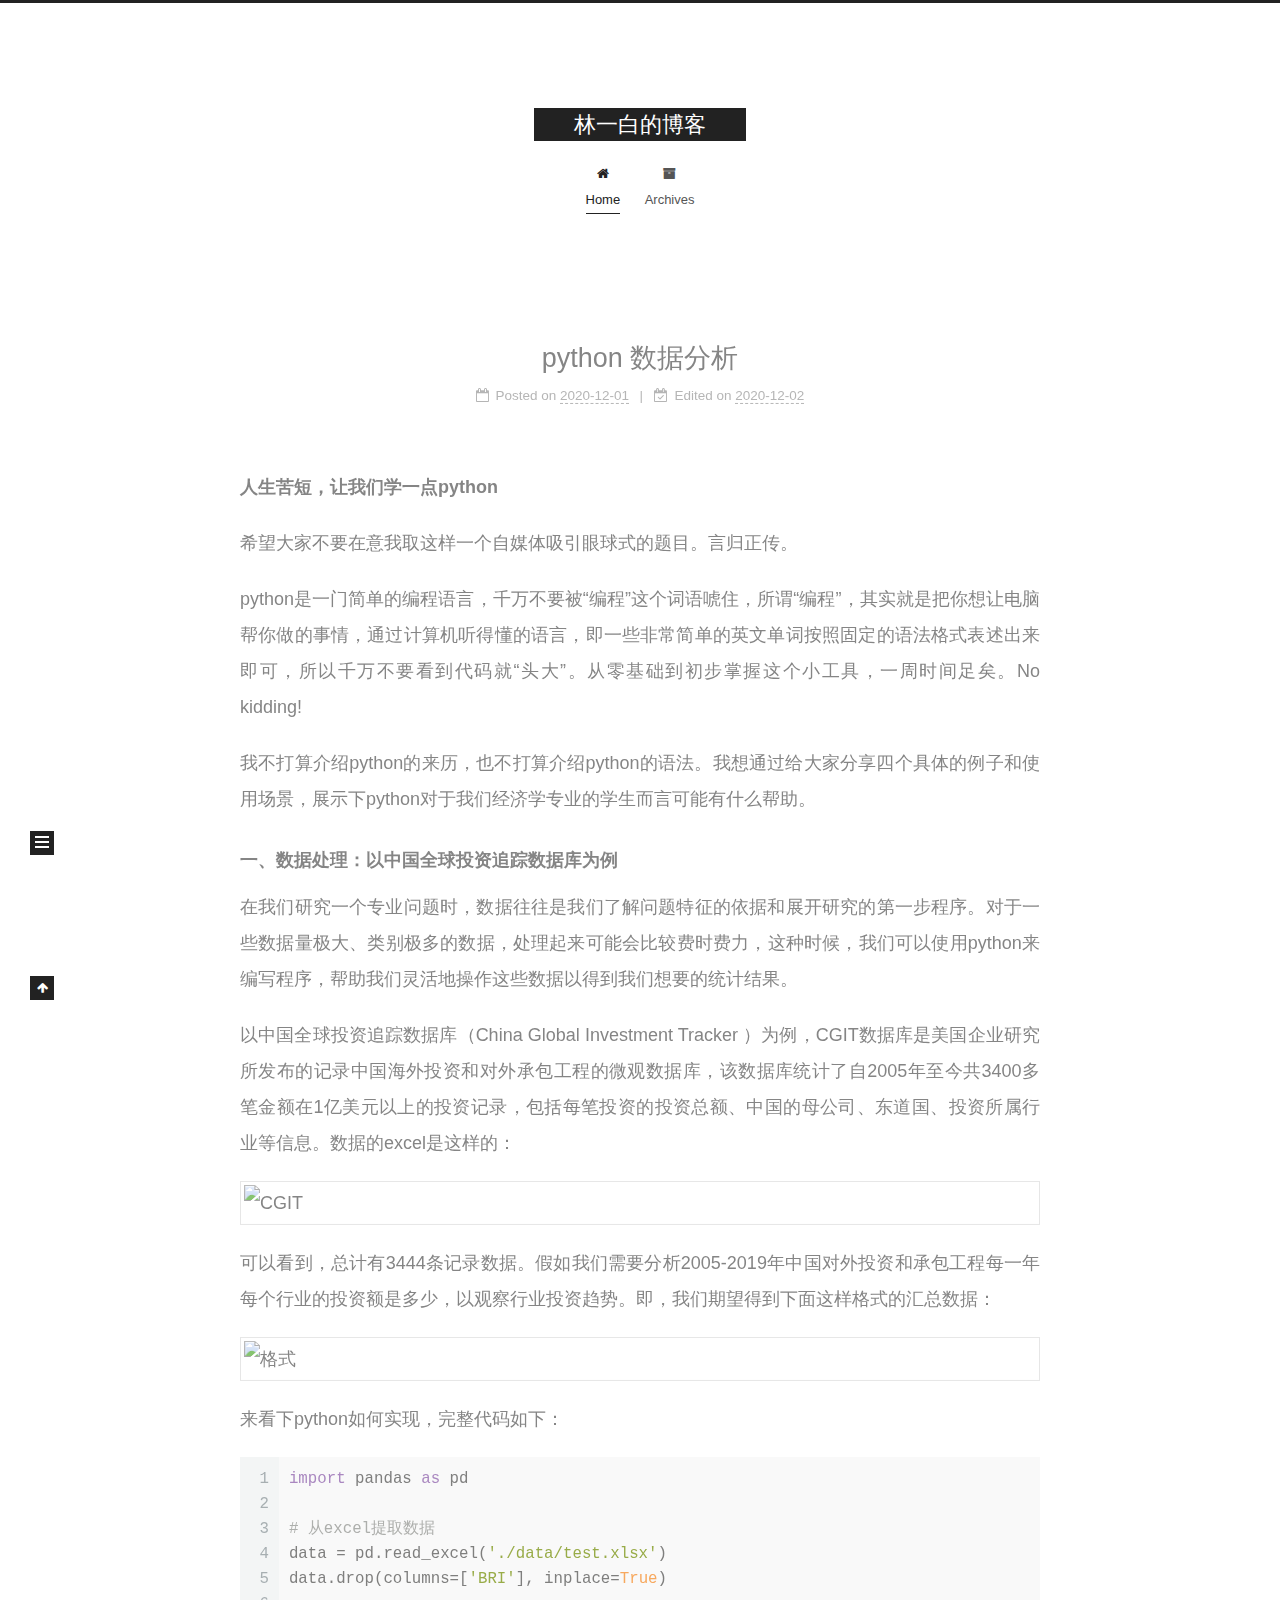
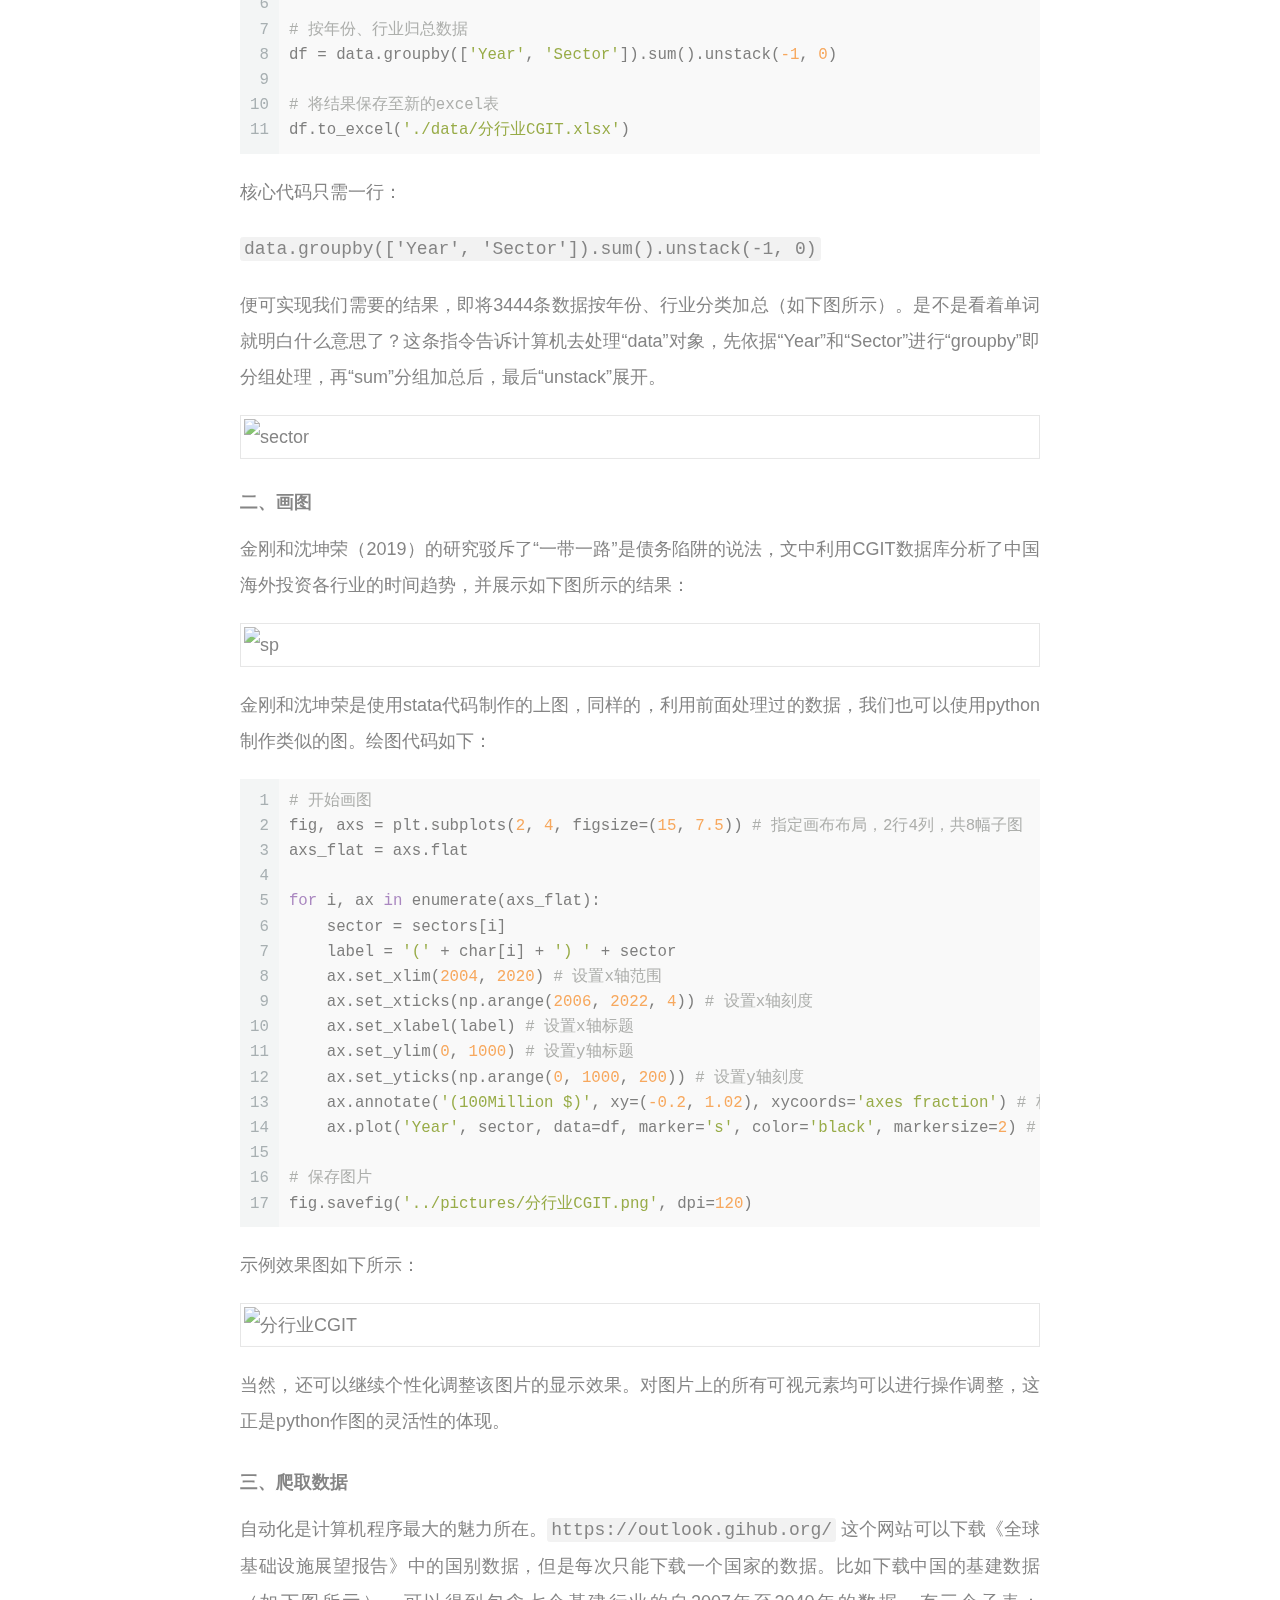
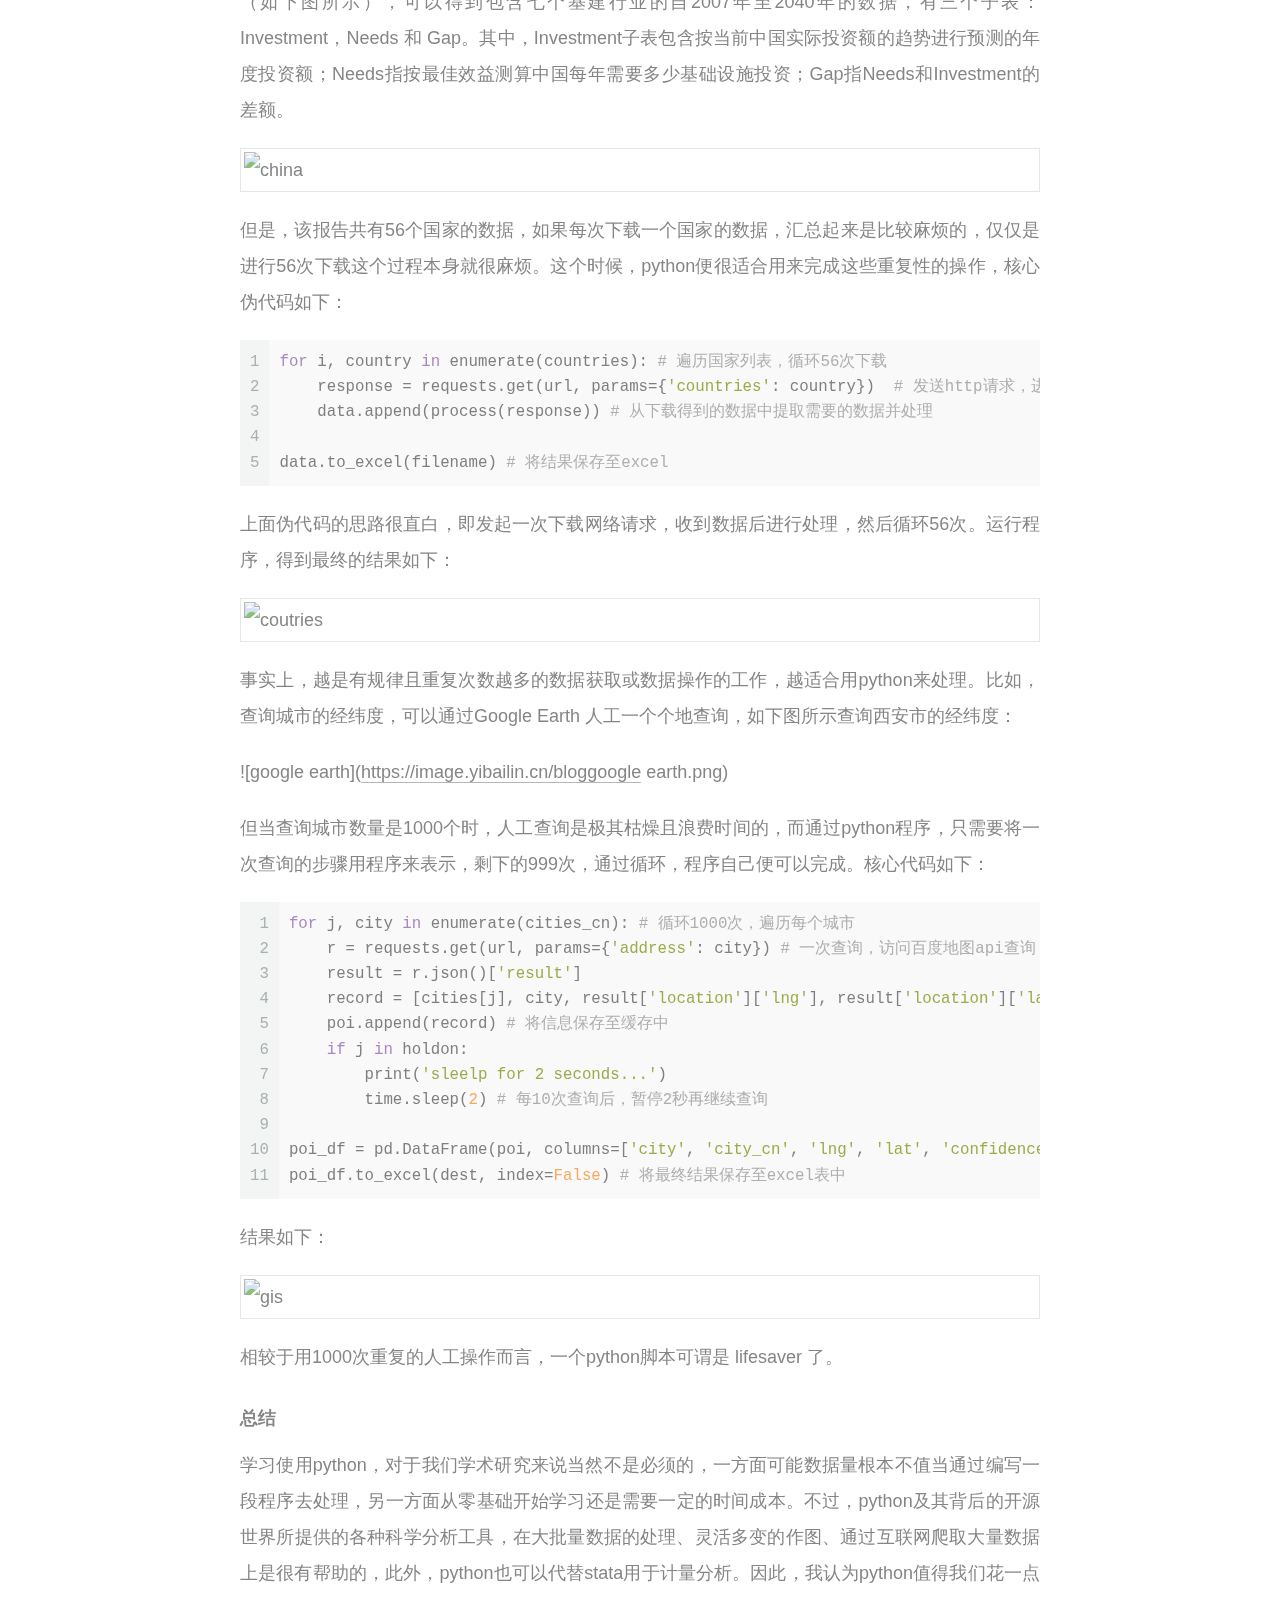
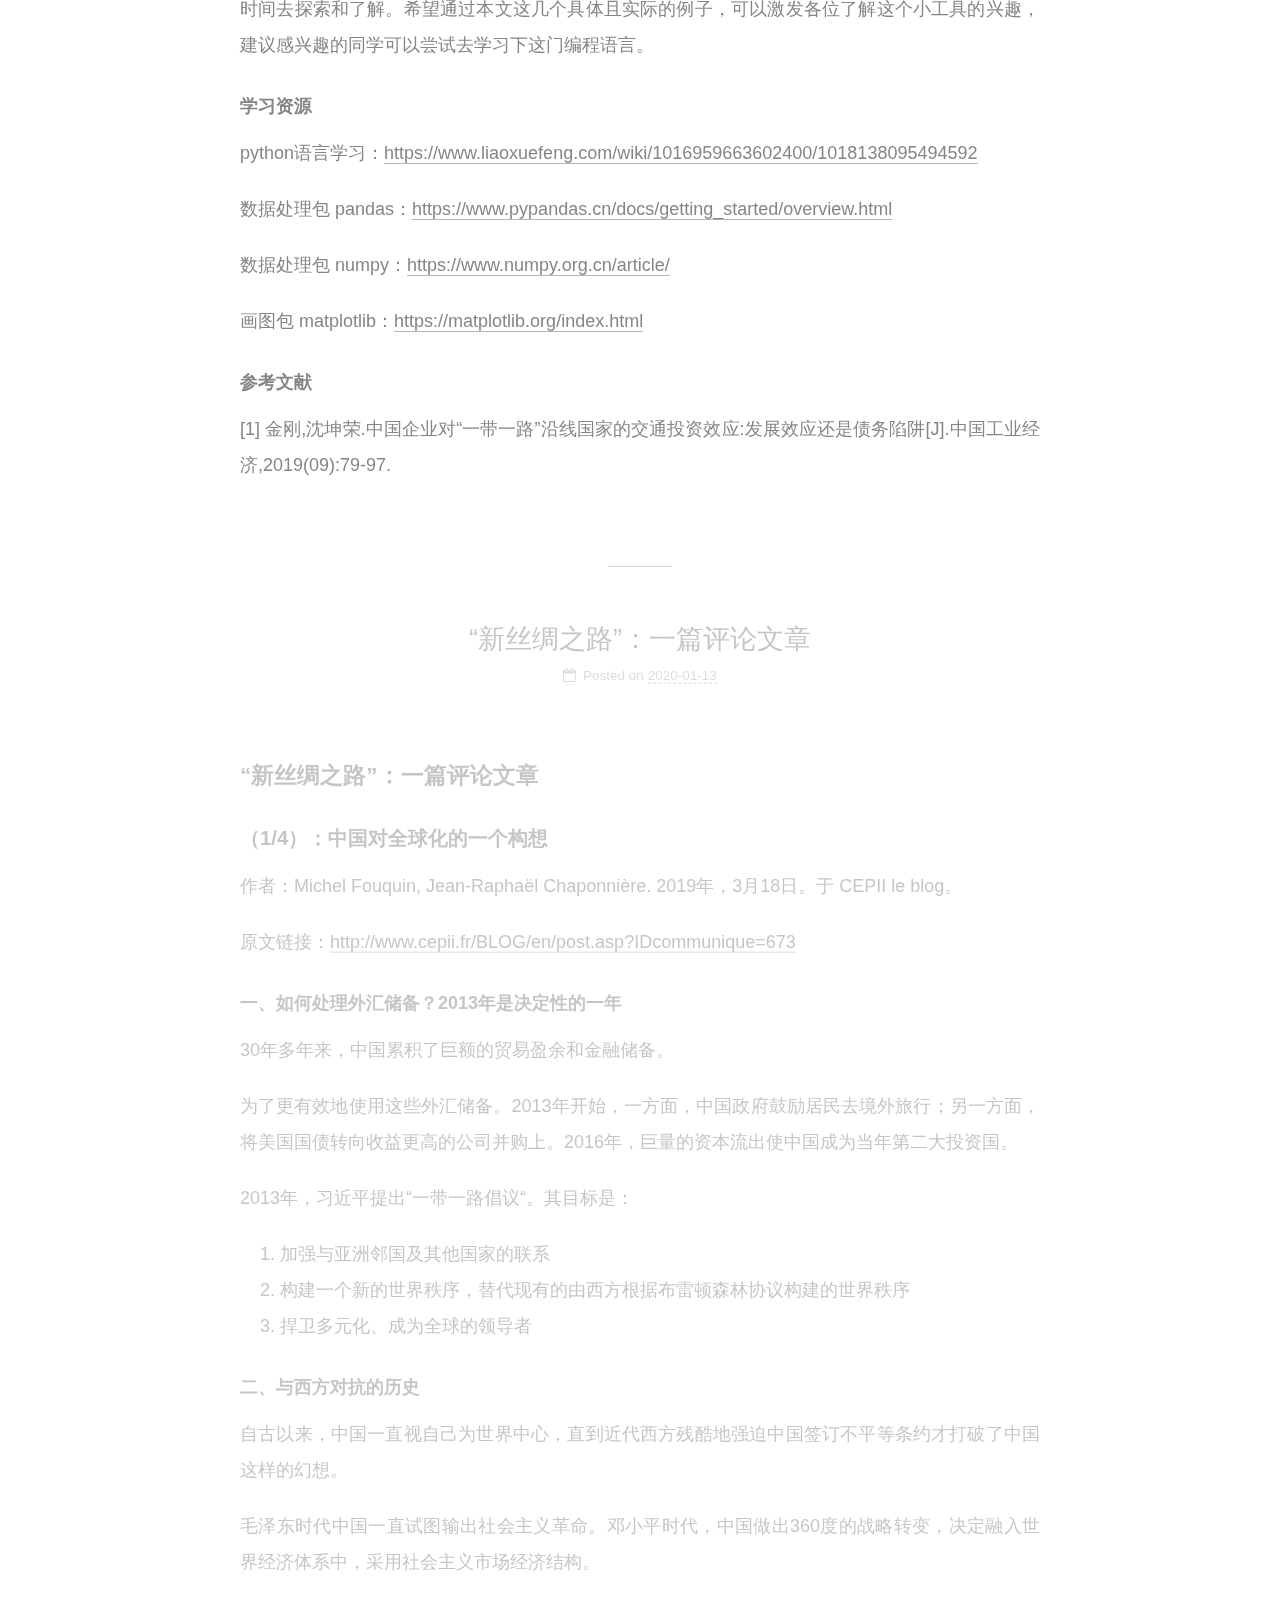
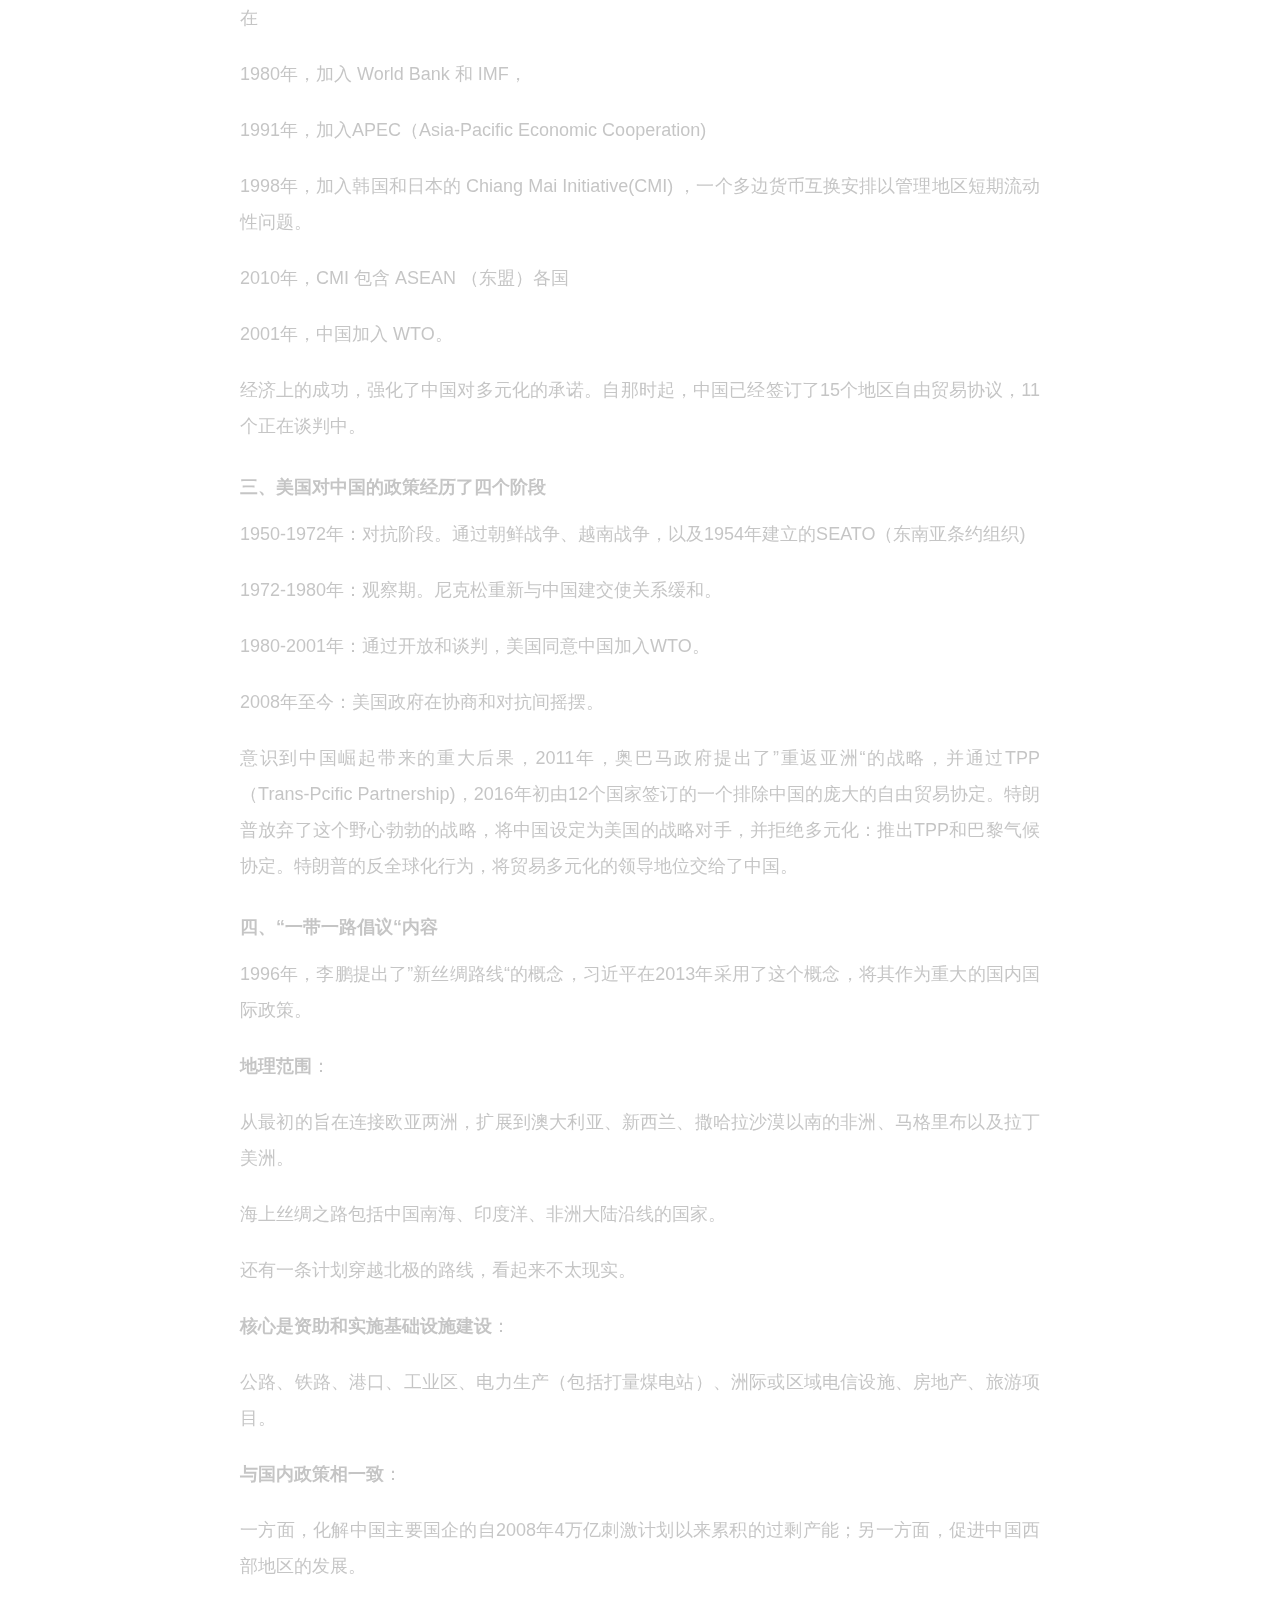
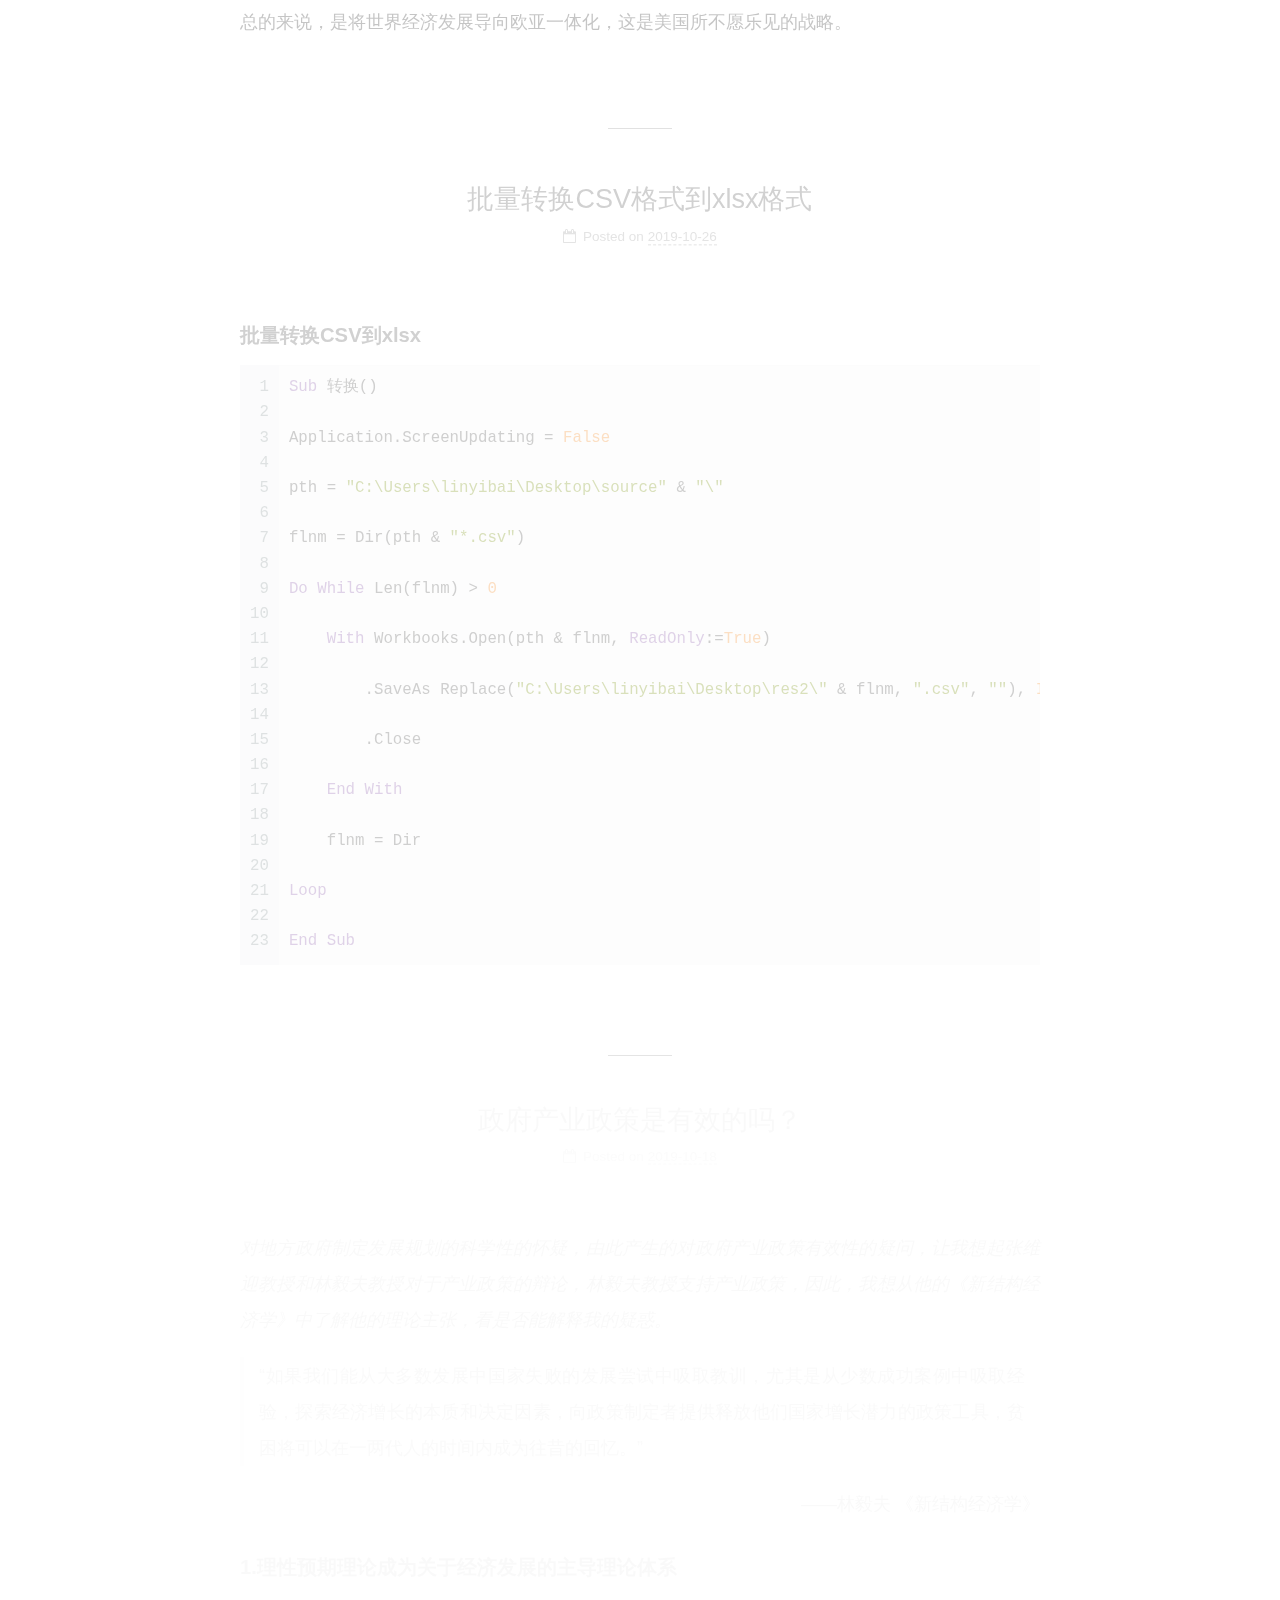
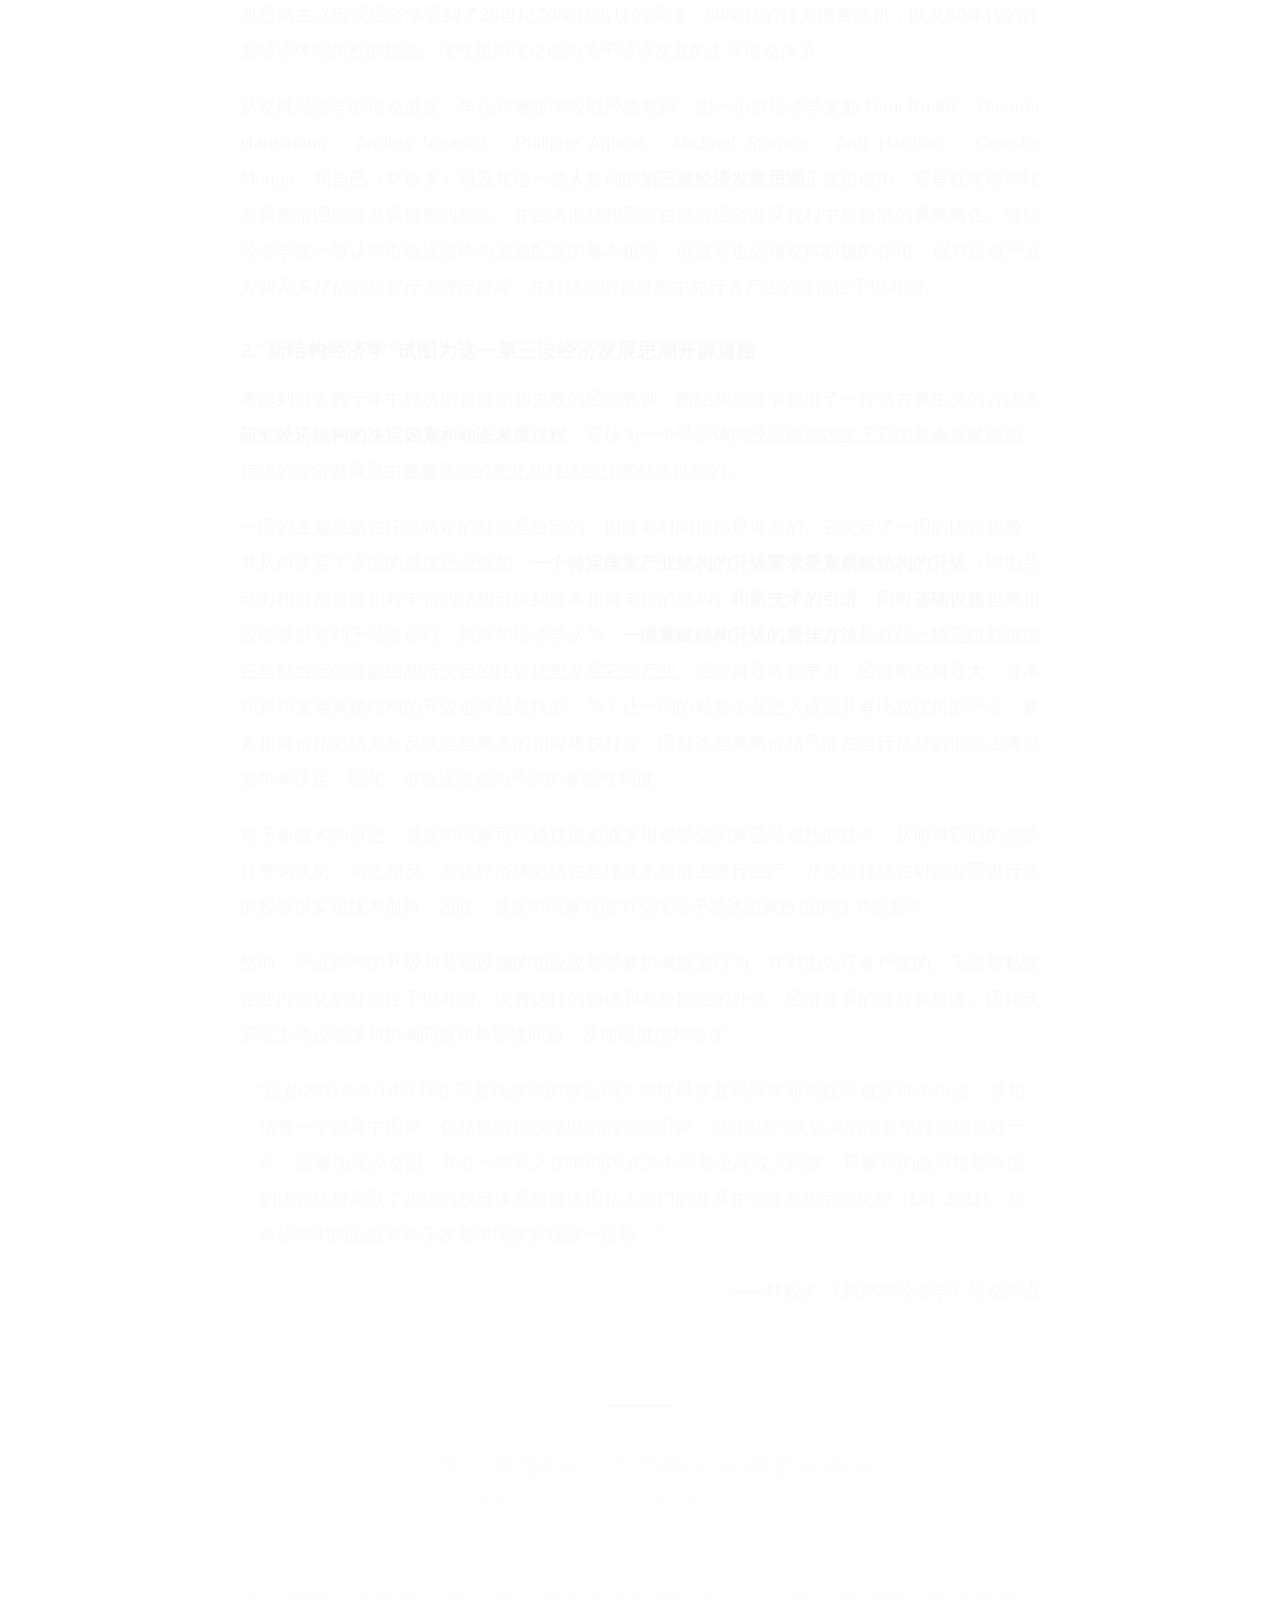
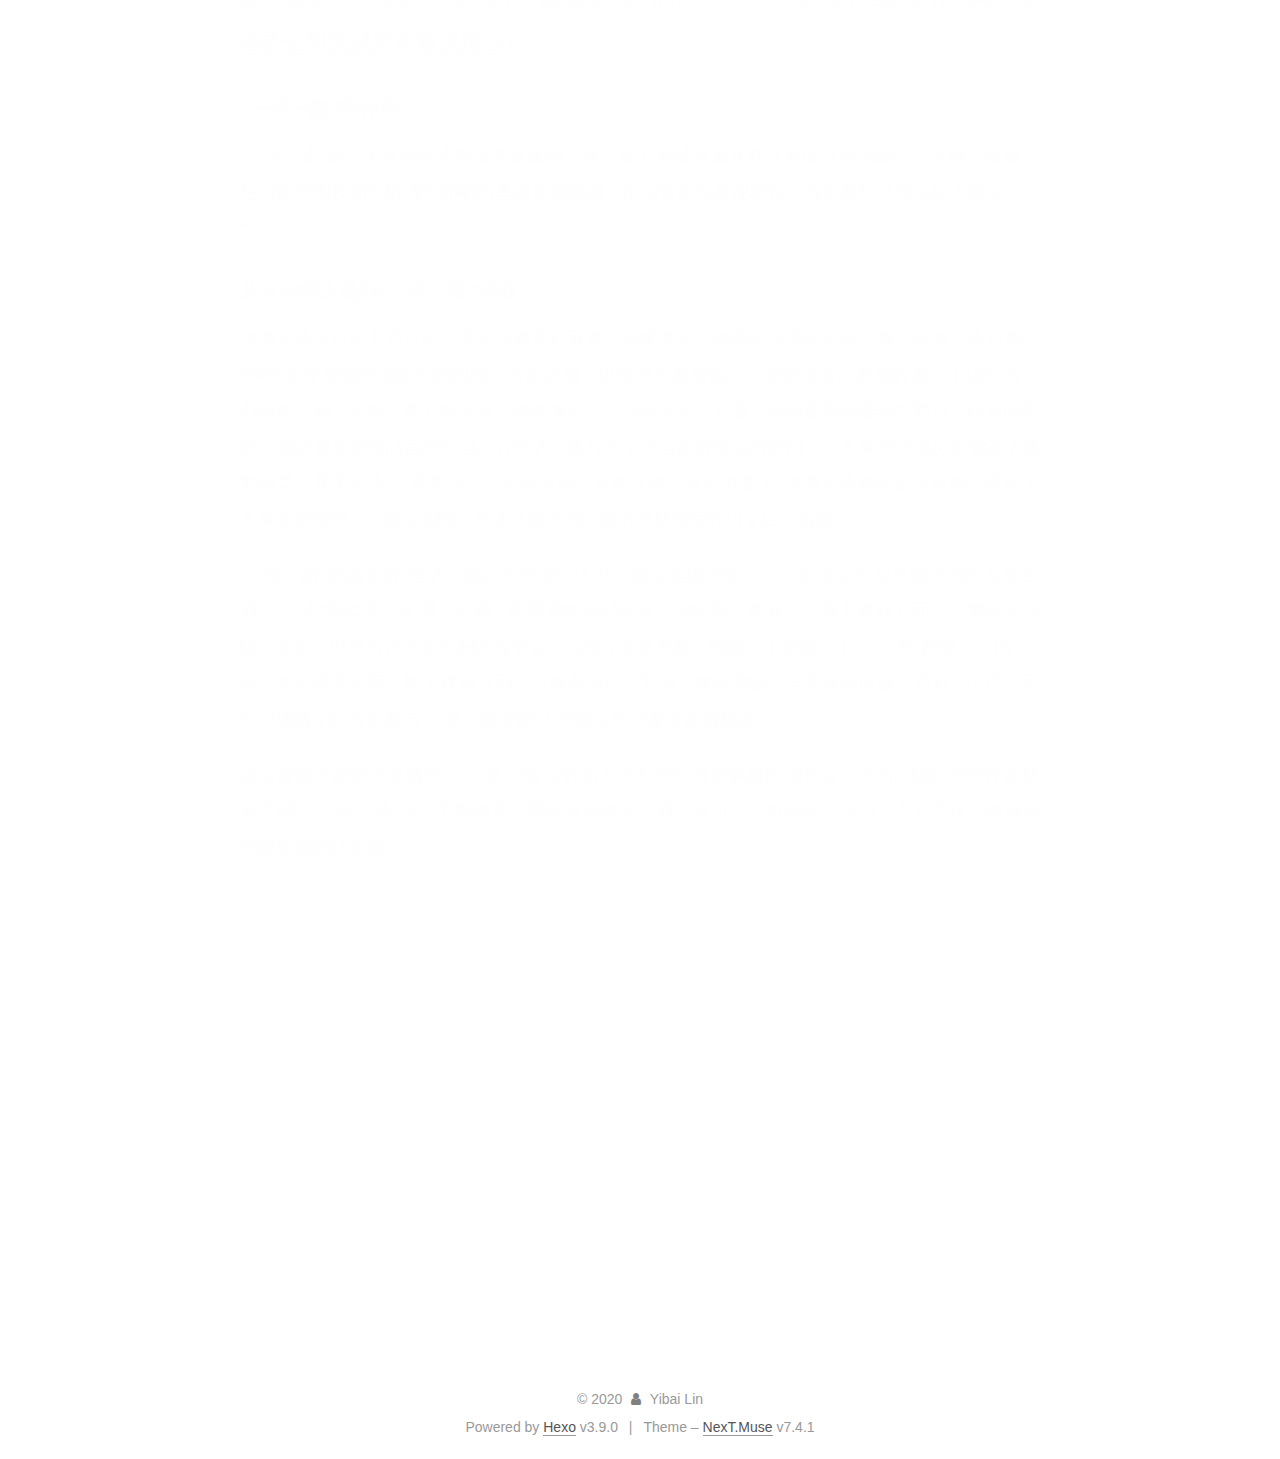
==== commit f65d4413: "Site updated: 2020-12-02 00:25:38" ====
--- a/index.html
+++ b/index.html
@@ -235,7 +235,7 @@
                   <i class="fa fa-calendar-check-o"></i>
                 </span>
                 <span class="post-meta-item-text">Edited on</span>
-                <time title="Modified: 2020-12-02 00:07:43" itemprop="dateModified" datetime="2020-12-02T00:07:43+08:00">2020-12-02</time>
+                <time title="Modified: 2020-12-02 00:25:19" itemprop="dateModified" datetime="2020-12-02T00:25:19+08:00">2020-12-02</time>
               </span>
             
           
@@ -257,38 +257,38 @@
 <p>我不打算介绍python的来历，也不打算介绍python的语法。我想通过给大家分享四个具体的例子和使用场景，展示下python对于我们经济学专业的学生而言可能有什么帮助。</p>
 <h5 id="一、数据处理：以中国全球投资追踪数据库为例"><a href="#一、数据处理：以中国全球投资追踪数据库为例" class="headerlink" title="一、数据处理：以中国全球投资追踪数据库为例"></a>一、数据处理：以中国全球投资追踪数据库为例</h5><p>在我们研究一个专业问题时，数据往往是我们了解问题特征的依据和展开研究的第一步程序。对于一些数据量极大、类别极多的数据，处理起来可能会比较费时费力，这种时候，我们可以使用python来编写程序，帮助我们灵活地操作这些数据以得到我们想要的统计结果。</p>
 <p>以中国全球投资追踪数据库（China Global Investment Tracker ）为例，CGIT数据库是美国企业研究所发布的记录中国海外投资和对外承包工程的微观数据库，该数据库统计了自2005年至今共3400多笔金额在1亿美元以上的投资记录，包括每笔投资的投资总额、中国的母公司、东道国、投资所属行业等信息。数据的excel是这样的：</p>
-<p><img src="C:%5CUsers%5Clinyibai%5CPictures%5C%E6%88%AA%E5%9B%BE%5CCGIT.png" alt="CGIT"></p>
+<p><img src="https://image.yibailin.cn/blogCGIT.png" alt="CGIT"></p>
 <p>可以看到，总计有3444条记录数据。假如我们需要分析2005-2019年中国对外投资和承包工程每一年每个行业的投资额是多少，以观察行业投资趋势。即，我们期望得到下面这样格式的汇总数据：</p>
-<p><img src="C:%5CUsers%5Clinyibai%5CPictures%5C%E6%88%AA%E5%9B%BE%5C%E6%A0%BC%E5%BC%8F.png" alt="格式"></p>
+<p><img src="https://image.yibailin.cn/blog%E6%A0%BC%E5%BC%8F.png" alt="格式"></p>
 <p>来看下python如何实现，完整代码如下：</p>
 <figure class="highlight python"><table><tr><td class="gutter"><pre><span class="line">1</span><br><span class="line">2</span><br><span class="line">3</span><br><span class="line">4</span><br><span class="line">5</span><br><span class="line">6</span><br><span class="line">7</span><br><span class="line">8</span><br><span class="line">9</span><br><span class="line">10</span><br><span class="line">11</span><br></pre></td><td class="code"><pre><span class="line"><span class="keyword">import</span> pandas <span class="keyword">as</span> pd</span><br><span class="line"></span><br><span class="line"><span class="comment"># 从excel提取数据</span></span><br><span class="line">data = pd.read_excel(<span class="string">'./data/test.xlsx'</span>)</span><br><span class="line">data.drop(columns=[<span class="string">'BRI'</span>], inplace=<span class="literal">True</span>)</span><br><span class="line"></span><br><span class="line"><span class="comment"># 按年份、行业归总数据</span></span><br><span class="line">df = data.groupby([<span class="string">'Year'</span>, <span class="string">'Sector'</span>]).sum().unstack(<span class="number">-1</span>, <span class="number">0</span>)</span><br><span class="line"></span><br><span class="line"><span class="comment"># 将结果保存至新的excel表</span></span><br><span class="line">df.to_excel(<span class="string">'./data/分行业CGIT.xlsx'</span>)</span><br></pre></td></tr></table></figure>
 
 <p>核心代码只需一行：</p>
 <p><code>data.groupby([&#39;Year&#39;, &#39;Sector&#39;]).sum().unstack(-1, 0)</code></p>
 <p>便可实现我们需要的结果，即将3444条数据按年份、行业分类加总（如下图所示）。是不是看着单词就明白什么意思了？这条指令告诉计算机去处理“data”对象，先依据“Year”和“Sector”进行“groupby”即分组处理，再“sum”分组加总后，最后“unstack”展开。</p>
-<p><img src="C:%5CUsers%5Clinyibai%5CPictures%5C%E6%88%AA%E5%9B%BE%5Csector.png" alt="sector"></p>
+<p><img src="https://image.yibailin.cn/blogsector.png" alt="sector"></p>
 <h5 id="二、画图"><a href="#二、画图" class="headerlink" title="二、画图"></a>二、画图</h5><p>金刚和沈坤荣（2019）的研究驳斥了“一带一路”是债务陷阱的说法，文中利用CGIT数据库分析了中国海外投资各行业的时间趋势，并展示如下图所示的结果：</p>
-<p><img src="C:%5CUsers%5Clinyibai%5CPictures%5C%E6%88%AA%E5%9B%BE%5Csp.png" alt="sp"></p>
+<p><img src="https://image.yibailin.cn/blogsp.png" alt="sp"></p>
 <p>金刚和沈坤荣是使用stata代码制作的上图，同样的，利用前面处理过的数据，我们也可以使用python制作类似的图。绘图代码如下：</p>
 <figure class="highlight python"><table><tr><td class="gutter"><pre><span class="line">1</span><br><span class="line">2</span><br><span class="line">3</span><br><span class="line">4</span><br><span class="line">5</span><br><span class="line">6</span><br><span class="line">7</span><br><span class="line">8</span><br><span class="line">9</span><br><span class="line">10</span><br><span class="line">11</span><br><span class="line">12</span><br><span class="line">13</span><br><span class="line">14</span><br><span class="line">15</span><br><span class="line">16</span><br><span class="line">17</span><br></pre></td><td class="code"><pre><span class="line"><span class="comment"># 开始画图</span></span><br><span class="line">fig, axs = plt.subplots(<span class="number">2</span>, <span class="number">4</span>, figsize=(<span class="number">15</span>, <span class="number">7.5</span>)) <span class="comment"># 指定画布布局，2行4列，共8幅子图</span></span><br><span class="line">axs_flat = axs.flat</span><br><span class="line"></span><br><span class="line"><span class="keyword">for</span> i, ax <span class="keyword">in</span> enumerate(axs_flat):</span><br><span class="line">    sector = sectors[i]</span><br><span class="line">    label = <span class="string">'('</span> + char[i] + <span class="string">') '</span> + sector</span><br><span class="line">    ax.set_xlim(<span class="number">2004</span>, <span class="number">2020</span>) <span class="comment"># 设置x轴范围</span></span><br><span class="line">    ax.set_xticks(np.arange(<span class="number">2006</span>, <span class="number">2022</span>, <span class="number">4</span>)) <span class="comment"># 设置x轴刻度</span></span><br><span class="line">    ax.set_xlabel(label) <span class="comment"># 设置x轴标题</span></span><br><span class="line">    ax.set_ylim(<span class="number">0</span>, <span class="number">1000</span>) <span class="comment"># 设置y轴标题</span></span><br><span class="line">    ax.set_yticks(np.arange(<span class="number">0</span>, <span class="number">1000</span>, <span class="number">200</span>)) <span class="comment"># 设置y轴刻度</span></span><br><span class="line">    ax.annotate(<span class="string">'(100Million $)'</span>, xy=(<span class="number">-0.2</span>, <span class="number">1.02</span>), xycoords=<span class="string">'axes fraction'</span>) <span class="comment"># 标注单位</span></span><br><span class="line">    ax.plot(<span class="string">'Year'</span>, sector, data=df, marker=<span class="string">'s'</span>, color=<span class="string">'black'</span>, markersize=<span class="number">2</span>) <span class="comment"># 绘图命令</span></span><br><span class="line"></span><br><span class="line"><span class="comment"># 保存图片</span></span><br><span class="line">fig.savefig(<span class="string">'../pictures/分行业CGIT.png'</span>, dpi=<span class="number">120</span>)</span><br></pre></td></tr></table></figure>
 
 <p>示例效果图如下所示：</p>
-<p><img src="D:%5Cdata-process%5CCGIT%5Cpictures%5C%E5%88%86%E8%A1%8C%E4%B8%9ACGIT.png" alt="分行业CGIT"></p>
+<p><img src="https://image.yibailin.cn/blog%E5%88%86%E8%A1%8C%E4%B8%9ACGIT.png" alt="分行业CGIT"></p>
 <p>当然，还可以继续个性化调整该图片的显示效果。对图片上的所有可视元素均可以进行操作调整，这正是python作图的灵活性的体现。</p>
 <h5 id="三、爬取数据"><a href="#三、爬取数据" class="headerlink" title="三、爬取数据"></a>三、爬取数据</h5><p>自动化是计算机程序最大的魅力所在。<code>https://outlook.gihub.org/</code> 这个网站可以下载《全球基础设施展望报告》中的国别数据，但是每次只能下载一个国家的数据。比如下载中国的基建数据（如下图所示），可以得到包含七个基建行业的自2007年至2040年的数据，有三个子表：Investment，Needs 和 Gap。其中，Investment子表包含按当前中国实际投资额的趋势进行预测的年度投资额；Needs指按最佳效益测算中国每年需要多少基础设施投资；Gap指Needs和Investment的差额。</p>
-<p><img src="C:%5CUsers%5Clinyibai%5CPictures%5C%E6%88%AA%E5%9B%BE%5Cchina.png" alt="china"></p>
+<p><img src="https://image.yibailin.cn/blogchina.png" alt="china"></p>
 <p>但是，该报告共有56个国家的数据，如果每次下载一个国家的数据，汇总起来是比较麻烦的，仅仅是进行56次下载这个过程本身就很麻烦。这个时候，python便很适合用来完成这些重复性的操作，核心伪代码如下：</p>
 <figure class="highlight python"><table><tr><td class="gutter"><pre><span class="line">1</span><br><span class="line">2</span><br><span class="line">3</span><br><span class="line">4</span><br><span class="line">5</span><br></pre></td><td class="code"><pre><span class="line"><span class="keyword">for</span> i, country <span class="keyword">in</span> enumerate(countries): <span class="comment"># 遍历国家列表，循环56次下载</span></span><br><span class="line">    response = requests.get(url, params=&#123;<span class="string">'countries'</span>: country&#125;)  <span class="comment"># 发送http请求，进行一次下载</span></span><br><span class="line">    data.append(process(response)) <span class="comment"># 从下载得到的数据中提取需要的数据并处理</span></span><br><span class="line"></span><br><span class="line">data.to_excel(filename) <span class="comment"># 将结果保存至excel</span></span><br></pre></td></tr></table></figure>
 
 <p>上面伪代码的思路很直白，即发起一次下载网络请求，收到数据后进行处理，然后循环56次。运行程序，得到最终的结果如下：</p>
-<p><img src="C:%5CUsers%5Clinyibai%5CPictures%5C%E6%88%AA%E5%9B%BE%5Ccoutries.png" alt="coutries"></p>
+<p><img src="https://image.yibailin.cn/blogcoutries.png" alt="coutries"></p>
 <p>事实上，越是有规律且重复次数越多的数据获取或数据操作的工作，越适合用python来处理。比如，查询城市的经纬度，可以通过Google Earth 人工一个个地查询，如下图所示查询西安市的经纬度：</p>
-<p>![google earth](C:\Users\linyibai\Pictures\截图\google earth.png)</p>
+<p>![google earth](<a href="https://image.yibailin.cn/bloggoogle" target="_blank" rel="noopener">https://image.yibailin.cn/bloggoogle</a> earth.png)</p>
 <p>但当查询城市数量是1000个时，人工查询是极其枯燥且浪费时间的，而通过python程序，只需要将一次查询的步骤用程序来表示，剩下的999次，通过循环，程序自己便可以完成。核心代码如下：</p>
 <figure class="highlight python"><table><tr><td class="gutter"><pre><span class="line">1</span><br><span class="line">2</span><br><span class="line">3</span><br><span class="line">4</span><br><span class="line">5</span><br><span class="line">6</span><br><span class="line">7</span><br><span class="line">8</span><br><span class="line">9</span><br><span class="line">10</span><br><span class="line">11</span><br></pre></td><td class="code"><pre><span class="line"><span class="keyword">for</span> j, city <span class="keyword">in</span> enumerate(cities_cn): <span class="comment"># 循环1000次，遍历每个城市</span></span><br><span class="line">    r = requests.get(url, params=&#123;<span class="string">'address'</span>: city&#125;) <span class="comment"># 一次查询，访问百度地图api查询</span></span><br><span class="line">    result = r.json()[<span class="string">'result'</span>]</span><br><span class="line">    record = [cities[j], city, result[<span class="string">'location'</span>][<span class="string">'lng'</span>], result[<span class="string">'location'</span>][<span class="string">'lat'</span>], result[<span class="string">'confidence'</span>]] <span class="comment"># 从查询结果提取经纬度信息</span></span><br><span class="line">    poi.append(record) <span class="comment"># 将信息保存至缓存中</span></span><br><span class="line">    <span class="keyword">if</span> j <span class="keyword">in</span> holdon:</span><br><span class="line">        print(<span class="string">'sleelp for 2 seconds...'</span>)</span><br><span class="line">        time.sleep(<span class="number">2</span>) <span class="comment"># 每10次查询后，暂停2秒再继续查询</span></span><br><span class="line">    </span><br><span class="line">poi_df = pd.DataFrame(poi, columns=[<span class="string">'city'</span>, <span class="string">'city_cn'</span>, <span class="string">'lng'</span>, <span class="string">'lat'</span>, <span class="string">'confidence'</span>])</span><br><span class="line">poi_df.to_excel(dest, index=<span class="literal">False</span>) <span class="comment"># 将最终结果保存至excel表中</span></span><br></pre></td></tr></table></figure>
 
 <p>结果如下：</p>
-<p><img src="C:%5CUsers%5Clinyibai%5CPictures%5C%E6%88%AA%E5%9B%BE%5Cgis.png" alt="gis"></p>
+<p><img src="https://image.yibailin.cn/bloggis.png" alt="gis"></p>
 <p>相较于用1000次重复的人工操作而言，一个python脚本可谓是 lifesaver 了。</p>
 <h5 id="总结"><a href="#总结" class="headerlink" title="总结"></a>总结</h5><p>学习使用python，对于我们学术研究来说当然不是必须的，一方面可能数据量根本不值当通过编写一段程序去处理，另一方面从零基础开始学习还是需要一定的时间成本。不过，python及其背后的开源世界所提供的各种科学分析工具，在大批量数据的处理、灵活多变的作图、通过互联网爬取大量数据上是很有帮助的，此外，python也可以代替stata用于计量分析。因此，我认为python值得我们花一点时间去探索和了解。希望通过本文这几个具体且实际的例子，可以激发各位了解这个小工具的兴趣，建议感兴趣的同学可以尝试去学习下这门编程语言。</p>
 <h5 id="学习资源"><a href="#学习资源" class="headerlink" title="学习资源"></a>学习资源</h5><p>python语言学习：<a href="https://www.liaoxuefeng.com/wiki/1016959663602400/1018138095494592" target="_blank" rel="noopener">https://www.liaoxuefeng.com/wiki/1016959663602400/1018138095494592</a></p>
--- a/css/main.css
+++ b/css/main.css
@@ -1155,7 +1155,7 @@
 }
 .links-of-author a::before,
 .links-of-author span.exturl::before {
-  background: #34ffa1;
+  background: #b5ff29;
   border-radius: 50%;
   content: ' ';
   display: inline-block;
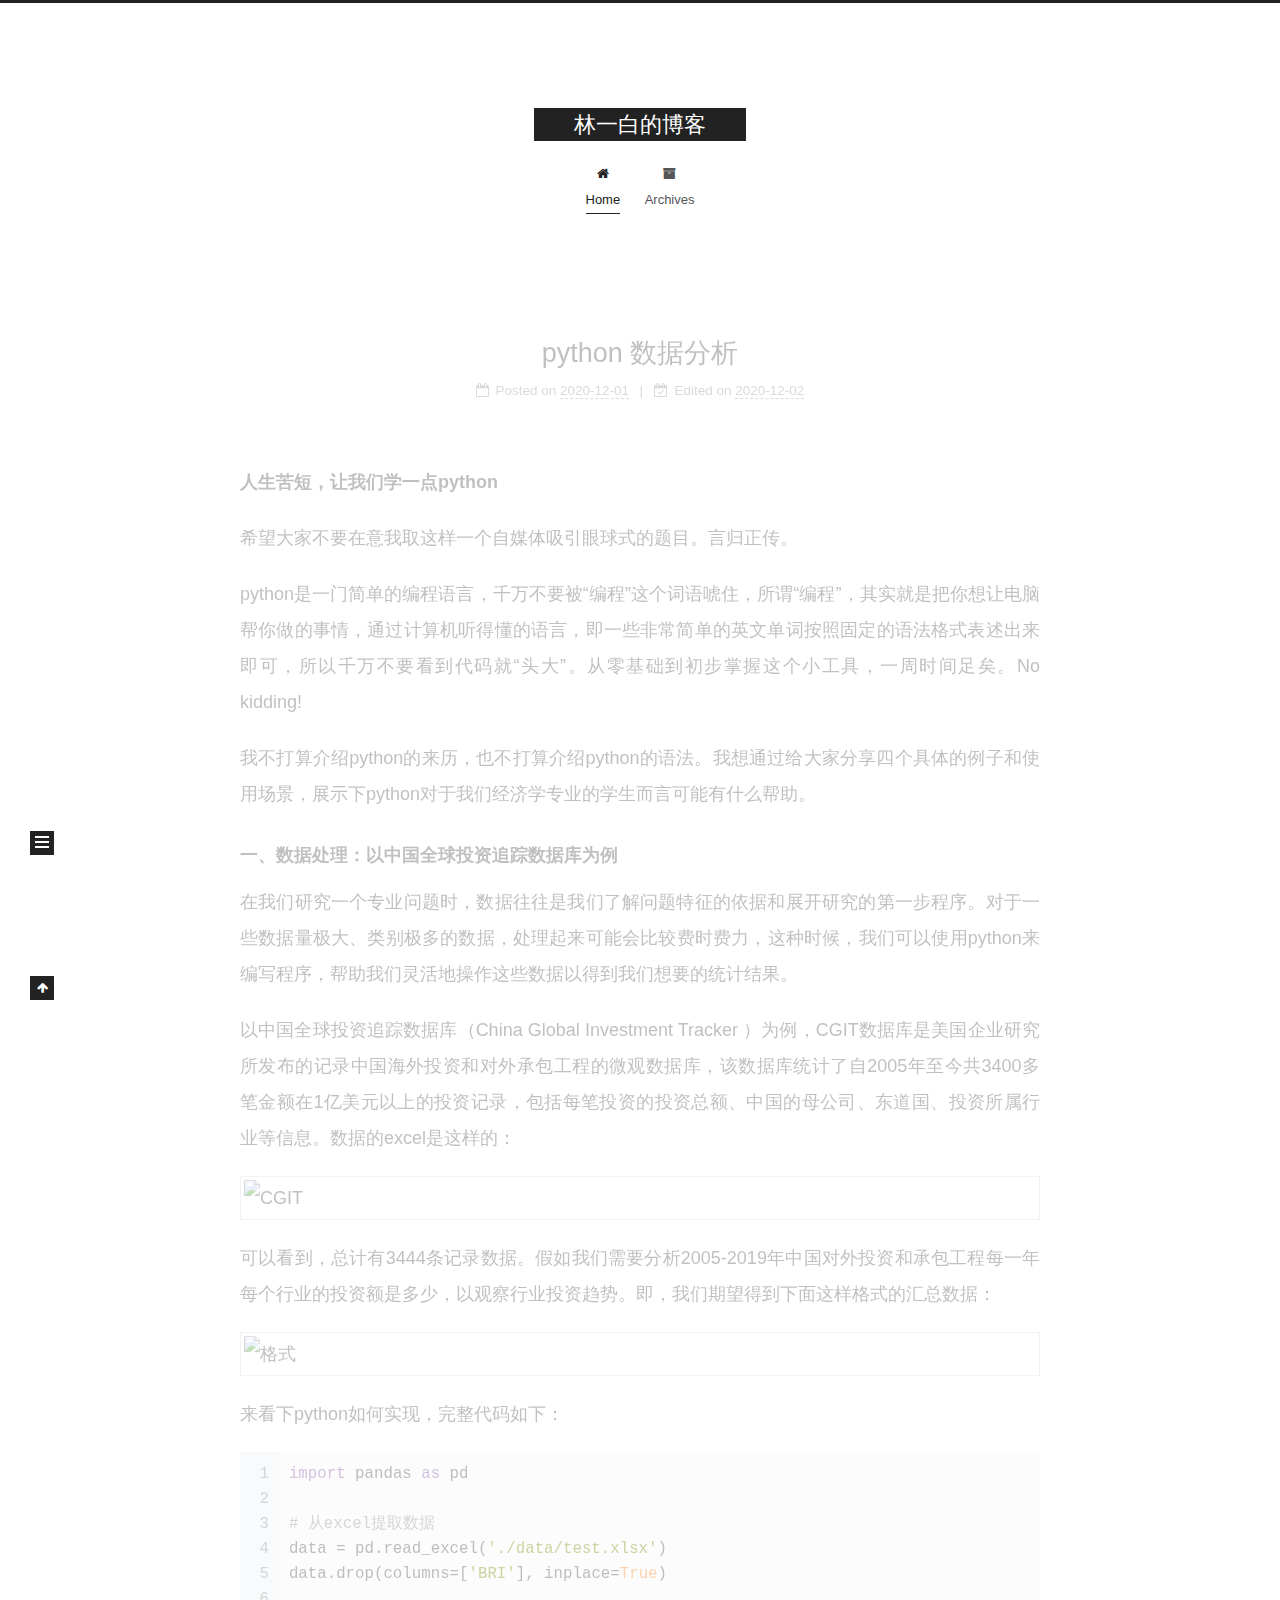
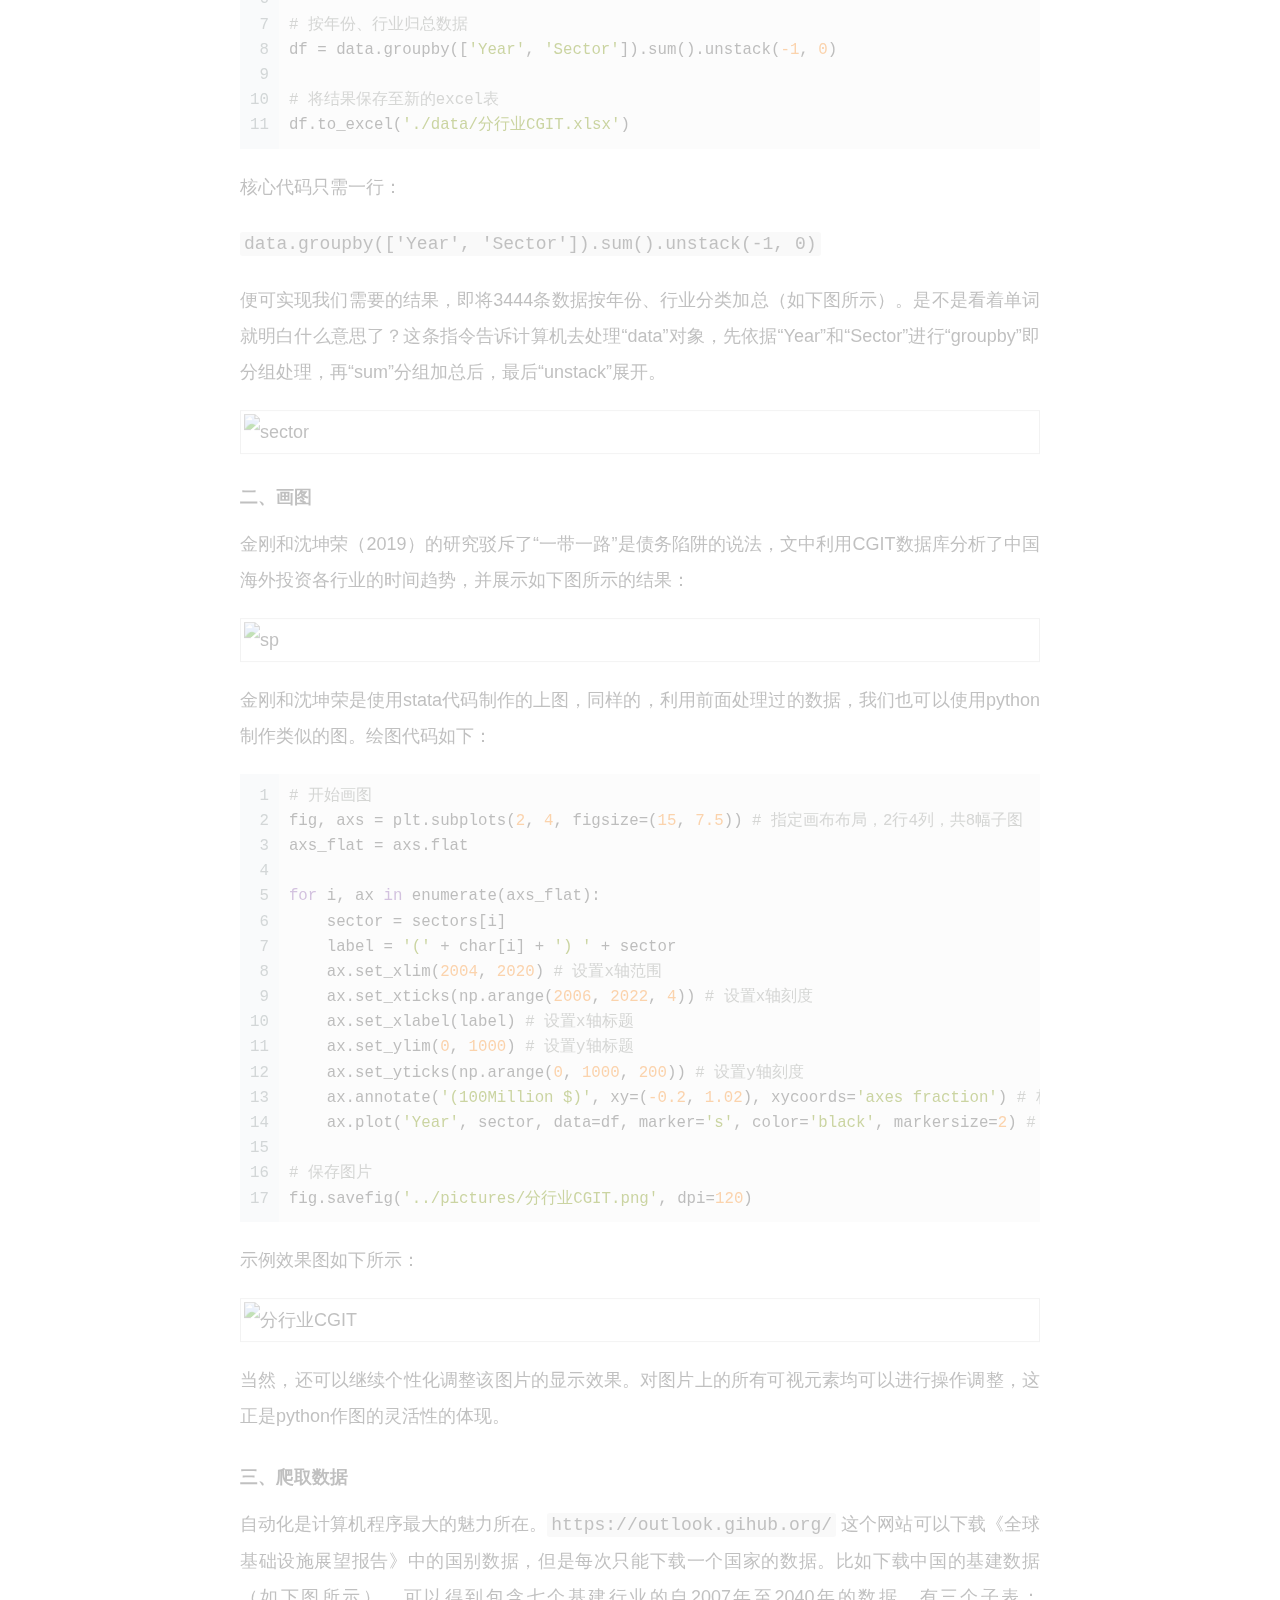
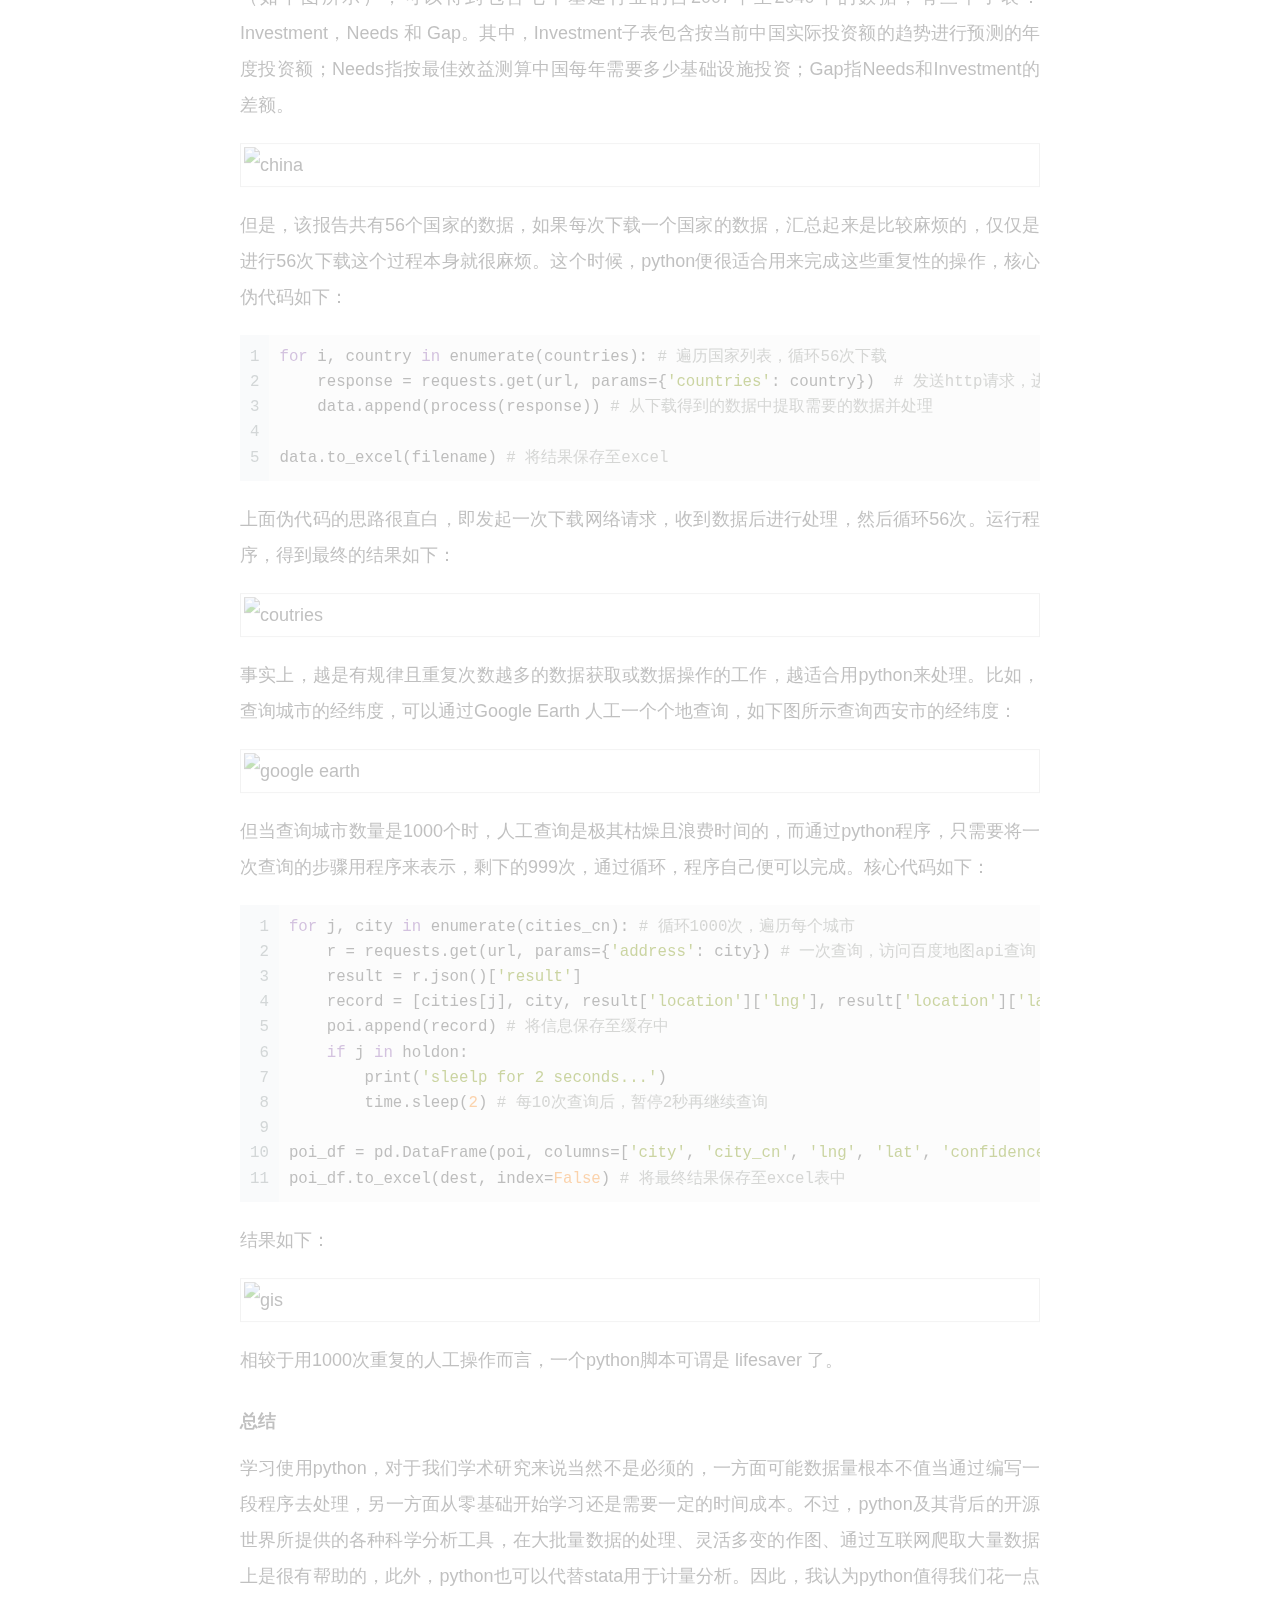
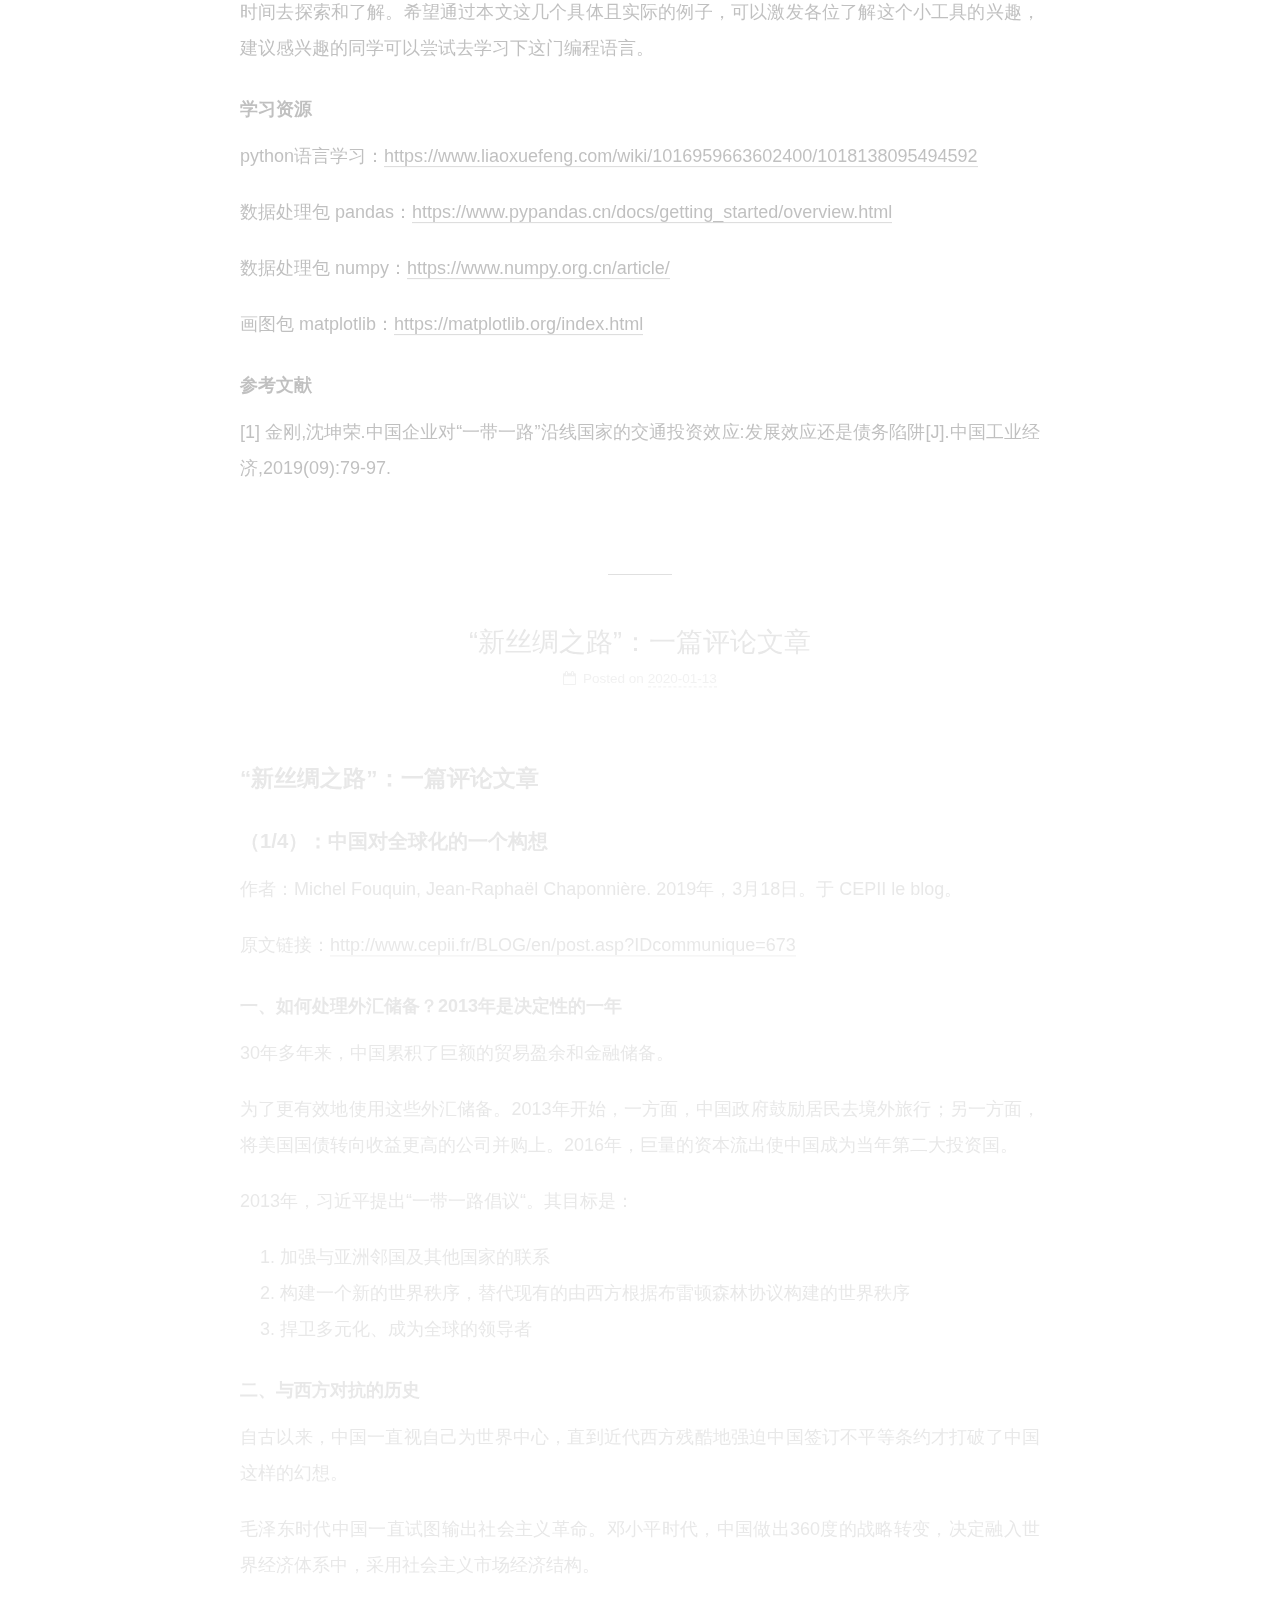
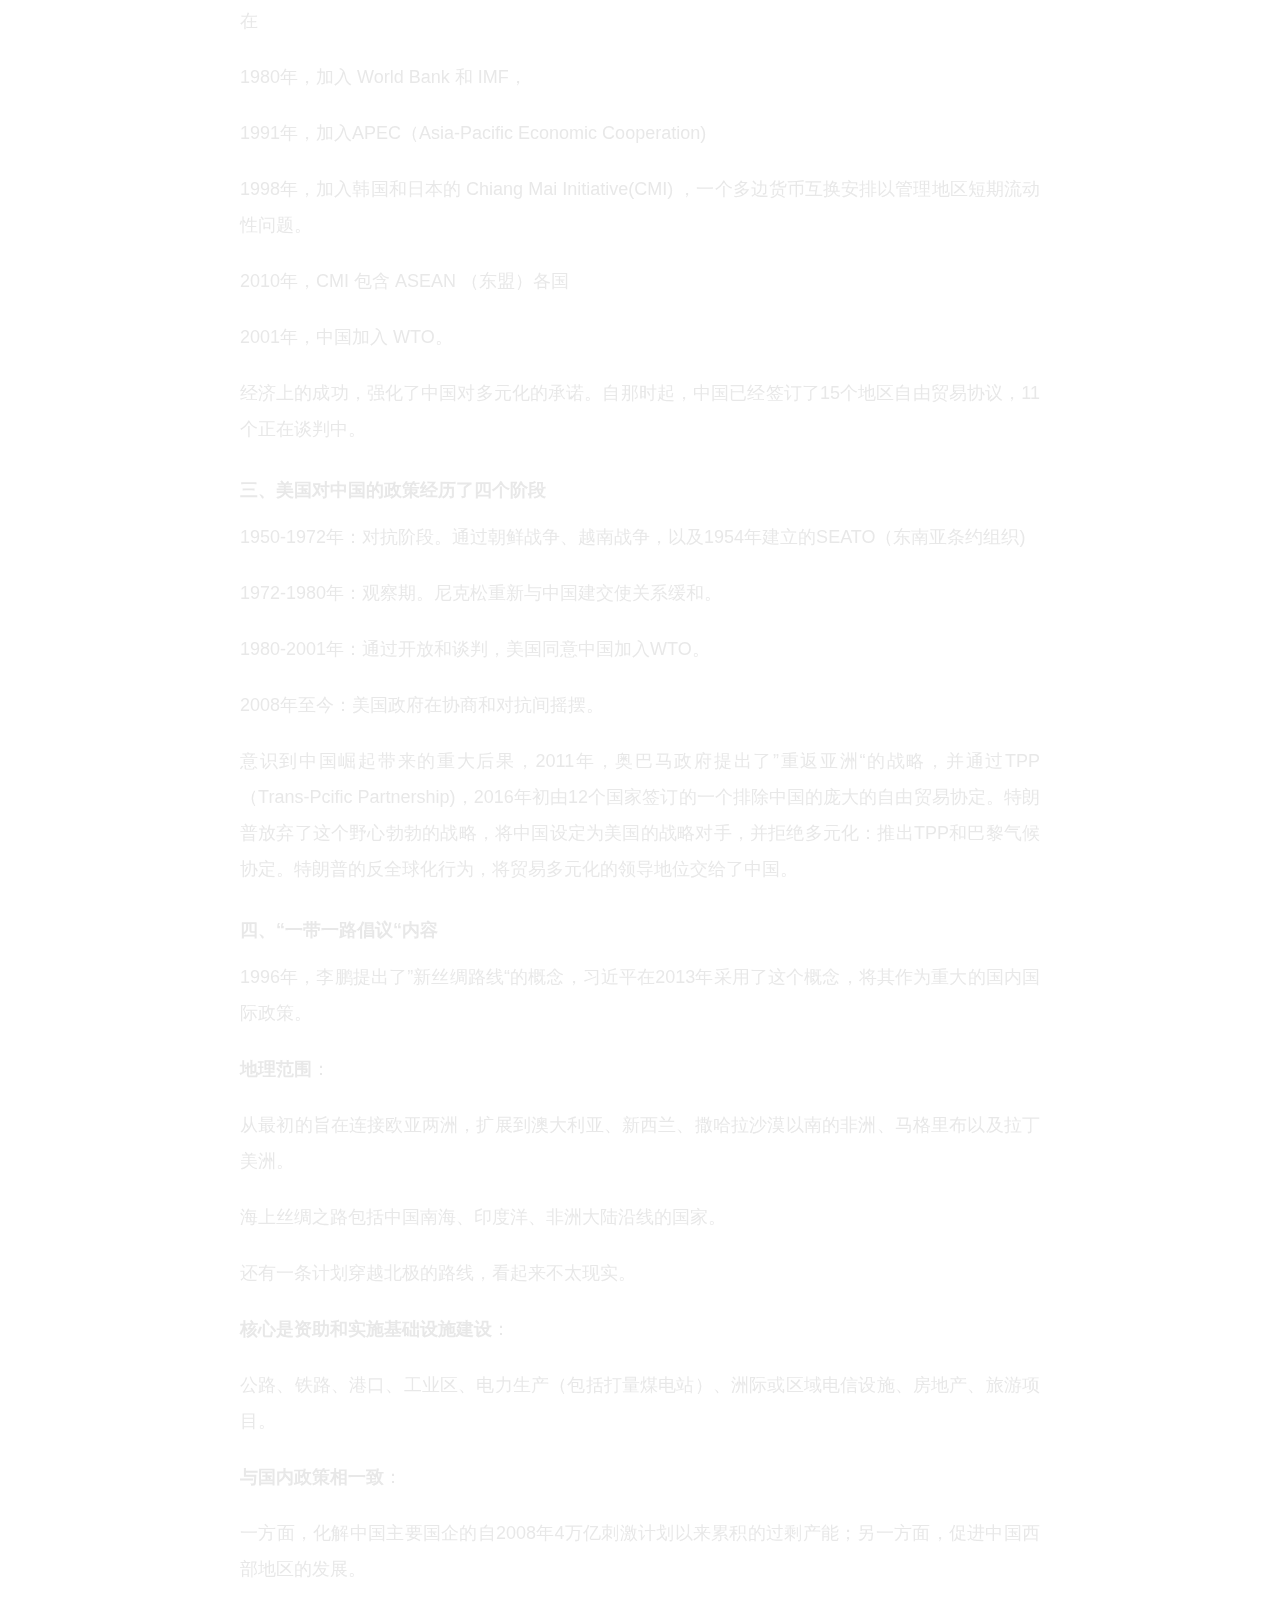
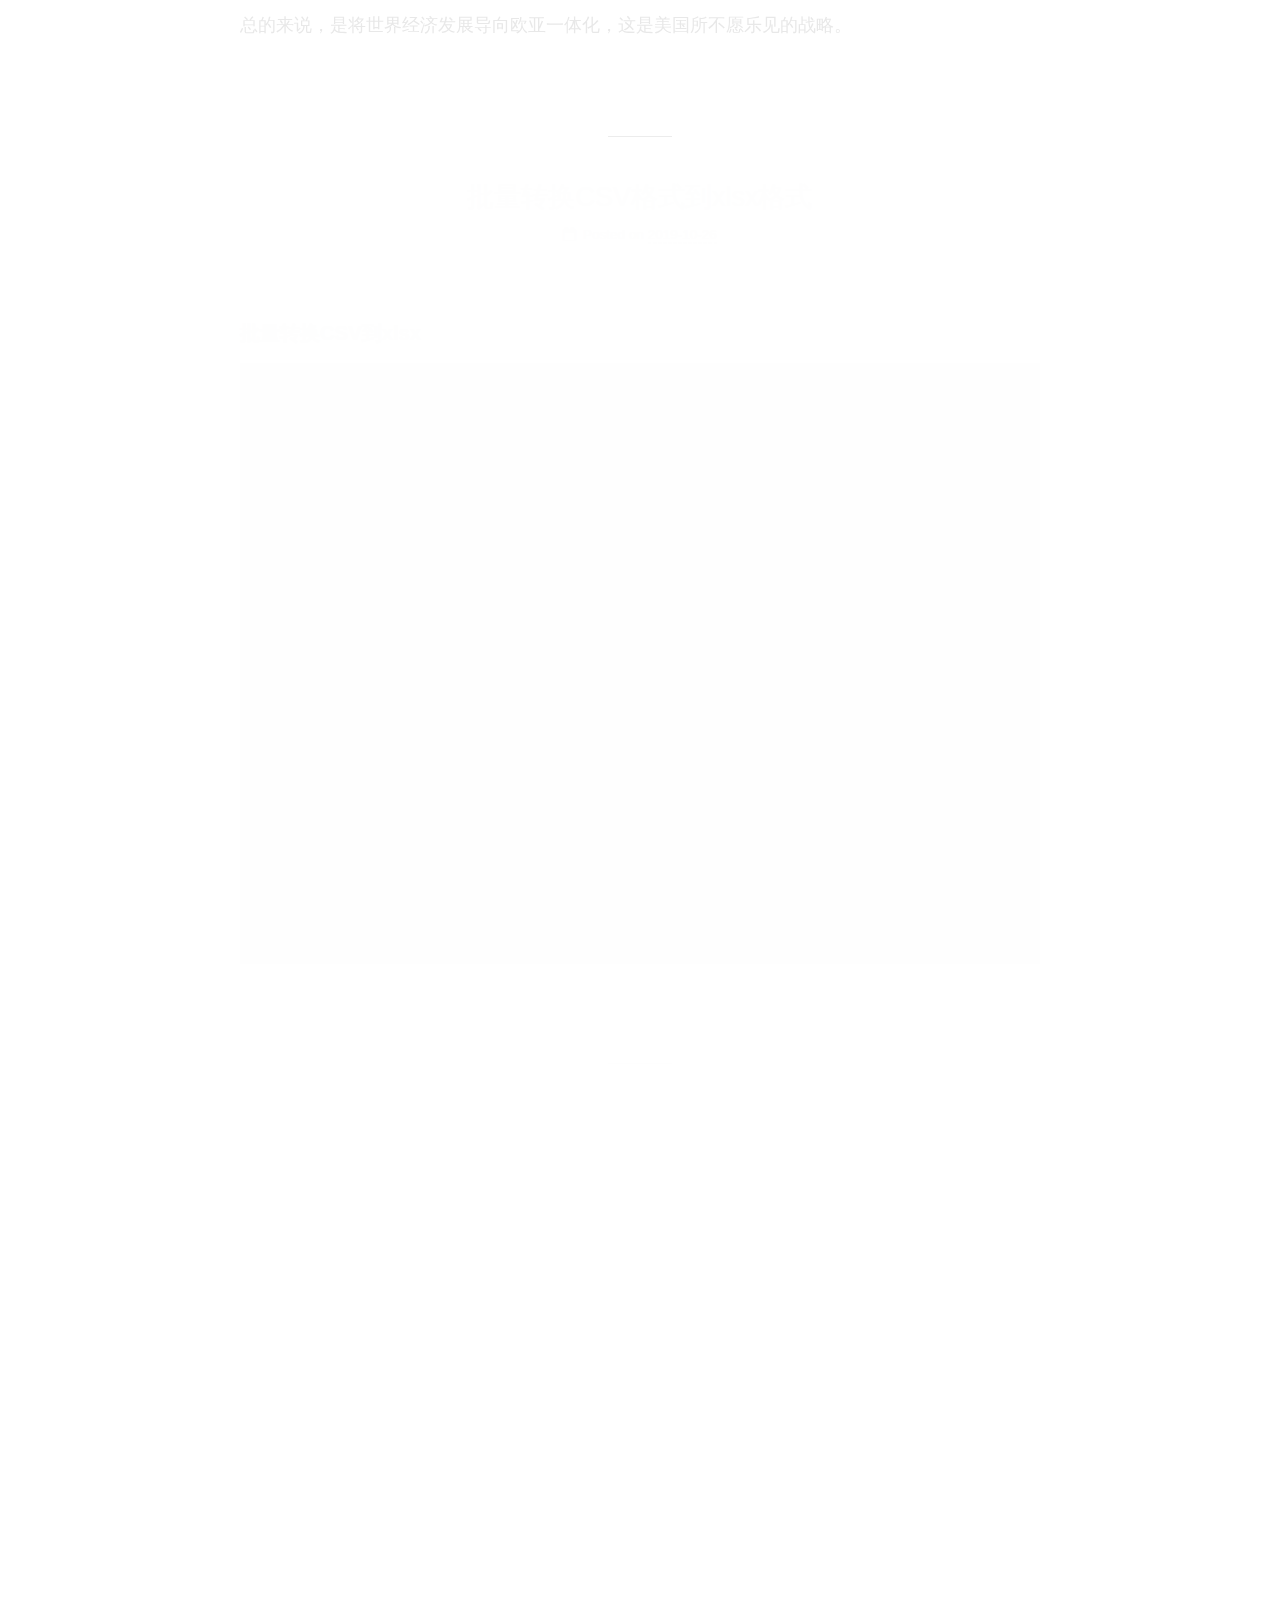
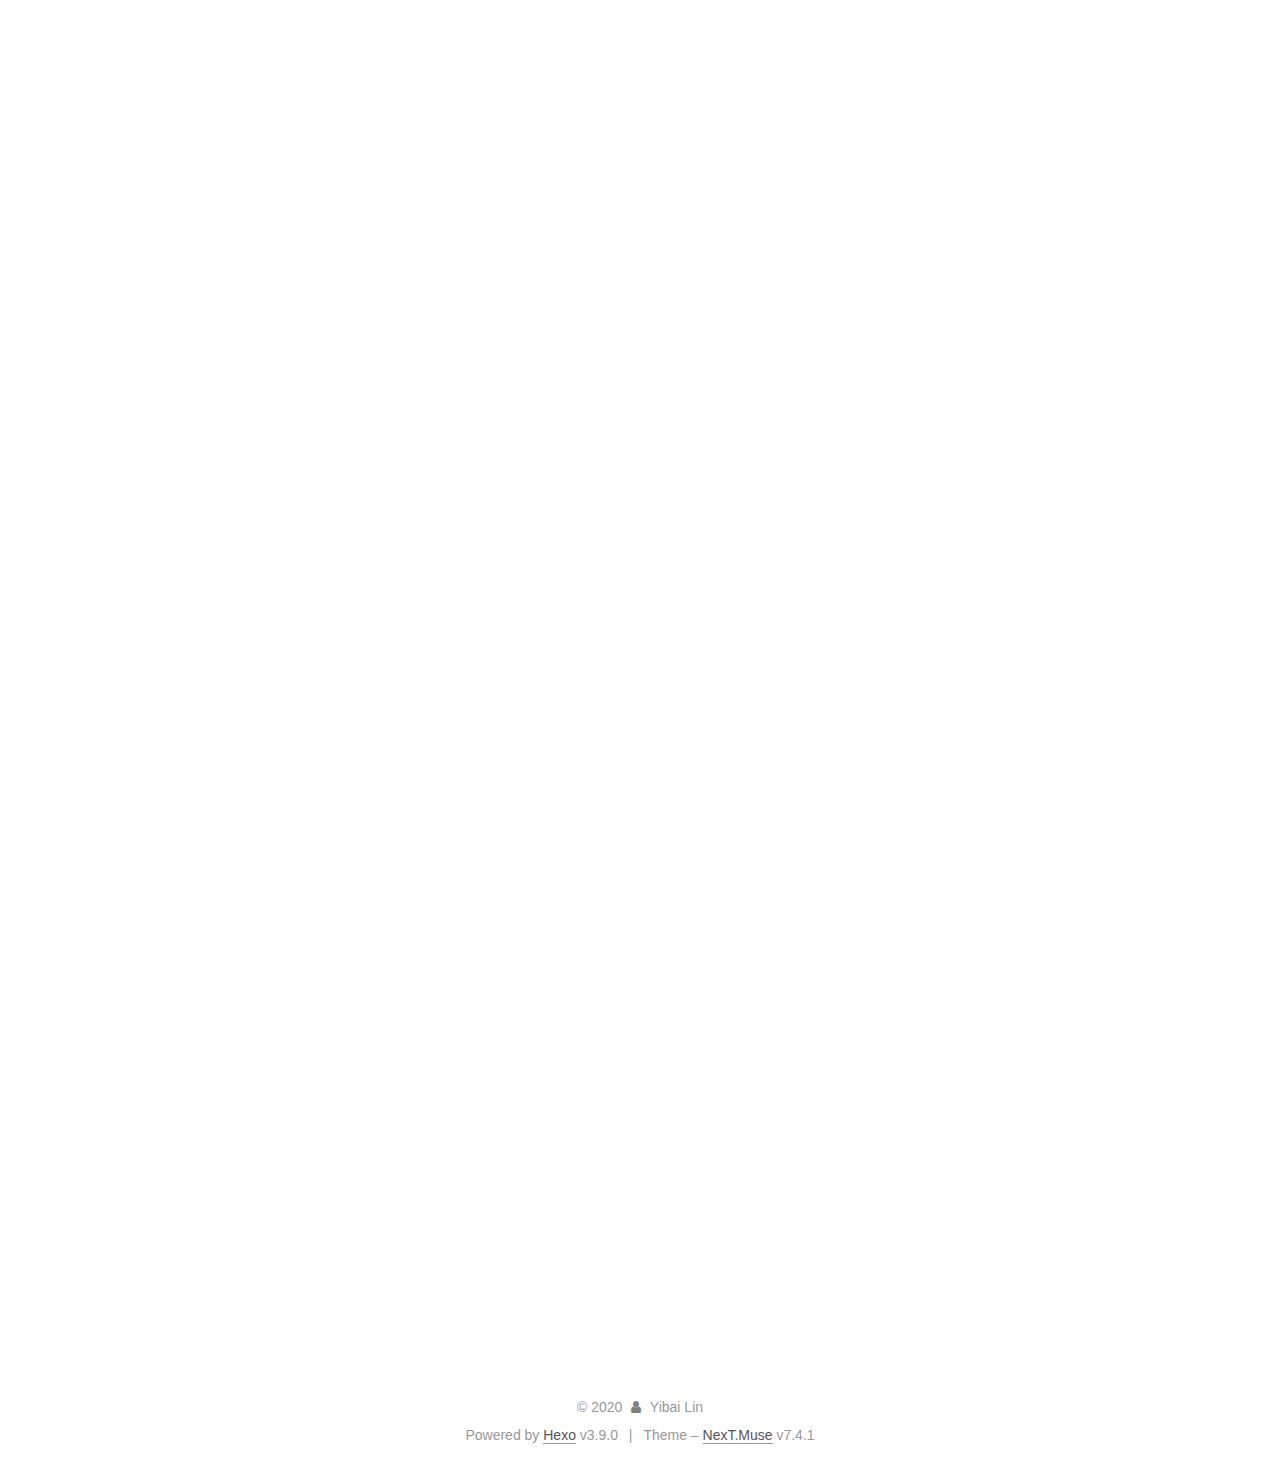
==== commit 8937b9a6: "Site updated: 2020-12-02 00:31:26" ====
--- a/index.html
+++ b/index.html
@@ -235,7 +235,7 @@
                   <i class="fa fa-calendar-check-o"></i>
                 </span>
                 <span class="post-meta-item-text">Edited on</span>
-                <time title="Modified: 2020-12-02 00:25:19" itemprop="dateModified" datetime="2020-12-02T00:25:19+08:00">2020-12-02</time>
+                <time title="Modified: 2020-12-02 00:30:57" itemprop="dateModified" datetime="2020-12-02T00:30:57+08:00">2020-12-02</time>
               </span>
             
           
@@ -273,7 +273,7 @@
 <figure class="highlight python"><table><tr><td class="gutter"><pre><span class="line">1</span><br><span class="line">2</span><br><span class="line">3</span><br><span class="line">4</span><br><span class="line">5</span><br><span class="line">6</span><br><span class="line">7</span><br><span class="line">8</span><br><span class="line">9</span><br><span class="line">10</span><br><span class="line">11</span><br><span class="line">12</span><br><span class="line">13</span><br><span class="line">14</span><br><span class="line">15</span><br><span class="line">16</span><br><span class="line">17</span><br></pre></td><td class="code"><pre><span class="line"><span class="comment"># 开始画图</span></span><br><span class="line">fig, axs = plt.subplots(<span class="number">2</span>, <span class="number">4</span>, figsize=(<span class="number">15</span>, <span class="number">7.5</span>)) <span class="comment"># 指定画布布局，2行4列，共8幅子图</span></span><br><span class="line">axs_flat = axs.flat</span><br><span class="line"></span><br><span class="line"><span class="keyword">for</span> i, ax <span class="keyword">in</span> enumerate(axs_flat):</span><br><span class="line">    sector = sectors[i]</span><br><span class="line">    label = <span class="string">'('</span> + char[i] + <span class="string">') '</span> + sector</span><br><span class="line">    ax.set_xlim(<span class="number">2004</span>, <span class="number">2020</span>) <span class="comment"># 设置x轴范围</span></span><br><span class="line">    ax.set_xticks(np.arange(<span class="number">2006</span>, <span class="number">2022</span>, <span class="number">4</span>)) <span class="comment"># 设置x轴刻度</span></span><br><span class="line">    ax.set_xlabel(label) <span class="comment"># 设置x轴标题</span></span><br><span class="line">    ax.set_ylim(<span class="number">0</span>, <span class="number">1000</span>) <span class="comment"># 设置y轴标题</span></span><br><span class="line">    ax.set_yticks(np.arange(<span class="number">0</span>, <span class="number">1000</span>, <span class="number">200</span>)) <span class="comment"># 设置y轴刻度</span></span><br><span class="line">    ax.annotate(<span class="string">'(100Million $)'</span>, xy=(<span class="number">-0.2</span>, <span class="number">1.02</span>), xycoords=<span class="string">'axes fraction'</span>) <span class="comment"># 标注单位</span></span><br><span class="line">    ax.plot(<span class="string">'Year'</span>, sector, data=df, marker=<span class="string">'s'</span>, color=<span class="string">'black'</span>, markersize=<span class="number">2</span>) <span class="comment"># 绘图命令</span></span><br><span class="line"></span><br><span class="line"><span class="comment"># 保存图片</span></span><br><span class="line">fig.savefig(<span class="string">'../pictures/分行业CGIT.png'</span>, dpi=<span class="number">120</span>)</span><br></pre></td></tr></table></figure>
 
 <p>示例效果图如下所示：</p>
-<p><img src="https://image.yibailin.cn/blog%E5%88%86%E8%A1%8C%E4%B8%9ACGIT.png" alt="分行业CGIT"></p>
+<p><img src="https://image.yibailin.cn/%E5%88%86%E8%A1%8C%E4%B8%9ACGIT.png" alt="分行业CGIT"></p>
 <p>当然，还可以继续个性化调整该图片的显示效果。对图片上的所有可视元素均可以进行操作调整，这正是python作图的灵活性的体现。</p>
 <h5 id="三、爬取数据"><a href="#三、爬取数据" class="headerlink" title="三、爬取数据"></a>三、爬取数据</h5><p>自动化是计算机程序最大的魅力所在。<code>https://outlook.gihub.org/</code> 这个网站可以下载《全球基础设施展望报告》中的国别数据，但是每次只能下载一个国家的数据。比如下载中国的基建数据（如下图所示），可以得到包含七个基建行业的自2007年至2040年的数据，有三个子表：Investment，Needs 和 Gap。其中，Investment子表包含按当前中国实际投资额的趋势进行预测的年度投资额；Needs指按最佳效益测算中国每年需要多少基础设施投资；Gap指Needs和Investment的差额。</p>
 <p><img src="https://image.yibailin.cn/blogchina.png" alt="china"></p>
@@ -283,7 +283,7 @@
 <p>上面伪代码的思路很直白，即发起一次下载网络请求，收到数据后进行处理，然后循环56次。运行程序，得到最终的结果如下：</p>
 <p><img src="https://image.yibailin.cn/blogcoutries.png" alt="coutries"></p>
 <p>事实上，越是有规律且重复次数越多的数据获取或数据操作的工作，越适合用python来处理。比如，查询城市的经纬度，可以通过Google Earth 人工一个个地查询，如下图所示查询西安市的经纬度：</p>
-<p>![google earth](<a href="https://image.yibailin.cn/bloggoogle" target="_blank" rel="noopener">https://image.yibailin.cn/bloggoogle</a> earth.png)</p>
+<p><img src="https://image.yibailin.cn/bloggoogle%20earth.png" alt="google earth"></p>
 <p>但当查询城市数量是1000个时，人工查询是极其枯燥且浪费时间的，而通过python程序，只需要将一次查询的步骤用程序来表示，剩下的999次，通过循环，程序自己便可以完成。核心代码如下：</p>
 <figure class="highlight python"><table><tr><td class="gutter"><pre><span class="line">1</span><br><span class="line">2</span><br><span class="line">3</span><br><span class="line">4</span><br><span class="line">5</span><br><span class="line">6</span><br><span class="line">7</span><br><span class="line">8</span><br><span class="line">9</span><br><span class="line">10</span><br><span class="line">11</span><br></pre></td><td class="code"><pre><span class="line"><span class="keyword">for</span> j, city <span class="keyword">in</span> enumerate(cities_cn): <span class="comment"># 循环1000次，遍历每个城市</span></span><br><span class="line">    r = requests.get(url, params=&#123;<span class="string">'address'</span>: city&#125;) <span class="comment"># 一次查询，访问百度地图api查询</span></span><br><span class="line">    result = r.json()[<span class="string">'result'</span>]</span><br><span class="line">    record = [cities[j], city, result[<span class="string">'location'</span>][<span class="string">'lng'</span>], result[<span class="string">'location'</span>][<span class="string">'lat'</span>], result[<span class="string">'confidence'</span>]] <span class="comment"># 从查询结果提取经纬度信息</span></span><br><span class="line">    poi.append(record) <span class="comment"># 将信息保存至缓存中</span></span><br><span class="line">    <span class="keyword">if</span> j <span class="keyword">in</span> holdon:</span><br><span class="line">        print(<span class="string">'sleelp for 2 seconds...'</span>)</span><br><span class="line">        time.sleep(<span class="number">2</span>) <span class="comment"># 每10次查询后，暂停2秒再继续查询</span></span><br><span class="line">    </span><br><span class="line">poi_df = pd.DataFrame(poi, columns=[<span class="string">'city'</span>, <span class="string">'city_cn'</span>, <span class="string">'lng'</span>, <span class="string">'lat'</span>, <span class="string">'confidence'</span>])</span><br><span class="line">poi_df.to_excel(dest, index=<span class="literal">False</span>) <span class="comment"># 将最终结果保存至excel表中</span></span><br></pre></td></tr></table></figure>
 
--- a/css/main.css
+++ b/css/main.css
@@ -1155,7 +1155,7 @@
 }
 .links-of-author a::before,
 .links-of-author span.exturl::before {
-  background: #b5ff29;
+  background: #b479af;
   border-radius: 50%;
   content: ' ';
   display: inline-block;
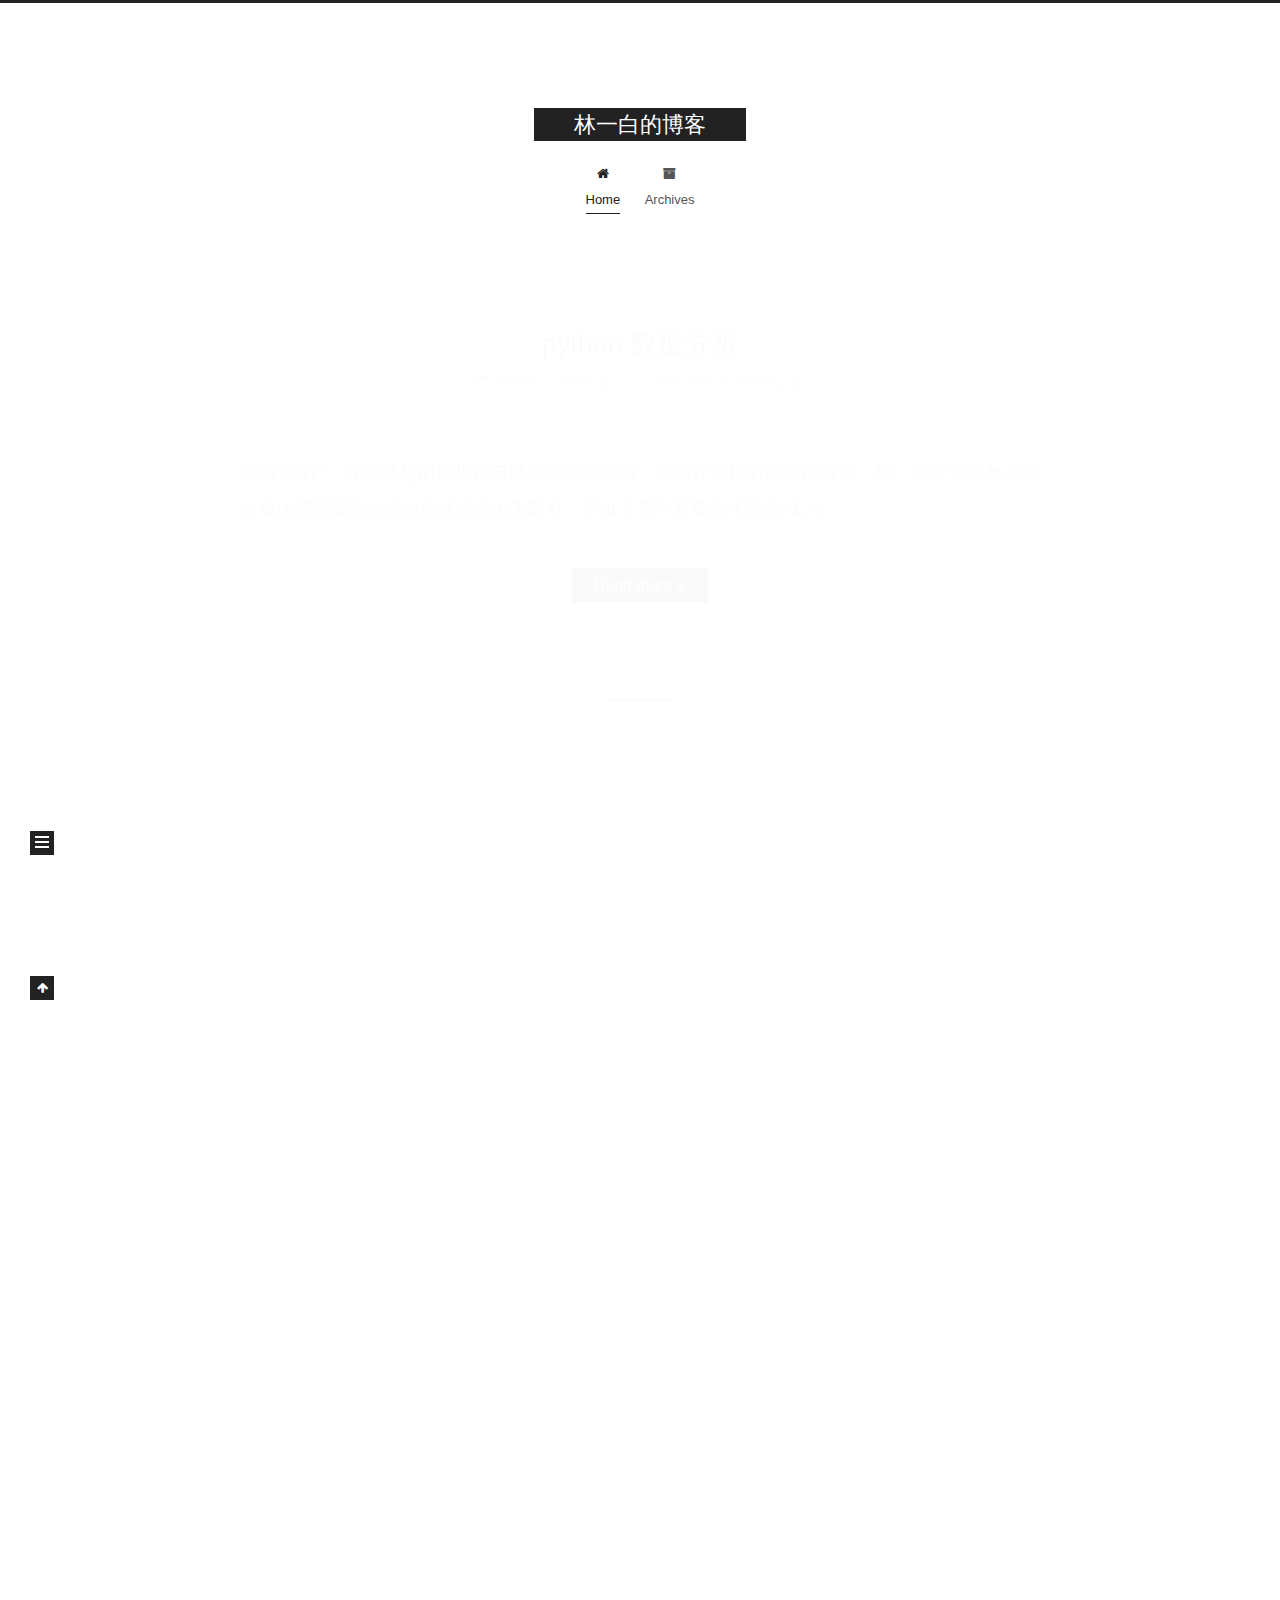
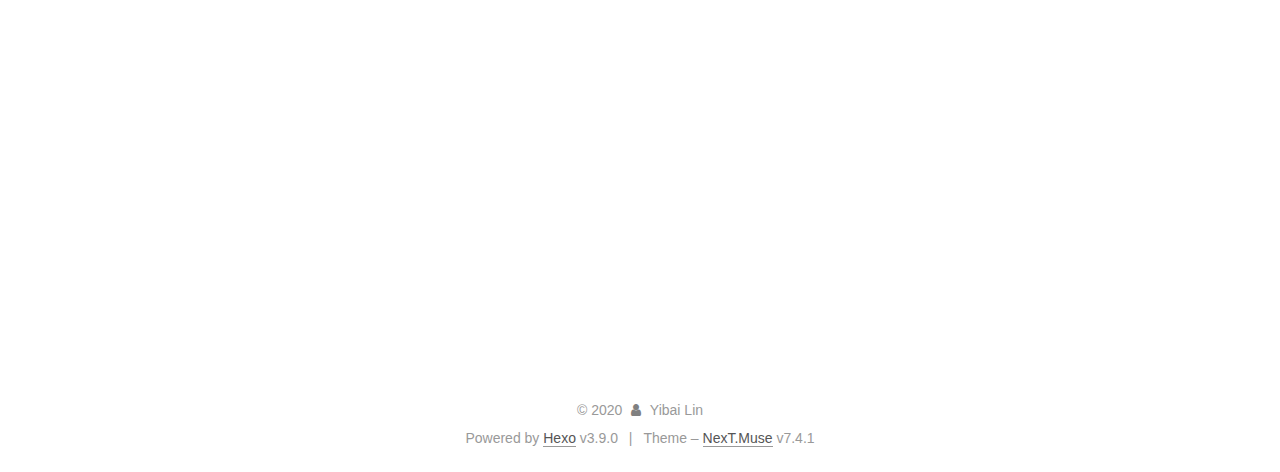
==== commit bea6386c: "Site updated: 2020-12-02 01:03:05" ====
--- a/index.html
+++ b/index.html
@@ -235,7 +235,7 @@
                   <i class="fa fa-calendar-check-o"></i>
                 </span>
                 <span class="post-meta-item-text">Edited on</span>
-                <time title="Modified: 2020-12-02 00:30:57" itemprop="dateModified" datetime="2020-12-02T00:30:57+08:00">2020-12-02</time>
+                <time title="Modified: 2020-12-02 00:57:21" itemprop="dateModified" datetime="2020-12-02T00:57:21+08:00">2020-12-02</time>
               </span>
             
           
@@ -251,52 +251,16 @@
     <div class="post-body" itemprop="articleBody">
 
       
-          <p><strong>人生苦短，让我们学一点python</strong></p>
-<p>希望大家不要在意我取这样一个自媒体吸引眼球式的题目。言归正传。</p>
-<p>python是一门简单的编程语言，千万不要被“编程”这个词语唬住，所谓“编程”，其实就是把你想让电脑帮你做的事情，通过计算机听得懂的语言，即一些非常简单的英文单词按照固定的语法格式表述出来即可，所以千万不要看到代码就“头大”。从零基础到初步掌握这个小工具，一周时间足矣。No kidding!</p>
-<p>我不打算介绍python的来历，也不打算介绍python的语法。我想通过给大家分享四个具体的例子和使用场景，展示下python对于我们经济学专业的学生而言可能有什么帮助。</p>
-<h5 id="一、数据处理：以中国全球投资追踪数据库为例"><a href="#一、数据处理：以中国全球投资追踪数据库为例" class="headerlink" title="一、数据处理：以中国全球投资追踪数据库为例"></a>一、数据处理：以中国全球投资追踪数据库为例</h5><p>在我们研究一个专业问题时，数据往往是我们了解问题特征的依据和展开研究的第一步程序。对于一些数据量极大、类别极多的数据，处理起来可能会比较费时费力，这种时候，我们可以使用python来编写程序，帮助我们灵活地操作这些数据以得到我们想要的统计结果。</p>
-<p>以中国全球投资追踪数据库（China Global Investment Tracker ）为例，CGIT数据库是美国企业研究所发布的记录中国海外投资和对外承包工程的微观数据库，该数据库统计了自2005年至今共3400多笔金额在1亿美元以上的投资记录，包括每笔投资的投资总额、中国的母公司、东道国、投资所属行业等信息。数据的excel是这样的：</p>
-<p><img src="https://image.yibailin.cn/blogCGIT.png" alt="CGIT"></p>
-<p>可以看到，总计有3444条记录数据。假如我们需要分析2005-2019年中国对外投资和承包工程每一年每个行业的投资额是多少，以观察行业投资趋势。即，我们期望得到下面这样格式的汇总数据：</p>
-<p><img src="https://image.yibailin.cn/blog%E6%A0%BC%E5%BC%8F.png" alt="格式"></p>
-<p>来看下python如何实现，完整代码如下：</p>
-<figure class="highlight python"><table><tr><td class="gutter"><pre><span class="line">1</span><br><span class="line">2</span><br><span class="line">3</span><br><span class="line">4</span><br><span class="line">5</span><br><span class="line">6</span><br><span class="line">7</span><br><span class="line">8</span><br><span class="line">9</span><br><span class="line">10</span><br><span class="line">11</span><br></pre></td><td class="code"><pre><span class="line"><span class="keyword">import</span> pandas <span class="keyword">as</span> pd</span><br><span class="line"></span><br><span class="line"><span class="comment"># 从excel提取数据</span></span><br><span class="line">data = pd.read_excel(<span class="string">'./data/test.xlsx'</span>)</span><br><span class="line">data.drop(columns=[<span class="string">'BRI'</span>], inplace=<span class="literal">True</span>)</span><br><span class="line"></span><br><span class="line"><span class="comment"># 按年份、行业归总数据</span></span><br><span class="line">df = data.groupby([<span class="string">'Year'</span>, <span class="string">'Sector'</span>]).sum().unstack(<span class="number">-1</span>, <span class="number">0</span>)</span><br><span class="line"></span><br><span class="line"><span class="comment"># 将结果保存至新的excel表</span></span><br><span class="line">df.to_excel(<span class="string">'./data/分行业CGIT.xlsx'</span>)</span><br></pre></td></tr></table></figure>
-
-<p>核心代码只需一行：</p>
-<p><code>data.groupby([&#39;Year&#39;, &#39;Sector&#39;]).sum().unstack(-1, 0)</code></p>
-<p>便可实现我们需要的结果，即将3444条数据按年份、行业分类加总（如下图所示）。是不是看着单词就明白什么意思了？这条指令告诉计算机去处理“data”对象，先依据“Year”和“Sector”进行“groupby”即分组处理，再“sum”分组加总后，最后“unstack”展开。</p>
-<p><img src="https://image.yibailin.cn/blogsector.png" alt="sector"></p>
-<h5 id="二、画图"><a href="#二、画图" class="headerlink" title="二、画图"></a>二、画图</h5><p>金刚和沈坤荣（2019）的研究驳斥了“一带一路”是债务陷阱的说法，文中利用CGIT数据库分析了中国海外投资各行业的时间趋势，并展示如下图所示的结果：</p>
-<p><img src="https://image.yibailin.cn/blogsp.png" alt="sp"></p>
-<p>金刚和沈坤荣是使用stata代码制作的上图，同样的，利用前面处理过的数据，我们也可以使用python制作类似的图。绘图代码如下：</p>
-<figure class="highlight python"><table><tr><td class="gutter"><pre><span class="line">1</span><br><span class="line">2</span><br><span class="line">3</span><br><span class="line">4</span><br><span class="line">5</span><br><span class="line">6</span><br><span class="line">7</span><br><span class="line">8</span><br><span class="line">9</span><br><span class="line">10</span><br><span class="line">11</span><br><span class="line">12</span><br><span class="line">13</span><br><span class="line">14</span><br><span class="line">15</span><br><span class="line">16</span><br><span class="line">17</span><br></pre></td><td class="code"><pre><span class="line"><span class="comment"># 开始画图</span></span><br><span class="line">fig, axs = plt.subplots(<span class="number">2</span>, <span class="number">4</span>, figsize=(<span class="number">15</span>, <span class="number">7.5</span>)) <span class="comment"># 指定画布布局，2行4列，共8幅子图</span></span><br><span class="line">axs_flat = axs.flat</span><br><span class="line"></span><br><span class="line"><span class="keyword">for</span> i, ax <span class="keyword">in</span> enumerate(axs_flat):</span><br><span class="line">    sector = sectors[i]</span><br><span class="line">    label = <span class="string">'('</span> + char[i] + <span class="string">') '</span> + sector</span><br><span class="line">    ax.set_xlim(<span class="number">2004</span>, <span class="number">2020</span>) <span class="comment"># 设置x轴范围</span></span><br><span class="line">    ax.set_xticks(np.arange(<span class="number">2006</span>, <span class="number">2022</span>, <span class="number">4</span>)) <span class="comment"># 设置x轴刻度</span></span><br><span class="line">    ax.set_xlabel(label) <span class="comment"># 设置x轴标题</span></span><br><span class="line">    ax.set_ylim(<span class="number">0</span>, <span class="number">1000</span>) <span class="comment"># 设置y轴标题</span></span><br><span class="line">    ax.set_yticks(np.arange(<span class="number">0</span>, <span class="number">1000</span>, <span class="number">200</span>)) <span class="comment"># 设置y轴刻度</span></span><br><span class="line">    ax.annotate(<span class="string">'(100Million $)'</span>, xy=(<span class="number">-0.2</span>, <span class="number">1.02</span>), xycoords=<span class="string">'axes fraction'</span>) <span class="comment"># 标注单位</span></span><br><span class="line">    ax.plot(<span class="string">'Year'</span>, sector, data=df, marker=<span class="string">'s'</span>, color=<span class="string">'black'</span>, markersize=<span class="number">2</span>) <span class="comment"># 绘图命令</span></span><br><span class="line"></span><br><span class="line"><span class="comment"># 保存图片</span></span><br><span class="line">fig.savefig(<span class="string">'../pictures/分行业CGIT.png'</span>, dpi=<span class="number">120</span>)</span><br></pre></td></tr></table></figure>
-
-<p>示例效果图如下所示：</p>
-<p><img src="https://image.yibailin.cn/%E5%88%86%E8%A1%8C%E4%B8%9ACGIT.png" alt="分行业CGIT"></p>
-<p>当然，还可以继续个性化调整该图片的显示效果。对图片上的所有可视元素均可以进行操作调整，这正是python作图的灵活性的体现。</p>
-<h5 id="三、爬取数据"><a href="#三、爬取数据" class="headerlink" title="三、爬取数据"></a>三、爬取数据</h5><p>自动化是计算机程序最大的魅力所在。<code>https://outlook.gihub.org/</code> 这个网站可以下载《全球基础设施展望报告》中的国别数据，但是每次只能下载一个国家的数据。比如下载中国的基建数据（如下图所示），可以得到包含七个基建行业的自2007年至2040年的数据，有三个子表：Investment，Needs 和 Gap。其中，Investment子表包含按当前中国实际投资额的趋势进行预测的年度投资额；Needs指按最佳效益测算中国每年需要多少基础设施投资；Gap指Needs和Investment的差额。</p>
-<p><img src="https://image.yibailin.cn/blogchina.png" alt="china"></p>
-<p>但是，该报告共有56个国家的数据，如果每次下载一个国家的数据，汇总起来是比较麻烦的，仅仅是进行56次下载这个过程本身就很麻烦。这个时候，python便很适合用来完成这些重复性的操作，核心伪代码如下：</p>
-<figure class="highlight python"><table><tr><td class="gutter"><pre><span class="line">1</span><br><span class="line">2</span><br><span class="line">3</span><br><span class="line">4</span><br><span class="line">5</span><br></pre></td><td class="code"><pre><span class="line"><span class="keyword">for</span> i, country <span class="keyword">in</span> enumerate(countries): <span class="comment"># 遍历国家列表，循环56次下载</span></span><br><span class="line">    response = requests.get(url, params=&#123;<span class="string">'countries'</span>: country&#125;)  <span class="comment"># 发送http请求，进行一次下载</span></span><br><span class="line">    data.append(process(response)) <span class="comment"># 从下载得到的数据中提取需要的数据并处理</span></span><br><span class="line"></span><br><span class="line">data.to_excel(filename) <span class="comment"># 将结果保存至excel</span></span><br></pre></td></tr></table></figure>
-
-<p>上面伪代码的思路很直白，即发起一次下载网络请求，收到数据后进行处理，然后循环56次。运行程序，得到最终的结果如下：</p>
-<p><img src="https://image.yibailin.cn/blogcoutries.png" alt="coutries"></p>
-<p>事实上，越是有规律且重复次数越多的数据获取或数据操作的工作，越适合用python来处理。比如，查询城市的经纬度，可以通过Google Earth 人工一个个地查询，如下图所示查询西安市的经纬度：</p>
-<p><img src="https://image.yibailin.cn/bloggoogle%20earth.png" alt="google earth"></p>
-<p>但当查询城市数量是1000个时，人工查询是极其枯燥且浪费时间的，而通过python程序，只需要将一次查询的步骤用程序来表示，剩下的999次，通过循环，程序自己便可以完成。核心代码如下：</p>
-<figure class="highlight python"><table><tr><td class="gutter"><pre><span class="line">1</span><br><span class="line">2</span><br><span class="line">3</span><br><span class="line">4</span><br><span class="line">5</span><br><span class="line">6</span><br><span class="line">7</span><br><span class="line">8</span><br><span class="line">9</span><br><span class="line">10</span><br><span class="line">11</span><br></pre></td><td class="code"><pre><span class="line"><span class="keyword">for</span> j, city <span class="keyword">in</span> enumerate(cities_cn): <span class="comment"># 循环1000次，遍历每个城市</span></span><br><span class="line">    r = requests.get(url, params=&#123;<span class="string">'address'</span>: city&#125;) <span class="comment"># 一次查询，访问百度地图api查询</span></span><br><span class="line">    result = r.json()[<span class="string">'result'</span>]</span><br><span class="line">    record = [cities[j], city, result[<span class="string">'location'</span>][<span class="string">'lng'</span>], result[<span class="string">'location'</span>][<span class="string">'lat'</span>], result[<span class="string">'confidence'</span>]] <span class="comment"># 从查询结果提取经纬度信息</span></span><br><span class="line">    poi.append(record) <span class="comment"># 将信息保存至缓存中</span></span><br><span class="line">    <span class="keyword">if</span> j <span class="keyword">in</span> holdon:</span><br><span class="line">        print(<span class="string">'sleelp for 2 seconds...'</span>)</span><br><span class="line">        time.sleep(<span class="number">2</span>) <span class="comment"># 每10次查询后，暂停2秒再继续查询</span></span><br><span class="line">    </span><br><span class="line">poi_df = pd.DataFrame(poi, columns=[<span class="string">'city'</span>, <span class="string">'city_cn'</span>, <span class="string">'lng'</span>, <span class="string">'lat'</span>, <span class="string">'confidence'</span>])</span><br><span class="line">poi_df.to_excel(dest, index=<span class="literal">False</span>) <span class="comment"># 将最终结果保存至excel表中</span></span><br></pre></td></tr></table></figure>
-
-<p>结果如下：</p>
-<p><img src="https://image.yibailin.cn/bloggis.png" alt="gis"></p>
-<p>相较于用1000次重复的人工操作而言，一个python脚本可谓是 lifesaver 了。</p>
-<h5 id="总结"><a href="#总结" class="headerlink" title="总结"></a>总结</h5><p>学习使用python，对于我们学术研究来说当然不是必须的，一方面可能数据量根本不值当通过编写一段程序去处理，另一方面从零基础开始学习还是需要一定的时间成本。不过，python及其背后的开源世界所提供的各种科学分析工具，在大批量数据的处理、灵活多变的作图、通过互联网爬取大量数据上是很有帮助的，此外，python也可以代替stata用于计量分析。因此，我认为python值得我们花一点时间去探索和了解。希望通过本文这几个具体且实际的例子，可以激发各位了解这个小工具的兴趣，建议感兴趣的同学可以尝试去学习下这门编程语言。</p>
-<h5 id="学习资源"><a href="#学习资源" class="headerlink" title="学习资源"></a>学习资源</h5><p>python语言学习：<a href="https://www.liaoxuefeng.com/wiki/1016959663602400/1018138095494592" target="_blank" rel="noopener">https://www.liaoxuefeng.com/wiki/1016959663602400/1018138095494592</a></p>
-<p>数据处理包 pandas：<a href="https://www.pypandas.cn/docs/getting_started/overview.html" target="_blank" rel="noopener">https://www.pypandas.cn/docs/getting_started/overview.html</a></p>
-<p>数据处理包 numpy：<a href="https://www.numpy.org.cn/article/" target="_blank" rel="noopener">https://www.numpy.org.cn/article/</a></p>
-<p>画图包 matplotlib：<a href="https://matplotlib.org/index.html" target="_blank" rel="noopener">https://matplotlib.org/index.html</a></p>
-<h5 id="参考文献"><a href="#参考文献" class="headerlink" title="参考文献"></a>参考文献</h5><p>[1] 金刚,沈坤荣.中国企业对“一带一路”沿线国家的交通投资效应:发展效应还是债务陷阱[J].中国工业经济,2019(09):79-97.</p>
-
+          所谓“编程”，其实就是把你想让电脑帮你做的事情，通过计算机听得懂的语言，即一些非常简单的英文单词按照固定的语法格式表述出来即可，所以千万不要看到代码就“头大”。
+          <!--noindex-->
+          
+            <div class="post-button">
+              <a class="btn" href="/2020/12/01/python-数据分析/">
+                Read more &raquo;
+              </a>
+            </div>
+          
+          <!--/noindex-->
         
       
     </div>
@@ -348,272 +312,7 @@
                 
               
 
-              <time title="Created: 2020-01-13 12:34:36 / Modified: 12:35:39" itemprop="dateCreated datePublished" datetime="2020-01-13T12:34:36+08:00">2020-01-13</time>
-            </span>
-          
-            
-
-            
-          
-
-          
-
-        </div>
-      </header>
-
-    
-    
-    
-    <div class="post-body" itemprop="articleBody">
-
-      
-          <h3 id="“新丝绸之路”：一篇评论文章"><a href="#“新丝绸之路”：一篇评论文章" class="headerlink" title="“新丝绸之路”：一篇评论文章"></a>“新丝绸之路”：一篇评论文章</h3><h4 id="（1-4）：中国对全球化的一个构想"><a href="#（1-4）：中国对全球化的一个构想" class="headerlink" title="（1/4）：中国对全球化的一个构想"></a>（1/4）：中国对全球化的一个构想</h4><p>作者：Michel Fouquin, Jean-Raphaël Chaponnière.  2019年，3月18日。于 CEPII le blog。</p>
-<p>原文链接：<a href="http://www.cepii.fr/BLOG/en/post.asp?IDcommunique=673" target="_blank" rel="noopener">http://www.cepii.fr/BLOG/en/post.asp?IDcommunique=673</a></p>
-<h5 id="一、如何处理外汇储备？2013年是决定性的一年"><a href="#一、如何处理外汇储备？2013年是决定性的一年" class="headerlink" title="一、如何处理外汇储备？2013年是决定性的一年"></a>一、如何处理外汇储备？2013年是决定性的一年</h5><p>30年多年来，中国累积了巨额的贸易盈余和金融储备。</p>
-<p>为了更有效地使用这些外汇储备。2013年开始，一方面，中国政府鼓励居民去境外旅行；另一方面，将美国国债转向收益更高的公司并购上。2016年，巨量的资本流出使中国成为当年第二大投资国。</p>
-<p>2013年，习近平提出“一带一路倡议“。其目标是：</p>
-<ol>
-<li>加强与亚洲邻国及其他国家的联系</li>
-<li>构建一个新的世界秩序，替代现有的由西方根据布雷顿森林协议构建的世界秩序</li>
-<li>捍卫多元化、成为全球的领导者</li>
-</ol>
-<h5 id="二、与西方对抗的历史"><a href="#二、与西方对抗的历史" class="headerlink" title="二、与西方对抗的历史"></a>二、与西方对抗的历史</h5><p>自古以来，中国一直视自己为世界中心，直到近代西方残酷地强迫中国签订不平等条约才打破了中国这样的幻想。</p>
-<p>毛泽东时代中国一直试图输出社会主义革命。邓小平时代，中国做出360度的战略转变，决定融入世界经济体系中，采用社会主义市场经济结构。</p>
-<p>在</p>
-<p>1980年，加入 World Bank 和 IMF，</p>
-<p>1991年，加入APEC（Asia-Pacific Economic Cooperation)</p>
-<p>1998年，加入韩国和日本的 Chiang Mai Initiative(CMI) ，一个多边货币互换安排以管理地区短期流动性问题。</p>
-<p>2010年，CMI 包含 ASEAN （东盟）各国</p>
-<p>2001年，中国加入 WTO。</p>
-<p>经济上的成功，强化了中国对多元化的承诺。自那时起，中国已经签订了15个地区自由贸易协议，11个正在谈判中。</p>
-<h5 id="三、美国对中国的政策经历了四个阶段"><a href="#三、美国对中国的政策经历了四个阶段" class="headerlink" title="三、美国对中国的政策经历了四个阶段"></a>三、美国对中国的政策经历了四个阶段</h5><p>1950-1972年：对抗阶段。通过朝鲜战争、越南战争，以及1954年建立的SEATO（东南亚条约组织)</p>
-<p>1972-1980年：观察期。尼克松重新与中国建交使关系缓和。</p>
-<p>1980-2001年：通过开放和谈判，美国同意中国加入WTO。</p>
-<p>2008年至今：美国政府在协商和对抗间摇摆。</p>
-<p>意识到中国崛起带来的重大后果，2011年，奥巴马政府提出了”重返亚洲“的战略，并通过TPP（Trans-Pcific Partnership)，2016年初由12个国家签订的一个排除中国的庞大的自由贸易协定。特朗普放弃了这个野心勃勃的战略，将中国设定为美国的战略对手，并拒绝多元化：推出TPP和巴黎气候协定。特朗普的反全球化行为，将贸易多元化的领导地位交给了中国。</p>
-<h5 id="四、“一带一路倡议“内容"><a href="#四、“一带一路倡议“内容" class="headerlink" title="四、“一带一路倡议“内容"></a>四、“一带一路倡议“内容</h5><p>1996年，李鹏提出了”新丝绸路线“的概念，习近平在2013年采用了这个概念，将其作为重大的国内国际政策。</p>
-<p><strong>地理范围</strong>：</p>
-<p>从最初的旨在连接欧亚两洲，扩展到澳大利亚、新西兰、撒哈拉沙漠以南的非洲、马格里布以及拉丁美洲。</p>
-<p>海上丝绸之路包括中国南海、印度洋、非洲大陆沿线的国家。</p>
-<p>还有一条计划穿越北极的路线，看起来不太现实。</p>
-<p><strong>核心是资助和实施基础设施建设</strong>：</p>
-<p>公路、铁路、港口、工业区、电力生产（包括打量煤电站）、洲际或区域电信设施、房地产、旅游项目。</p>
-<p><strong>与国内政策相一致</strong>：</p>
-<p>一方面，化解中国主要国企的自2008年4万亿刺激计划以来累积的过剩产能；另一方面，促进中国西部地区的发展。</p>
-<p>总的来说，是将世界经济发展导向欧亚一体化，这是美国所不愿乐见的战略。</p>
-
-        
-      
-    </div>
-
-    
-    
-    
-      <footer class="post-footer">
-          <div class="post-eof"></div>
-        
-      </footer>
-  </article>
-  
-  
-  
-
-    
-        
-  
-  
-  <article itemscope itemtype="http://schema.org/Article" class="post-block home" lang="en">
-    <link itemprop="mainEntityOfPage" href="http://yoursite.com/2019/10/26/批量转换CSV格式到xlsx格式/">
-
-    <span hidden itemprop="author" itemscope itemtype="http://schema.org/Person">
-      <meta itemprop="name" content="Yibai Lin">
-      <meta itemprop="description" content="">
-      <meta itemprop="image" content="/images/avatar.gif">
-    </span>
-
-    <span hidden itemprop="publisher" itemscope itemtype="http://schema.org/Organization">
-      <meta itemprop="name" content="林一白的博客">
-    </span>
-      <header class="post-header">
-        <h1 class="post-title" itemprop="name headline">
-          
-            
-            <a href="/2019/10/26/批量转换CSV格式到xlsx格式/" class="post-title-link" itemprop="url">批量转换CSV格式到xlsx格式</a>
-          
-        </h1>
-
-        <div class="post-meta">
-            <span class="post-meta-item">
-              <span class="post-meta-item-icon">
-                <i class="fa fa-calendar-o"></i>
-              </span>
-              <span class="post-meta-item-text">Posted on</span>
-
-              
-                
-              
-
-              <time title="Created: 2019-10-26 22:45:29 / Modified: 22:47:29" itemprop="dateCreated datePublished" datetime="2019-10-26T22:45:29+08:00">2019-10-26</time>
-            </span>
-          
-            
-
-            
-          
-
-          
-
-        </div>
-      </header>
-
-    
-    
-    
-    <div class="post-body" itemprop="articleBody">
-
-      
-          <h4 id="批量转换CSV到xlsx"><a href="#批量转换CSV到xlsx" class="headerlink" title="批量转换CSV到xlsx"></a>批量转换CSV到xlsx</h4><figure class="highlight vb"><table><tr><td class="gutter"><pre><span class="line">1</span><br><span class="line">2</span><br><span class="line">3</span><br><span class="line">4</span><br><span class="line">5</span><br><span class="line">6</span><br><span class="line">7</span><br><span class="line">8</span><br><span class="line">9</span><br><span class="line">10</span><br><span class="line">11</span><br><span class="line">12</span><br><span class="line">13</span><br><span class="line">14</span><br><span class="line">15</span><br><span class="line">16</span><br><span class="line">17</span><br><span class="line">18</span><br><span class="line">19</span><br><span class="line">20</span><br><span class="line">21</span><br><span class="line">22</span><br><span class="line">23</span><br></pre></td><td class="code"><pre><span class="line"><span class="keyword">Sub</span> 转换()</span><br><span class="line"></span><br><span class="line">Application.ScreenUpdating = <span class="literal">False</span></span><br><span class="line"></span><br><span class="line">pth = <span class="string">"C:\Users\linyibai\Desktop\source"</span> &amp; <span class="string">"\"</span></span><br><span class="line"></span><br><span class="line">flnm = Dir(pth &amp; <span class="string">"*.csv"</span>)</span><br><span class="line"></span><br><span class="line"><span class="keyword">Do</span> <span class="keyword">While</span> Len(flnm) &gt; <span class="number">0</span></span><br><span class="line"></span><br><span class="line">    <span class="keyword">With</span> Workbooks.Open(pth &amp; flnm, <span class="keyword">ReadOnly</span>:=<span class="literal">True</span>)</span><br><span class="line"></span><br><span class="line">        .SaveAs Replace(<span class="string">"C:\Users\linyibai\Desktop\res2\"</span> &amp; flnm, <span class="string">".csv"</span>, <span class="string">""</span>), <span class="built_in">IIf</span>(Application.Version &gt;= <span class="number">12</span>, xlWorkbookDefault, xlWorkbookNormal)</span><br><span class="line"></span><br><span class="line">        .Close</span><br><span class="line"></span><br><span class="line">    <span class="keyword">End</span> <span class="keyword">With</span></span><br><span class="line"></span><br><span class="line">    flnm = Dir</span><br><span class="line"></span><br><span class="line"><span class="keyword">Loop</span></span><br><span class="line"></span><br><span class="line"><span class="keyword">End</span> <span class="keyword">Sub</span></span><br></pre></td></tr></table></figure>
-
-
-        
-      
-    </div>
-
-    
-    
-    
-      <footer class="post-footer">
-          <div class="post-eof"></div>
-        
-      </footer>
-  </article>
-  
-  
-  
-
-    
-        
-  
-  
-  <article itemscope itemtype="http://schema.org/Article" class="post-block home" lang="en">
-    <link itemprop="mainEntityOfPage" href="http://yoursite.com/2019/10/18/政府产业政策是有效的吗？/">
-
-    <span hidden itemprop="author" itemscope itemtype="http://schema.org/Person">
-      <meta itemprop="name" content="Yibai Lin">
-      <meta itemprop="description" content="">
-      <meta itemprop="image" content="/images/avatar.gif">
-    </span>
-
-    <span hidden itemprop="publisher" itemscope itemtype="http://schema.org/Organization">
-      <meta itemprop="name" content="林一白的博客">
-    </span>
-      <header class="post-header">
-        <h1 class="post-title" itemprop="name headline">
-          
-            
-            <a href="/2019/10/18/政府产业政策是有效的吗？/" class="post-title-link" itemprop="url">政府产业政策是有效的吗？</a>
-          
-        </h1>
-
-        <div class="post-meta">
-            <span class="post-meta-item">
-              <span class="post-meta-item-icon">
-                <i class="fa fa-calendar-o"></i>
-              </span>
-              <span class="post-meta-item-text">Posted on</span>
-
-              
-                
-              
-
-              <time title="Created: 2019-10-18 18:36:57 / Modified: 22:09:43" itemprop="dateCreated datePublished" datetime="2019-10-18T18:36:57+08:00">2019-10-18</time>
-            </span>
-          
-            
-
-            
-          
-
-          
-
-        </div>
-      </header>
-
-    
-    
-    
-    <div class="post-body" itemprop="articleBody">
-
-      
-          <p><em>对地方政府制定发展规划的科学性的怀疑，由此产生的对政府产业政策有效性的疑问，让我想起张维迎教授和林毅夫教授对于产业政策的辩论，林毅夫教授支持产业政策，因此，我想从他的《新结构经济学》中了解他的理论主张，看是否能解释我的疑惑。</em></p>
-<blockquote>
-<p>“如果我们能从大多数发展中国家失败的发展尝试中吸取教训，尤其是从少数成功案例中吸取经验，探索经济增长的本质和决定因素，向政策制定者提供释放他们国家增长潜力的政策工具，贫困将可以在一两代人的时间内成为往昔的回忆。” </p>
-</blockquote>
-<p style="text-align:right">——林毅夫 《新结构经济学》</p>
-
-
-<h4 id="1-理性预期理论成为关于经济发展的主导理论体系"><a href="#1-理性预期理论成为关于经济发展的主导理论体系" class="headerlink" title="1.理性预期理论成为关于经济发展的主导理论体系"></a><strong>1.理性预期理论成为关于经济发展的主导理论体系</strong></h4><p>凯恩斯主义宏观经济学受到了20世纪70年代出现的滞涨、80年代的拉美债务危机，以及80年代的计划经济体制失败的挑战。理性预期理论成为关于经济发展的主导理论体系。</p>
-<p>从发展经济学的理论进展、争论和挫折中吸取经验教训，由一小群经济学家如 Dani Rodrik、Ricardo Hausmann、Andres Velasco、Philippe Aghion、Michael Spence、Ann Harrison、Celestin Monga、我自己（林毅夫）以及其他一些人推动的<strong>第三波经济发展思潮</strong>正在形成中。它旨在将结构转变重新带回经济发展研究的核心，并强调市场和国家在促进经济发展过程中所扮演的重要角色。这些经济学家一致认同市场应该作为资源配置的基本机制，但政府也必须发挥积极的作用，<em>以对促进产业升级和多样化的投资行为进行协调</em>，并对动态增长过程中先行者产生的外部性予以补偿。</p>
-<h4 id="2-“新结构经济学”试图为这一第三波经济发展思潮开辟道路"><a href="#2-“新结构经济学”试图为这一第三波经济发展思潮开辟道路" class="headerlink" title="2.“新结构经济学”试图为这一第三波经济发展思潮开辟道路"></a><strong>2.“新结构经济学”试图为这一第三波经济发展思潮开辟道路</strong></h4><p>考虑到过去数十年中经济增长成功和失败的经验教训，新结构经济学提出了一种新古典主义的方法来<strong>研究经济结构的决定因素和动态发展过程</strong>。它认为一个经济体的<u>经济结构内生于它的要素禀赋结构</u>，持续的经济发展是由<u>要素禀赋的变化和持续的技术创新</u>推动的。</p>
-<p>一国的<u>要素禀赋</u>在任意特定的时刻是给定的，但随着时间推移是可变的。它决定了一国的比较优势，并从而决定了该国的<u>最优产业结构</u>。<strong>一个特定国家产业结构的升级要求要素禀赋结构的升级</strong>（即由劳动力和自然资源相对丰裕的结构升级到资本相对丰裕的结构）<strong>和新技术的引进</strong>，同时<strong>基础设施</strong>也要相应改善以有利于经济运行。新结构经济学认为，<strong>一国禀赋结构升级的最佳方法</strong><u>是在任一特定时刻根据它当时给定的禀赋结构所决定的比较优势发展它的产业</u>。经济将最富竞争力，经济剩余将最大，资本积累和要素禀赋结构的升级也将是最快的。为了让一国的私营企业进入该国具有比较优势的产业，要素相对价格必须充分反映这些要素的相对稀缺程度，同时这些要素价格只能在运行良好的市场上通过竞争来决定。因此，市场应该成为经济的基础性制度。</p>
-<p>对于新技术的引进，发展中国家可以通过借鉴或采用在发达国家已经成熟的技术，从而将它们的劣势转变为优势。与之相反，发达经济体必须在全球技术前沿上进行生产，并必须持续在研发方面进行新的投资以实现技术创新。因此，发展中国家有潜力实现高于发达国家数倍的技术创新率。</p>
-<p>然而，产业结构的升级和基础设施的相应改善需要协调投资行为，并对由先行者产生的、无法被私营企业内部化的外部性予以补偿。没有这样的协调和对外部性的补偿，经济发展的进程将放缓。因此政府应主动设法缓和协调问题和外部性问题，从而促进结构转变。</p>
-<blockquote>
-<p>“正如2011年5月4日我在马普托发表的联合国大学世界发展经济学研究院年度演讲中所说，我相信每一个发展中国家，包括撒哈拉沙漠以南的非洲国家，都能以8%或更高的增长率持续增长数十年，显著地减少贫困，并在一两代人的时间内成为中等甚至高收入国家，只要它的政府根据本国的比较优势采取了正确的政策体系促进该国私人部门的发展并充分发挥后发优势（Lin, 2011)。我希望本书的出版有助于发展中国家实现这一目标。”                                    </p>
-</blockquote>
-<p style="text-align:right">——林毅夫 《新结构经济学》导论结语</p>
-        
-      
-    </div>
-
-    
-    
-    
-      <footer class="post-footer">
-          <div class="post-eof"></div>
-        
-      </footer>
-  </article>
-  
-  
-  
-
-    
-        
-  
-  
-  <article itemscope itemtype="http://schema.org/Article" class="post-block home" lang="en">
-    <link itemprop="mainEntityOfPage" href="http://yoursite.com/2019/10/12/“一带一路”国际合作高峰论坛咨委会报告/">
-
-    <span hidden itemprop="author" itemscope itemtype="http://schema.org/Person">
-      <meta itemprop="name" content="Yibai Lin">
-      <meta itemprop="description" content="">
-      <meta itemprop="image" content="/images/avatar.gif">
-    </span>
-
-    <span hidden itemprop="publisher" itemscope itemtype="http://schema.org/Organization">
-      <meta itemprop="name" content="林一白的博客">
-    </span>
-      <header class="post-header">
-        <h1 class="post-title" itemprop="name headline">
-          
-            
-            <a href="/2019/10/12/“一带一路”国际合作高峰论坛咨委会报告/" class="post-title-link" itemprop="url">“一带一路”国际合作高峰论坛咨委会报告</a>
-          
-        </h1>
-
-        <div class="post-meta">
-            <span class="post-meta-item">
-              <span class="post-meta-item-icon">
-                <i class="fa fa-calendar-o"></i>
-              </span>
-              <span class="post-meta-item-text">Posted on</span>
-
-              
-                
-              
-
-              <time title="Created: 2019-10-12 18:30:32" itemprop="dateCreated datePublished" datetime="2019-10-12T18:30:32+08:00">2019-10-12</time>
+              <time title="Created: 2020-01-13 12:34:36" itemprop="dateCreated datePublished" datetime="2020-01-13T12:34:36+08:00">2020-01-13</time>
             </span>
           
             
@@ -624,7 +323,7 @@
                   <i class="fa fa-calendar-check-o"></i>
                 </span>
                 <span class="post-meta-item-text">Edited on</span>
-                <time title="Modified: 2019-10-18 22:03:23" itemprop="dateModified" datetime="2019-10-18T22:03:23+08:00">2019-10-18</time>
+                <time title="Modified: 2020-12-02 00:58:41" itemprop="dateModified" datetime="2020-12-02T00:58:41+08:00">2020-12-02</time>
               </span>
             
           
@@ -640,12 +339,17 @@
     <div class="post-body" itemprop="articleBody">
 
       
-          <p><a href="https://www.yidaiyilu.gov.cn/wcm.files/upload/CMSydylgw/201904/201904230556047.pdf" target="_blank" rel="noopener"><span style="color:#6E90CF;font-size:larger;">原文链接：《共建“一带一路”：建设更美好的世界——“一带一路”国际合作高峰论坛咨委会研究成果和建议报告》</span></a></p>
-<h4 id="“一带一路”的作用："><a href="#“一带一路”的作用：" class="headerlink" title="“一带一路”的作用："></a>“一带一路”的作用：</h4><p>“一带一路”致力于推动经济要素高效流动，通过提升基础设施互联互通促进市场融合，有助于破除一些国家实现长期经济增长面临的基础设施瓶颈，推动贸易投资便利化，为世界经济增长注入新动力。**</p>
-<h4 id="从古丝绸之路到“一带一路”倡议："><a href="#从古丝绸之路到“一带一路”倡议：" class="headerlink" title="从古丝绸之路到“一带一路”倡议："></a>从古丝绸之路到“一带一路”倡议：</h4><p>丝绸之路是历史上通过巨大和复合型贸易通道，连接亚洲、欧洲和非洲国家的走廊。丝绸之路起源于 2000 多年前横跨亚欧大陆的陆上贸易通道，以沿线主要货物——丝绸命名。唐朝时期，中国经济中心南移，海上丝绸之路开始兴盛。除丝绸外，中国的茶叶、瓷器、青铜器和铁器运往西方，西方的香料、珠宝和其他商品运至中国。古丝绸之路打开了各国友好交往的窗口，为人类进步的历史增添了精彩篇章。几千年来，“和平合作、开放包容、互学互鉴、互利共赢”的丝绸之路精神薪火相传，推动了人类文明进步，为海上和陆上丝绸之路沿线国家的发展繁荣作出了巨大贡献。</p>
-<p>“一带一路”倡议包含“丝绸之路经济带”和“21 世纪海上丝绸之路”。“一带”重点关注亚欧大陆的互联互通，“一路”则着眼于亚洲、非洲、美洲和欧洲经济体之间的海上联通。在陆上联通方面，主要依托国际大通道，以经济产业合作园区为平台，共同打造新亚欧大陆桥、中蒙俄、中国-中亚-西亚、中国- 中南半岛经济等走廊；海上联通方面，以重点港口为节点，建设顺畅安全高效的运输大通道。中巴、孟中印缅两个经济走廊与“一带一路”的陆上和海上部分都有紧密联系。</p>
-<p>通过重振古丝绸之路精神，“一带一路”合作旨在为世界经济提供新的增长点，并为国际经济合作拓展新空间。“一带一路”合作主要侧重于基础设施建设，通过双边、三边和多边合作，在五个优先领域加强硬联通和软联通。</p>
-
+           作者：Michel Fouquin, Jean-Raphaël Chaponnière.  2019年，3月18日。于 CEPII le blog。</br>
+原文链接：http://www.cepii.fr/BLOG/en/post.asp?IDcommunique=673
+          <!--noindex-->
+          
+            <div class="post-button">
+              <a class="btn" href="/2020/01/13/“新丝绸之路”：一篇评论文章/">
+                Read more &raquo;
+              </a>
+            </div>
+          
+          <!--/noindex-->
         
       
     </div>
@@ -667,7 +371,7 @@
   
   
   <article itemscope itemtype="http://schema.org/Article" class="post-block home" lang="en">
-    <link itemprop="mainEntityOfPage" href="http://yoursite.com/2019/10/12/对“一带一路”的认识和思考/">
+    <link itemprop="mainEntityOfPage" href="http://yoursite.com/2019/10/18/政府产业政策是有效的吗？/">
 
     <span hidden itemprop="author" itemscope itemtype="http://schema.org/Person">
       <meta itemprop="name" content="Yibai Lin">
@@ -682,7 +386,7 @@
         <h1 class="post-title" itemprop="name headline">
           
             
-            <a href="/2019/10/12/对“一带一路”的认识和思考/" class="post-title-link" itemprop="url">对“一带一路”的认识和思考</a>
+            <a href="/2019/10/18/政府产业政策是有效的吗？/" class="post-title-link" itemprop="url">政府产业政策是有效的吗？</a>
           
         </h1>
 
@@ -697,11 +401,19 @@
                 
               
 
-              <time title="Created: 2019-10-12 00:00:12 / Modified: 01:07:44" itemprop="dateCreated datePublished" datetime="2019-10-12T00:00:12+08:00">2019-10-12</time>
+              <time title="Created: 2019-10-18 18:36:57" itemprop="dateCreated datePublished" datetime="2019-10-18T18:36:57+08:00">2019-10-18</time>
             </span>
           
             
 
+            
+              <span class="post-meta-item">
+                <span class="post-meta-item-icon">
+                  <i class="fa fa-calendar-check-o"></i>
+                </span>
+                <span class="post-meta-item-text">Edited on</span>
+                <time title="Modified: 2020-12-02 00:57:18" itemprop="dateModified" datetime="2020-12-02T00:57:18+08:00">2020-12-02</time>
+              </span>
             
           
 
@@ -716,9 +428,105 @@
     <div class="post-body" itemprop="articleBody">
 
       
-          <p><strong>2019.10.12</strong></p>
-<p>“一带一路”到底有什么作用呢？没有“一带一路”之前对哈萨克斯坦进行投资，和现在有什么区别呢？“一带一路”倡议对于本国企业对外投资有多大的促进作用呢？    </p>
-
+          对地方政府制定发展规划的科学性的怀疑，由此产生的对政府产业政策有效性的疑问，让我想起张维迎教授和林毅夫教授对于产业政策的辩论，林毅夫教授支持产业政策，因此，我想从他的《新结构经济学》中了解他的理论主张，看是否能解释我的疑惑。
+          <!--noindex-->
+          
+            <div class="post-button">
+              <a class="btn" href="/2019/10/18/政府产业政策是有效的吗？/">
+                Read more &raquo;
+              </a>
+            </div>
+          
+          <!--/noindex-->
+        
+      
+    </div>
+
+    
+    
+    
+      <footer class="post-footer">
+          <div class="post-eof"></div>
+        
+      </footer>
+  </article>
+  
+  
+  
+
+    
+        
+  
+  
+  <article itemscope itemtype="http://schema.org/Article" class="post-block home" lang="en">
+    <link itemprop="mainEntityOfPage" href="http://yoursite.com/2019/10/12/“一带一路”国际合作高峰论坛咨委会报告/">
+
+    <span hidden itemprop="author" itemscope itemtype="http://schema.org/Person">
+      <meta itemprop="name" content="Yibai Lin">
+      <meta itemprop="description" content="">
+      <meta itemprop="image" content="/images/avatar.gif">
+    </span>
+
+    <span hidden itemprop="publisher" itemscope itemtype="http://schema.org/Organization">
+      <meta itemprop="name" content="林一白的博客">
+    </span>
+      <header class="post-header">
+        <h1 class="post-title" itemprop="name headline">
+          
+            
+            <a href="/2019/10/12/“一带一路”国际合作高峰论坛咨委会报告/" class="post-title-link" itemprop="url">“一带一路”国际合作高峰论坛咨委会报告</a>
+          
+        </h1>
+
+        <div class="post-meta">
+            <span class="post-meta-item">
+              <span class="post-meta-item-icon">
+                <i class="fa fa-calendar-o"></i>
+              </span>
+              <span class="post-meta-item-text">Posted on</span>
+
+              
+                
+              
+
+              <time title="Created: 2019-10-12 18:30:32" itemprop="dateCreated datePublished" datetime="2019-10-12T18:30:32+08:00">2019-10-12</time>
+            </span>
+          
+            
+
+            
+              <span class="post-meta-item">
+                <span class="post-meta-item-icon">
+                  <i class="fa fa-calendar-check-o"></i>
+                </span>
+                <span class="post-meta-item-text">Edited on</span>
+                <time title="Modified: 2020-12-02 01:02:05" itemprop="dateModified" datetime="2020-12-02T01:02:05+08:00">2020-12-02</time>
+              </span>
+            
+          
+
+          
+
+        </div>
+      </header>
+
+    
+    
+    
+    <div class="post-body" itemprop="articleBody">
+
+      
+          
+“一带一路”致力于推动经济要素高效流动，通过提升基础设施互联互通促进市场融合，有助于破除一些国家实现长期经济增长面临的基础设施瓶颈，推动贸易投资便利化，为世界经济增长注入新动力。
+          <!--noindex-->
+          
+            <div class="post-button">
+              <a class="btn" href="/2019/10/12/“一带一路”国际合作高峰论坛咨委会报告/">
+                Read more &raquo;
+              </a>
+            </div>
+          
+          <!--/noindex-->
         
       
     </div>
@@ -782,7 +590,7 @@
         
           <a href="/archives/">
         
-          <span class="site-state-item-count">6</span>
+          <span class="site-state-item-count">4</span>
           <span class="site-state-item-name">posts</span>
         </a>
       </div>
--- a/css/main.css
+++ b/css/main.css
@@ -1155,7 +1155,7 @@
 }
 .links-of-author a::before,
 .links-of-author span.exturl::before {
-  background: #b479af;
+  background: #98a863;
   border-radius: 50%;
   content: ' ';
   display: inline-block;
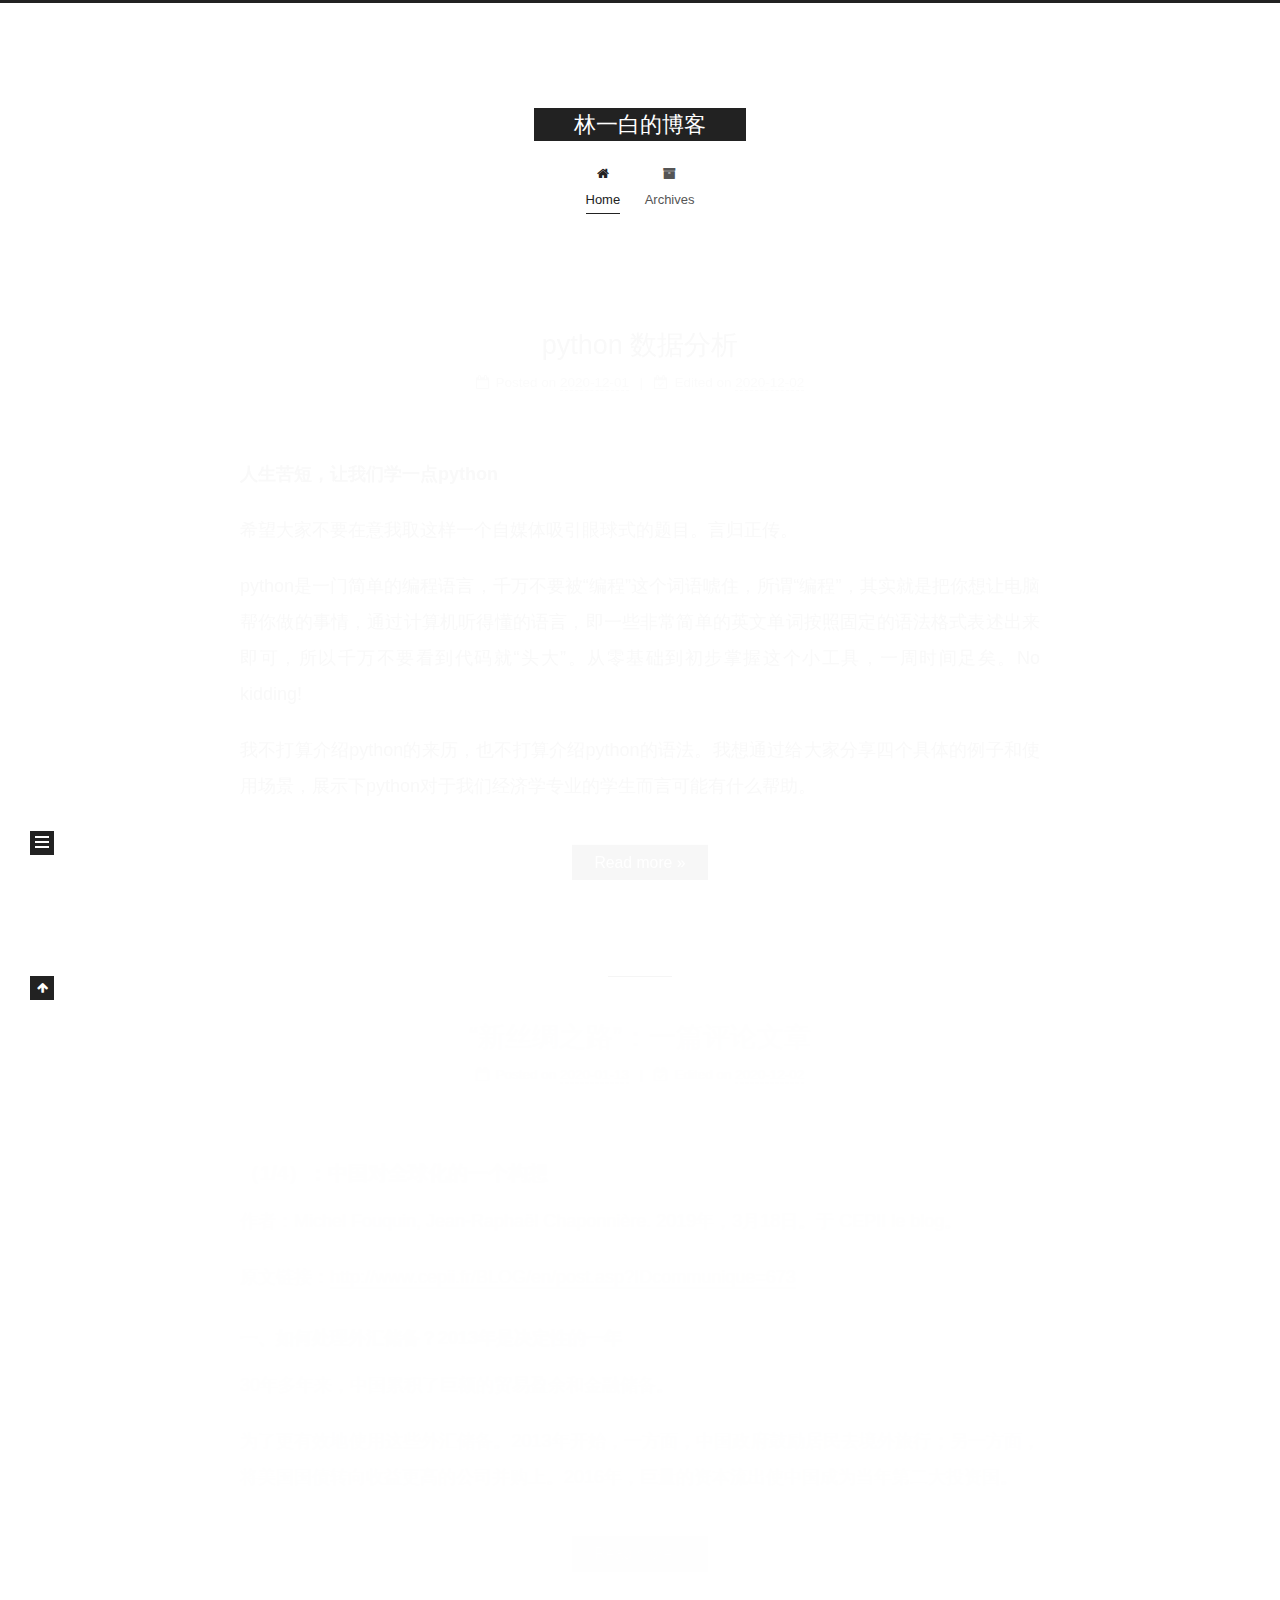
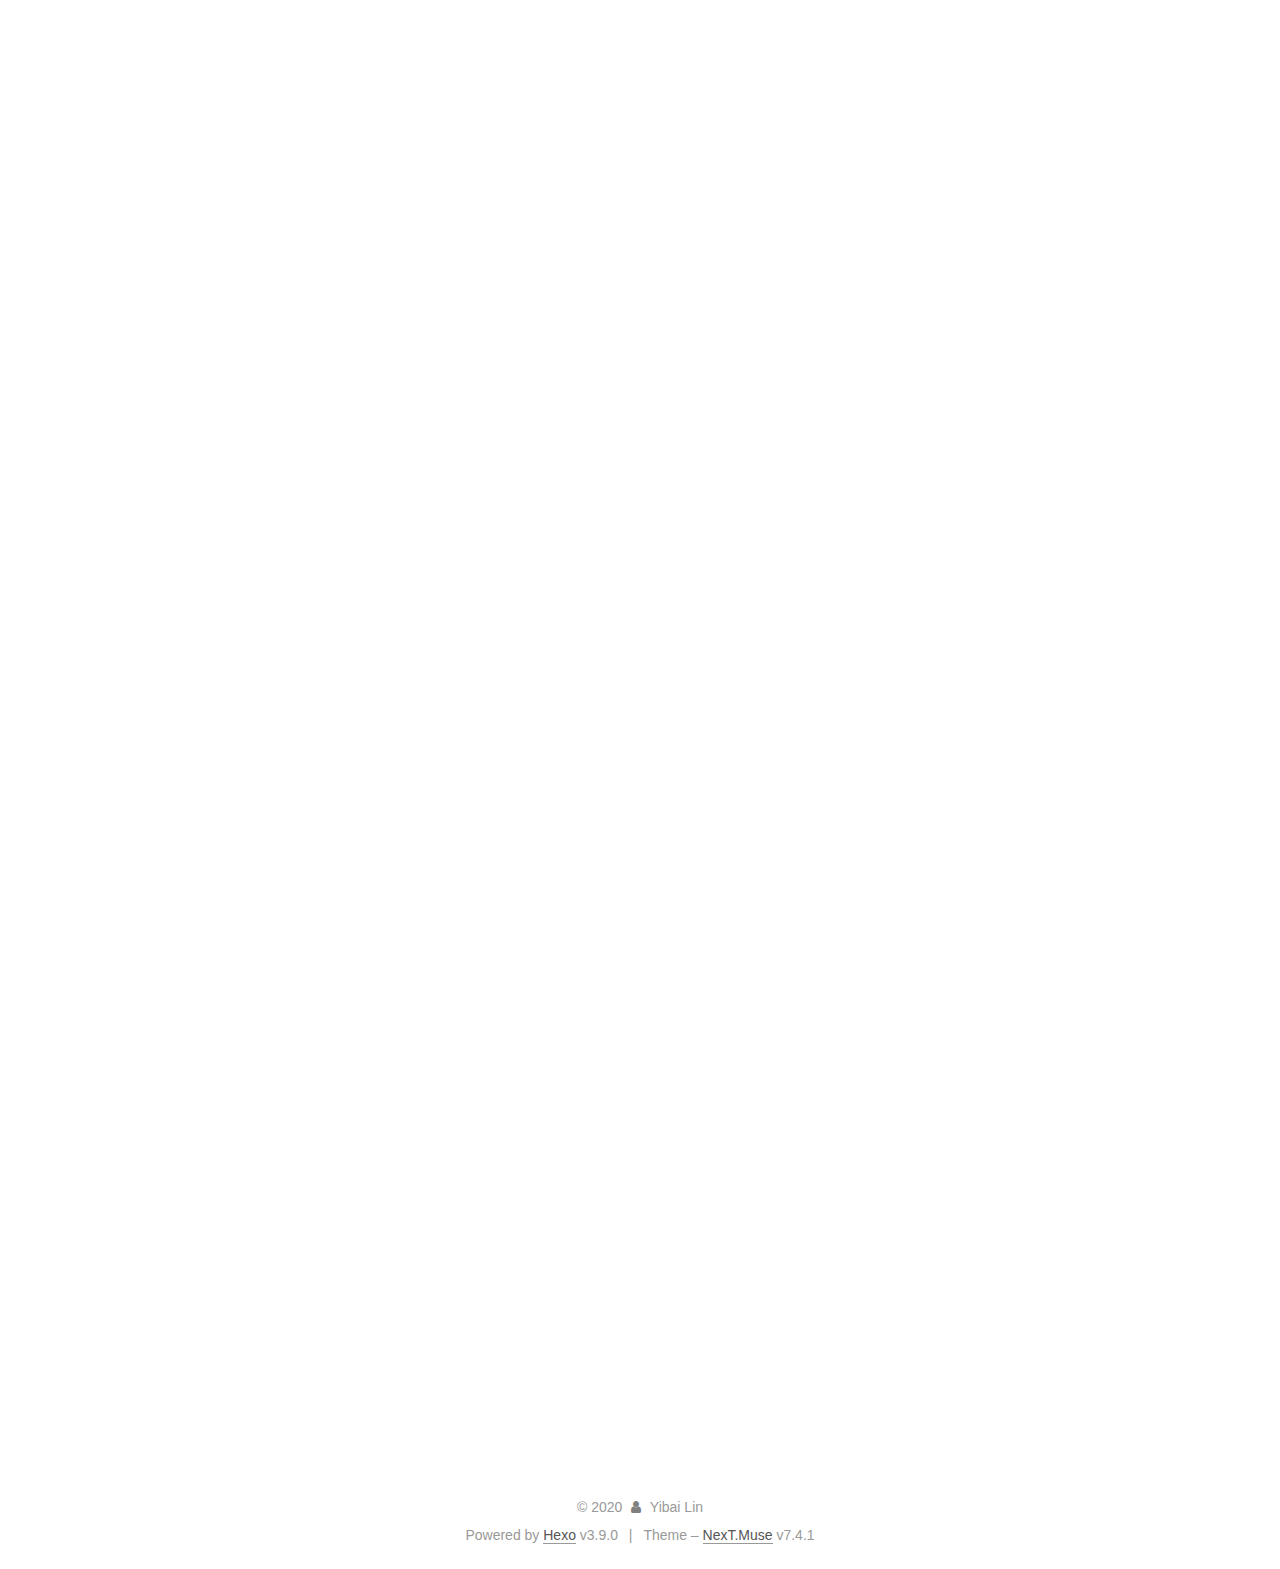
==== commit a264ff8b: "Site updated: 2020-12-02 01:10:58" ====
--- a/index.html
+++ b/index.html
@@ -235,7 +235,7 @@
                   <i class="fa fa-calendar-check-o"></i>
                 </span>
                 <span class="post-meta-item-text">Edited on</span>
-                <time title="Modified: 2020-12-02 00:57:21" itemprop="dateModified" datetime="2020-12-02T00:57:21+08:00">2020-12-02</time>
+                <time title="Modified: 2020-12-02 01:09:56" itemprop="dateModified" datetime="2020-12-02T01:09:56+08:00">2020-12-02</time>
               </span>
             
           
@@ -251,11 +251,14 @@
     <div class="post-body" itemprop="articleBody">
 
       
-          所谓“编程”，其实就是把你想让电脑帮你做的事情，通过计算机听得懂的语言，即一些非常简单的英文单词按照固定的语法格式表述出来即可，所以千万不要看到代码就“头大”。
+          <p><strong>人生苦短，让我们学一点python</strong></p>
+<p>希望大家不要在意我取这样一个自媒体吸引眼球式的题目。言归正传。</p>
+<p>python是一门简单的编程语言，千万不要被“编程”这个词语唬住，所谓“编程”，其实就是把你想让电脑帮你做的事情，通过计算机听得懂的语言，即一些非常简单的英文单词按照固定的语法格式表述出来即可，所以千万不要看到代码就“头大”。从零基础到初步掌握这个小工具，一周时间足矣。No kidding!</p>
+<p>我不打算介绍python的来历，也不打算介绍python的语法。我想通过给大家分享四个具体的例子和使用场景，展示下python对于我们经济学专业的学生而言可能有什么帮助。</p>
           <!--noindex-->
           
             <div class="post-button">
-              <a class="btn" href="/2020/12/01/python-数据分析/">
+              <a class="btn" href="/2020/12/01/python-数据分析/#more" rel="contents">
                 Read more &raquo;
               </a>
             </div>
@@ -323,7 +326,7 @@
                   <i class="fa fa-calendar-check-o"></i>
                 </span>
                 <span class="post-meta-item-text">Edited on</span>
-                <time title="Modified: 2020-12-02 00:58:41" itemprop="dateModified" datetime="2020-12-02T00:58:41+08:00">2020-12-02</time>
+                <time title="Modified: 2020-12-02 01:08:38" itemprop="dateModified" datetime="2020-12-02T01:08:38+08:00">2020-12-02</time>
               </span>
             
           
@@ -339,12 +342,14 @@
     <div class="post-body" itemprop="articleBody">
 
       
-           作者：Michel Fouquin, Jean-Raphaël Chaponnière.  2019年，3月18日。于 CEPII le blog。</br>
-原文链接：http://www.cepii.fr/BLOG/en/post.asp?IDcommunique=673
+          <h4 id="（1-4）：中国对全球化的一个构想"><a href="#（1-4）：中国对全球化的一个构想" class="headerlink" title="（1/4）：中国对全球化的一个构想"></a>（1/4）：中国对全球化的一个构想</h4><p>作者：Michel Fouquin, Jean-Raphaël Chaponnière.  2019年，3月18日。于 CEPII le blog。</p>
+<p>原文链接：<a href="http://www.cepii.fr/BLOG/en/post.asp?IDcommunique=673" target="_blank" rel="noopener">http://www.cepii.fr/BLOG/en/post.asp?IDcommunique=673</a></p>
+<h5 id="一、如何处理外汇储备？2013年是决定性的一年"><a href="#一、如何处理外汇储备？2013年是决定性的一年" class="headerlink" title="一、如何处理外汇储备？2013年是决定性的一年"></a>一、如何处理外汇储备？2013年是决定性的一年</h5><p>30年多年来，中国累积了巨额的贸易盈余和金融储备。</p>
+<p>为了更有效地使用这些外汇储备。2013年开始，一方面，中国政府鼓励居民去境外旅行；另一方面，将美国国债转向收益更高的公司并购上。2016年，巨量的资本流出使中国成为当年第二大投资国。</p>
           <!--noindex-->
           
             <div class="post-button">
-              <a class="btn" href="/2020/01/13/“新丝绸之路”：一篇评论文章/">
+              <a class="btn" href="/2020/01/13/“新丝绸之路”：一篇评论文章/#more" rel="contents">
                 Read more &raquo;
               </a>
             </div>
@@ -412,7 +417,7 @@
                   <i class="fa fa-calendar-check-o"></i>
                 </span>
                 <span class="post-meta-item-text">Edited on</span>
-                <time title="Modified: 2020-12-02 00:57:18" itemprop="dateModified" datetime="2020-12-02T00:57:18+08:00">2020-12-02</time>
+                <time title="Modified: 2020-12-02 01:09:07" itemprop="dateModified" datetime="2020-12-02T01:09:07+08:00">2020-12-02</time>
               </span>
             
           
@@ -428,11 +433,14 @@
     <div class="post-body" itemprop="articleBody">
 
       
-          对地方政府制定发展规划的科学性的怀疑，由此产生的对政府产业政策有效性的疑问，让我想起张维迎教授和林毅夫教授对于产业政策的辩论，林毅夫教授支持产业政策，因此，我想从他的《新结构经济学》中了解他的理论主张，看是否能解释我的疑惑。
+          <blockquote>
+<p>“如果我们能从大多数发展中国家失败的发展尝试中吸取教训，尤其是从少数成功案例中吸取经验，探索经济增长的本质和决定因素，向政策制定者提供释放他们国家增长潜力的政策工具，贫困将可以在一两代人的时间内成为往昔的回忆。” </p>
+</blockquote>
+<p style="text-align:right">——林毅夫 《新结构经济学》</p>
           <!--noindex-->
           
             <div class="post-button">
-              <a class="btn" href="/2019/10/18/政府产业政策是有效的吗？/">
+              <a class="btn" href="/2019/10/18/政府产业政策是有效的吗？/#more" rel="contents">
                 Read more &raquo;
               </a>
             </div>
@@ -500,7 +508,7 @@
                   <i class="fa fa-calendar-check-o"></i>
                 </span>
                 <span class="post-meta-item-text">Edited on</span>
-                <time title="Modified: 2020-12-02 01:02:05" itemprop="dateModified" datetime="2020-12-02T01:02:05+08:00">2020-12-02</time>
+                <time title="Modified: 2020-12-02 01:07:12" itemprop="dateModified" datetime="2020-12-02T01:07:12+08:00">2020-12-02</time>
               </span>
             
           
@@ -516,12 +524,13 @@
     <div class="post-body" itemprop="articleBody">
 
       
-          
-“一带一路”致力于推动经济要素高效流动，通过提升基础设施互联互通促进市场融合，有助于破除一些国家实现长期经济增长面临的基础设施瓶颈，推动贸易投资便利化，为世界经济增长注入新动力。
+          <p><a href="https://www.yidaiyilu.gov.cn/wcm.files/upload/CMSydylgw/201904/201904230556047.pdf" target="_blank" rel="noopener"><span style="color:#6E90CF;font-size:larger;">原文链接：《共建“一带一路”：建设更美好的世界——“一带一路”国际合作高峰论坛咨委会研究成果和建议报告》</span></a></p>
+<h4 id="“一带一路”的作用："><a href="#“一带一路”的作用：" class="headerlink" title="“一带一路”的作用："></a>“一带一路”的作用：</h4><p>“一带一路”致力于推动经济要素高效流动，通过提升基础设施互联互通促进市场融合，有助于破除一些国家实现长期经济增长面临的基础设施瓶颈，推动贸易投资便利化，为世界经济增长注入新动力。**</p>
+<h4 id="从古丝绸之路到“一带一路”倡议："><a href="#从古丝绸之路到“一带一路”倡议：" class="headerlink" title="从古丝绸之路到“一带一路”倡议："></a>从古丝绸之路到“一带一路”倡议：</h4><p>丝绸之路是历史上通过巨大和复合型贸易通道，连接亚洲、欧洲和非洲国家的走廊。丝绸之路起源于 2000 多年前横跨亚欧大陆的陆上贸易通道，以沿线主要货物——丝绸命名。唐朝时期，中国经济中心南移，海上丝绸之路开始兴盛。除丝绸外，中国的茶叶、瓷器、青铜器和铁器运往西方，西方的香料、珠宝和其他商品运至中国。古丝绸之路打开了各国友好交往的窗口，为人类进步的历史增添了精彩篇章。几千年来，“和平合作、开放包容、互学互鉴、互利共赢”的丝绸之路精神薪火相传，推动了人类文明进步，为海上和陆上丝绸之路沿线国家的发展繁荣作出了巨大贡献。</p>
           <!--noindex-->
           
             <div class="post-button">
-              <a class="btn" href="/2019/10/12/“一带一路”国际合作高峰论坛咨委会报告/">
+              <a class="btn" href="/2019/10/12/“一带一路”国际合作高峰论坛咨委会报告/#more" rel="contents">
                 Read more &raquo;
               </a>
             </div>
--- a/css/main.css
+++ b/css/main.css
@@ -1155,7 +1155,7 @@
 }
 .links-of-author a::before,
 .links-of-author span.exturl::before {
-  background: #98a863;
+  background: #5eb3b4;
   border-radius: 50%;
   content: ' ';
   display: inline-block;
